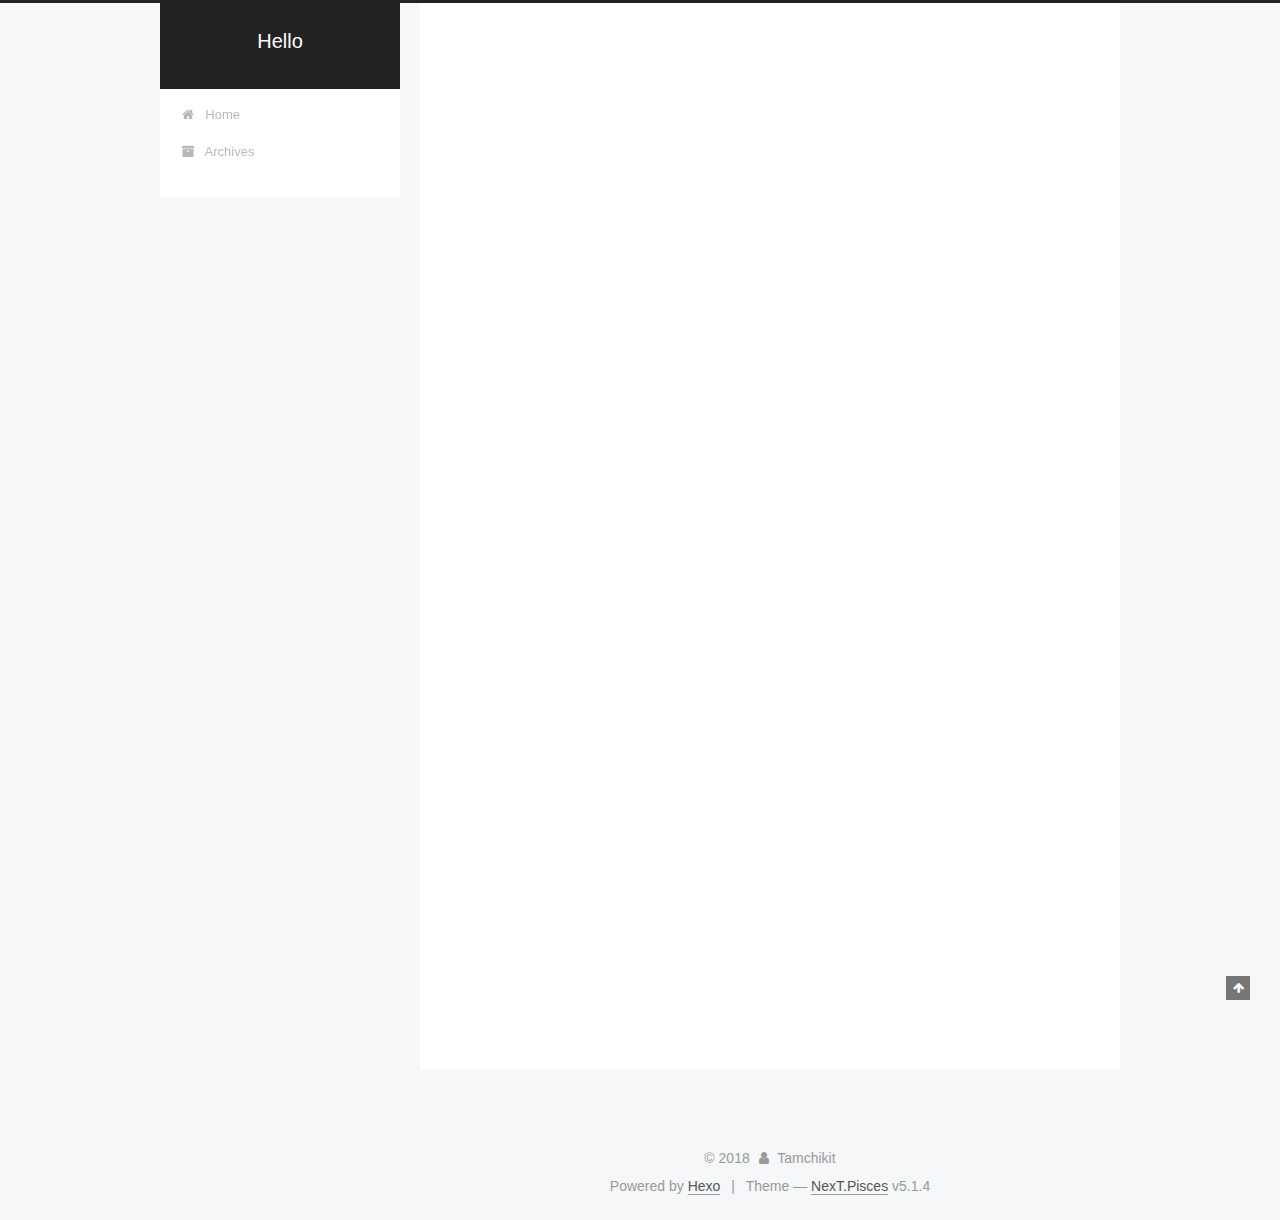
==== index.html @ 47f92ba6 "Site updated: 2018-09-06 17:11:25" ====
<!DOCTYPE html>



  


<html class="theme-next pisces use-motion" lang="">
<head>
  <meta charset="UTF-8"/>
<meta http-equiv="X-UA-Compatible" content="IE=edge" />
<meta name="viewport" content="width=device-width, initial-scale=1, maximum-scale=1"/>
<meta name="theme-color" content="#222">









<meta http-equiv="Cache-Control" content="no-transform" />
<meta http-equiv="Cache-Control" content="no-siteapp" />
















  
  
  <link href="/lib/fancybox/source/jquery.fancybox.css?v=2.1.5" rel="stylesheet" type="text/css" />







<link href="/lib/font-awesome/css/font-awesome.min.css?v=4.6.2" rel="stylesheet" type="text/css" />

<link href="/css/main.css?v=5.1.4" rel="stylesheet" type="text/css" />


  <link rel="apple-touch-icon" sizes="180x180" href="/images/apple-touch-icon-next.png?v=5.1.4">


  <link rel="icon" type="image/png" sizes="32x32" href="/images/favicon-32x32-next.png?v=5.1.4">


  <link rel="icon" type="image/png" sizes="16x16" href="/images/favicon-16x16-next.png?v=5.1.4">


  <link rel="mask-icon" href="/images/logo.svg?v=5.1.4" color="#222">





  <meta name="keywords" content="Hexo, NexT" />










<meta property="og:type" content="website">
<meta property="og:title" content="Hello">
<meta property="og:url" content="http://yoursite.com/index.html">
<meta property="og:site_name" content="Hello">
<meta property="og:locale" content="default">
<meta name="twitter:card" content="summary">
<meta name="twitter:title" content="Hello">



<script type="text/javascript" id="hexo.configurations">
  var NexT = window.NexT || {};
  var CONFIG = {
    root: '/',
    scheme: 'Pisces',
    version: '5.1.4',
    sidebar: {"position":"left","display":"post","offset":12,"b2t":false,"scrollpercent":false,"onmobile":false},
    fancybox: true,
    tabs: true,
    motion: {"enable":true,"async":false,"transition":{"post_block":"fadeIn","post_header":"slideDownIn","post_body":"slideDownIn","coll_header":"slideLeftIn","sidebar":"slideUpIn"}},
    duoshuo: {
      userId: '0',
      author: 'Author'
    },
    algolia: {
      applicationID: '',
      apiKey: '',
      indexName: '',
      hits: {"per_page":10},
      labels: {"input_placeholder":"Search for Posts","hits_empty":"We didn't find any results for the search: ${query}","hits_stats":"${hits} results found in ${time} ms"}
    }
  };
</script>



  <link rel="canonical" href="http://yoursite.com/"/>





  <title>Hello</title>
  








</head>

<body itemscope itemtype="http://schema.org/WebPage" lang="default">

  
  
    
  

  <div class="container sidebar-position-left 
  page-home">
    <div class="headband"></div>

    <header id="header" class="header" itemscope itemtype="http://schema.org/WPHeader">
      <div class="header-inner"><div class="site-brand-wrapper">
  <div class="site-meta ">
    

    <div class="custom-logo-site-title">
      <a href="/"  class="brand" rel="start">
        <span class="logo-line-before"><i></i></span>
        <span class="site-title">Hello</span>
        <span class="logo-line-after"><i></i></span>
      </a>
    </div>
      
        <p class="site-subtitle"></p>
      
  </div>

  <div class="site-nav-toggle">
    <button>
      <span class="btn-bar"></span>
      <span class="btn-bar"></span>
      <span class="btn-bar"></span>
    </button>
  </div>
</div>

<nav class="site-nav">
  

  
    <ul id="menu" class="menu">
      
        
        <li class="menu-item menu-item-home">
          <a href="/" rel="section">
            
              <i class="menu-item-icon fa fa-fw fa-home"></i> <br />
            
            Home
          </a>
        </li>
      
        
        <li class="menu-item menu-item-archives">
          <a href="/archives/" rel="section">
            
              <i class="menu-item-icon fa fa-fw fa-archive"></i> <br />
            
            Archives
          </a>
        </li>
      

      
    </ul>
  

  
</nav>



 </div>
    </header>

    <main id="main" class="main">
      <div class="main-inner">
        <div class="content-wrap">
          <div id="content" class="content">
            
  <section id="posts" class="posts-expand">
    
      

  

  
  
  

  <article class="post post-type-normal" itemscope itemtype="http://schema.org/Article">
  
  
  
  <div class="post-block">
    <link itemprop="mainEntityOfPage" href="http://yoursite.com/2018/09/06/hello-world/">

    <span hidden itemprop="author" itemscope itemtype="http://schema.org/Person">
      <meta itemprop="name" content="Tamchikit">
      <meta itemprop="description" content="">
      <meta itemprop="image" content="/images/avatar.gif">
    </span>

    <span hidden itemprop="publisher" itemscope itemtype="http://schema.org/Organization">
      <meta itemprop="name" content="Hello">
    </span>

    
      <header class="post-header">

        
        
          <h1 class="post-title" itemprop="name headline">
                
                <a class="post-title-link" href="/2018/09/06/hello-world/" itemprop="url">Hello World</a></h1>
        

        <div class="post-meta">
          <span class="post-time">
            
              <span class="post-meta-item-icon">
                <i class="fa fa-calendar-o"></i>
              </span>
              
                <span class="post-meta-item-text">Posted on</span>
              
              <time title="Post created" itemprop="dateCreated datePublished" datetime="2018-09-06T16:36:34+08:00">
                2018-09-06
              </time>
            

            

            
          </span>

          

          
            
          

          
          

          

          

          

        </div>
      </header>
    

    
    
    
    <div class="post-body" itemprop="articleBody">

      
      

      
        
          
            <p>Welcome to <a href="https://hexo.io/" target="_blank" rel="noopener">Hexo</a>! This is your very first post. Check <a href="https://hexo.io/docs/" target="_blank" rel="noopener">documentation</a> for more info. If you get any problems when using Hexo, you can find the answer in <a href="https://hexo.io/docs/troubleshooting.html" target="_blank" rel="noopener">troubleshooting</a> or you can ask me on <a href="https://github.com/hexojs/hexo/issues" target="_blank" rel="noopener">GitHub</a>.</p>
<h2 id="Quick-Start"><a href="#Quick-Start" class="headerlink" title="Quick Start"></a>Quick Start</h2><h3 id="Create-a-new-post"><a href="#Create-a-new-post" class="headerlink" title="Create a new post"></a>Create a new post</h3><figure class="highlight bash"><table><tr><td class="gutter"><pre><span class="line">1</span><br></pre></td><td class="code"><pre><span class="line">$ hexo new <span class="string">"My New Post"</span></span><br></pre></td></tr></table></figure>
<p>More info: <a href="https://hexo.io/docs/writing.html" target="_blank" rel="noopener">Writing</a></p>
<h3 id="Run-server"><a href="#Run-server" class="headerlink" title="Run server"></a>Run server</h3><figure class="highlight bash"><table><tr><td class="gutter"><pre><span class="line">1</span><br></pre></td><td class="code"><pre><span class="line">$ hexo server</span><br></pre></td></tr></table></figure>
<p>More info: <a href="https://hexo.io/docs/server.html" target="_blank" rel="noopener">Server</a></p>
<h3 id="Generate-static-files"><a href="#Generate-static-files" class="headerlink" title="Generate static files"></a>Generate static files</h3><figure class="highlight bash"><table><tr><td class="gutter"><pre><span class="line">1</span><br></pre></td><td class="code"><pre><span class="line">$ hexo generate</span><br></pre></td></tr></table></figure>
<p>More info: <a href="https://hexo.io/docs/generating.html" target="_blank" rel="noopener">Generating</a></p>
<h3 id="Deploy-to-remote-sites"><a href="#Deploy-to-remote-sites" class="headerlink" title="Deploy to remote sites"></a>Deploy to remote sites</h3><figure class="highlight bash"><table><tr><td class="gutter"><pre><span class="line">1</span><br></pre></td><td class="code"><pre><span class="line">$ hexo deploy</span><br></pre></td></tr></table></figure>
<p>More info: <a href="https://hexo.io/docs/deployment.html" target="_blank" rel="noopener">Deployment</a></p>

          
        
      
    </div>
    
    
    

    

    

    

    <footer class="post-footer">
      

      

      

      
      
        <div class="post-eof"></div>
      
    </footer>
  </div>
  
  
  
  </article>


    
  </section>

  


          </div>
          


          

        </div>
        
          
  
  <div class="sidebar-toggle">
    <div class="sidebar-toggle-line-wrap">
      <span class="sidebar-toggle-line sidebar-toggle-line-first"></span>
      <span class="sidebar-toggle-line sidebar-toggle-line-middle"></span>
      <span class="sidebar-toggle-line sidebar-toggle-line-last"></span>
    </div>
  </div>

  <aside id="sidebar" class="sidebar">
    
    <div class="sidebar-inner">

      

      

      <section class="site-overview-wrap sidebar-panel sidebar-panel-active">
        <div class="site-overview">
          <div class="site-author motion-element" itemprop="author" itemscope itemtype="http://schema.org/Person">
            
              <p class="site-author-name" itemprop="name">Tamchikit</p>
              <p class="site-description motion-element" itemprop="description"></p>
          </div>

          <nav class="site-state motion-element">

            
              <div class="site-state-item site-state-posts">
              
                <a href="/archives/">
              
                  <span class="site-state-item-count">1</span>
                  <span class="site-state-item-name">posts</span>
                </a>
              </div>
            

            

            

          </nav>

          

          

          
          

          
          

          

        </div>
      </section>

      

      

    </div>
  </aside>


        
      </div>
    </main>

    <footer id="footer" class="footer">
      <div class="footer-inner">
        <div class="copyright">&copy; <span itemprop="copyrightYear">2018</span>
  <span class="with-love">
    <i class="fa fa-user"></i>
  </span>
  <span class="author" itemprop="copyrightHolder">Tamchikit</span>

  
</div>


  <div class="powered-by">Powered by <a class="theme-link" target="_blank" href="https://hexo.io">Hexo</a></div>



  <span class="post-meta-divider">|</span>



  <div class="theme-info">Theme &mdash; <a class="theme-link" target="_blank" href="https://github.com/iissnan/hexo-theme-next">NexT.Pisces</a> v5.1.4</div>




        







        
      </div>
    </footer>

    
      <div class="back-to-top">
        <i class="fa fa-arrow-up"></i>
        
      </div>
    

    

  </div>

  

<script type="text/javascript">
  if (Object.prototype.toString.call(window.Promise) !== '[object Function]') {
    window.Promise = null;
  }
</script>









  












  
  
    <script type="text/javascript" src="/lib/jquery/index.js?v=2.1.3"></script>
  

  
  
    <script type="text/javascript" src="/lib/fastclick/lib/fastclick.min.js?v=1.0.6"></script>
  

  
  
    <script type="text/javascript" src="/lib/jquery_lazyload/jquery.lazyload.js?v=1.9.7"></script>
  

  
  
    <script type="text/javascript" src="/lib/velocity/velocity.min.js?v=1.2.1"></script>
  

  
  
    <script type="text/javascript" src="/lib/velocity/velocity.ui.min.js?v=1.2.1"></script>
  

  
  
    <script type="text/javascript" src="/lib/fancybox/source/jquery.fancybox.pack.js?v=2.1.5"></script>
  


  


  <script type="text/javascript" src="/js/src/utils.js?v=5.1.4"></script>

  <script type="text/javascript" src="/js/src/motion.js?v=5.1.4"></script>



  
  


  <script type="text/javascript" src="/js/src/affix.js?v=5.1.4"></script>

  <script type="text/javascript" src="/js/src/schemes/pisces.js?v=5.1.4"></script>



  

  


  <script type="text/javascript" src="/js/src/bootstrap.js?v=5.1.4"></script>



  


  




	





  





  












  





  

  

  

  
  

  

  

  

</body>
</html>
---- css/main.css ----
/* normalize.css v3.0.2 | MIT License | git.io/normalize */
html {
  font-family: sans-serif; /* 1 */
  -ms-text-size-adjust: 100%; /* 2 */
  -webkit-text-size-adjust: 100%; /* 2 */
}
body {
  margin: 0;
}
article,
aside,
details,
figcaption,
figure,
footer,
header,
hgroup,
main,
menu,
nav,
section,
summary {
  display: block;
}
audio,
canvas,
progress,
video {
  display: inline-block; /* 1 */
  vertical-align: baseline; /* 2 */
}
audio:not([controls]) {
  display: none;
  height: 0;
}
[hidden],
template {
  display: none;
}
a {
  background-color: transparent;
}
a:active,
a:hover {
  outline: 0;
}
abbr[title] {
  border-bottom: 1px dotted;
}
b,
strong {
  font-weight: bold;
}
dfn {
  font-style: italic;
}
h1 {
  font-size: 2em;
  margin: 0.67em 0;
}
mark {
  background: #ff0;
  color: #000;
}
small {
  font-size: 80%;
}
sub,
sup {
  font-size: 75%;
  line-height: 0;
  position: relative;
  vertical-align: baseline;
}
sup {
  top: -0.5em;
}
sub {
  bottom: -0.25em;
}
img {
  border: 0;
}
svg:not(:root) {
  overflow: hidden;
}
figure {
  margin: 1em 40px;
}
hr {
  -moz-box-sizing: content-box;
  box-sizing: content-box;
  height: 0;
}
pre {
  overflow: auto;
}
code,
kbd,
pre,
samp {
  font-family: monospace, monospace;
  font-size: 1em;
}
button,
input,
optgroup,
select,
textarea {
  color: inherit; /* 1 */
  font: inherit; /* 2 */
  margin: 0; /* 3 */
}
button {
  overflow: visible;
}
button,
select {
  text-transform: none;
}
button,
html input[type="button"],
input[type="reset"],
input[type="submit"] {
  -webkit-appearance: button; /* 2 */
  cursor: pointer; /* 3 */
}
button[disabled],
html input[disabled] {
  cursor: default;
}
button::-moz-focus-inner,
input::-moz-focus-inner {
  border: 0;
  padding: 0;
}
input {
  line-height: normal;
}
input[type="checkbox"],
input[type="radio"] {
  box-sizing: border-box; /* 1 */
  padding: 0; /* 2 */
}
input[type="number"]::-webkit-inner-spin-button,
input[type="number"]::-webkit-outer-spin-button {
  height: auto;
}
input[type="search"] {
  -webkit-appearance: textfield; /* 1 */
  -moz-box-sizing: content-box;
  -webkit-box-sizing: content-box; /* 2 */
  box-sizing: content-box;
}
input[type="search"]::-webkit-search-cancel-button,
input[type="search"]::-webkit-search-decoration {
  -webkit-appearance: none;
}
fieldset {
  border: 1px solid #c0c0c0;
  margin: 0 2px;
  padding: 0.35em 0.625em 0.75em;
}
legend {
  border: 0; /* 1 */
  padding: 0; /* 2 */
}
textarea {
  overflow: auto;
}
optgroup {
  font-weight: bold;
}
table {
  border-collapse: collapse;
  border-spacing: 0;
}
td,
th {
  padding: 0;
}
::selection {
  background: #262a30;
  color: #fff;
}
body {
  position: relative;
  font-family: 'Lato', "PingFang SC", "Microsoft YaHei", sans-serif;
  font-size: 14px;
  line-height: 2;
  color: #555;
  background: #f5f7f9;
}
@media (max-width: 767px) {
  body {
    padding-right: 0 !important;
  }
}
@media (min-width: 768px) and (max-width: 991px) {
  body {
    padding-right: 0 !important;
  }
}
@media (min-width: 1600px) {
  body {
    font-size: 16px;
  }
}
h1,
h2,
h3,
h4,
h5,
h6 {
  margin: 0;
  padding: 0;
  font-weight: bold;
  line-height: 1.5;
  font-family: 'Lato', "PingFang SC", "Microsoft YaHei", sans-serif;
}
h2,
h3,
h4,
h5,
h6 {
  margin: 20px 0 15px;
}
h1 {
  font-size: 22px;
}
@media (max-width: 767px) {
  h1 {
    font-size: 18px;
  }
}
h2 {
  font-size: 20px;
}
@media (max-width: 767px) {
  h2 {
    font-size: 16px;
  }
}
h3 {
  font-size: 18px;
}
@media (max-width: 767px) {
  h3 {
    font-size: 14px;
  }
}
h4 {
  font-size: 16px;
}
@media (max-width: 767px) {
  h4 {
    font-size: 12px;
  }
}
h5 {
  font-size: 14px;
}
@media (max-width: 767px) {
  h5 {
    font-size: 10px;
  }
}
h6 {
  font-size: 12px;
}
@media (max-width: 767px) {
  h6 {
    font-size: 8px;
  }
}
p {
  margin: 0 0 20px 0;
}
a {
  color: #555;
  text-decoration: none;
  outline: none;
  border-bottom: 1px solid #999;
  word-wrap: break-word;
}
a:hover {
  color: #222;
  border-bottom-color: #222;
}
blockquote {
  margin: 0;
  padding: 0;
}
img {
  display: block;
  margin: auto;
  max-width: 100%;
  height: auto;
}
hr {
  margin: 40px 0;
  height: 3px;
  border: none;
  background-color: #ddd;
  background-image: repeating-linear-gradient(-45deg, #fff, #fff 4px, transparent 4px, transparent 8px);
}
blockquote {
  padding: 0 15px;
  color: #666;
  border-left: 4px solid #ddd;
}
blockquote cite::before {
  content: "-";
  padding: 0 5px;
}
dt {
  font-weight: 700;
}
dd {
  margin: 0;
  padding: 0;
}
kbd {
  border: 1px solid #ccc;
  border-radius: 0.2em;
  box-shadow: 0.1em 0.1em 0.2em rgba(0,0,0,0.1);
  background-color: #f9f9f9;
  font-family: inherit;
  background-image: -webkit-linear-gradient(top, #eee, #fff, #eee);
  padding: 0.1em 0.3em;
  white-space: nowrap;
}
.text-left {
  text-align: left;
}
.text-center {
  text-align: center;
}
.text-right {
  text-align: right;
}
.text-justify {
  text-align: justify;
}
.text-nowrap {
  white-space: nowrap;
}
.text-lowercase {
  text-transform: lowercase;
}
.text-uppercase {
  text-transform: uppercase;
}
.text-capitalize {
  text-transform: capitalize;
}
.center-block {
  display: block;
  margin-left: auto;
  margin-right: auto;
}
.clearfix:before,
.clearfix:after {
  content: " ";
  display: table;
}
.clearfix:after {
  clear: both;
}
.pullquote {
  width: 45%;
}
.pullquote.left {
  float: left;
  margin-left: 5px;
  margin-right: 10px;
}
.pullquote.right {
  float: right;
  margin-left: 10px;
  margin-right: 5px;
}
.affix.affix.affix {
  position: fixed;
}
.translation {
  margin-top: -20px;
  font-size: 14px;
  color: #999;
}
.scrollbar-measure {
  width: 100px;
  height: 100px;
  overflow: scroll;
  position: absolute;
  top: -9999px;
}
.use-motion .motion-element {
  opacity: 0;
}
table {
  margin: 20px 0;
  width: 100%;
  border-collapse: collapse;
  border-spacing: 0;
  border: 1px solid #ddd;
  font-size: 14px;
  table-layout: fixed;
  word-wrap: break-all;
}
table>tbody>tr:nth-of-type(odd) {
  background-color: #f9f9f9;
}
table>tbody>tr:hover {
  background-color: #f5f5f5;
}
caption,
th,
td {
  padding: 8px;
  text-align: left;
  vertical-align: middle;
  font-weight: normal;
}
th,
td {
  border-bottom: 3px solid #ddd;
  border-right: 1px solid #eee;
}
th {
  padding-bottom: 10px;
  font-weight: 700;
}
td {
  border-bottom-width: 1px;
}
html,
body {
  height: 100%;
}
.container {
  position: relative;
  min-height: 100%;
}
.header-inner {
  margin: 0 auto;
  padding: 100px 0 70px;
  width: 700px;
}
@media (min-width: 1600px) {
  .container .header-inner {
    width: 900px;
  }
}
.main {
  padding-bottom: 150px;
}
.main-inner {
  margin: 0 auto;
  width: 700px;
}
@media (min-width: 1600px) {
  .container .main-inner {
    width: 900px;
  }
}
.footer {
  position: absolute;
  left: 0;
  bottom: 0;
  width: 100%;
  min-height: 50px;
}
.footer-inner {
  box-sizing: border-box;
  margin: 20px auto;
  width: 700px;
}
@media (min-width: 1600px) {
  .container .footer-inner {
    width: 900px;
  }
}
pre,
.highlight {
  overflow: auto;
  margin: 20px 0;
  padding: 0;
  font-size: 13px;
  color: #4d4d4c;
  background: #f7f7f7;
  line-height: 1.6;
}
pre,
code {
  font-family: consolas, Menlo, "PingFang SC", "Microsoft YaHei", monospace;
}
code {
  padding: 2px 4px;
  word-wrap: break-word;
  color: #555;
  background: #eee;
  border-radius: 3px;
  font-size: 13px;
}
pre {
  padding: 10px;
}
pre code {
  padding: 0;
  color: #4d4d4c;
  background: none;
  text-shadow: none;
}
.highlight {
  border-radius: 1px;
}
.highlight pre {
  border: none;
  margin: 0;
  padding: 10px 0;
}
.highlight table {
  margin: 0;
  width: auto;
  border: none;
}
.highlight td {
  border: none;
  padding: 0;
}
.highlight figcaption {
  font-size: 1em;
  color: #4d4d4c;
  line-height: 1em;
  margin-bottom: 1em;
}
.highlight figcaption:before,
.highlight figcaption:after {
  content: " ";
  display: table;
}
.highlight figcaption:after {
  clear: both;
}
.highlight figcaption a {
  float: right;
  color: #4d4d4c;
}
.highlight figcaption a:hover {
  border-bottom-color: #4d4d4c;
}
.highlight .gutter pre {
  padding-left: 10px;
  padding-right: 10px;
  color: #869194;
  text-align: right;
  background-color: #eff2f3;
}
.highlight .code pre {
  width: 100%;
  padding-left: 10px;
  padding-right: 10px;
  background-color: #f7f7f7;
}
.highlight .line {
  height: 20px;
}
.gutter {
  -webkit-user-select: none;
  -moz-user-select: none;
  -ms-user-select: none;
  user-select: none;
}
.gist table {
  width: auto;
}
.gist table td {
  border: none;
}
pre .deletion {
  background: #fdd;
}
pre .addition {
  background: #dfd;
}
pre .meta {
  color: #8959a8;
}
pre .comment {
  color: #8e908c;
}
pre .variable,
pre .attribute,
pre .tag,
pre .regexp,
pre .ruby .constant,
pre .xml .tag .title,
pre .xml .pi,
pre .xml .doctype,
pre .html .doctype,
pre .css .id,
pre .css .class,
pre .css .pseudo {
  color: #c82829;
}
pre .number,
pre .preprocessor,
pre .built_in,
pre .literal,
pre .params,
pre .constant,
pre .command {
  color: #f5871f;
}
pre .ruby .class .title,
pre .css .rules .attribute,
pre .string,
pre .value,
pre .inheritance,
pre .header,
pre .ruby .symbol,
pre .xml .cdata,
pre .special,
pre .number,
pre .formula {
  color: #718c00;
}
pre .title,
pre .css .hexcolor {
  color: #3e999f;
}
pre .function,
pre .python .decorator,
pre .python .title,
pre .ruby .function .title,
pre .ruby .title .keyword,
pre .perl .sub,
pre .javascript .title,
pre .coffeescript .title {
  color: #4271ae;
}
pre .keyword,
pre .javascript .function {
  color: #8959a8;
}
.full-image.full-image.full-image.full-image {
  border: none;
  max-width: 100%;
  width: auto;
  margin: 20px auto 25px;
}
@media (min-width: 992px) {
  .full-image.full-image.full-image.full-image {
    max-width: none;
    width: 118%;
    margin: 0 -9%;
  }
}
.blockquote-center,
.page-home .post-type-quote blockquote,
.page-post-detail .post-type-quote blockquote {
  position: relative;
  margin: 40px 0;
  padding: 0;
  border-left: none;
  text-align: center;
}
.blockquote-center::before,
.page-home .post-type-quote blockquote::before,
.page-post-detail .post-type-quote blockquote::before,
.blockquote-center::after,
.page-home .post-type-quote blockquote::after,
.page-post-detail .post-type-quote blockquote::after {
  position: absolute;
  content: ' ';
  display: block;
  width: 100%;
  height: 24px;
  opacity: 0.2;
  background-repeat: no-repeat;
  background-position: 0 -6px;
  background-size: 22px 22px;
}
.blockquote-center::before,
.page-home .post-type-quote blockquote::before,
.page-post-detail .post-type-quote blockquote::before {
  top: -20px;
  background-image: url("../images/quote-l.svg");
  border-top: 1px solid #ccc;
}
.blockquote-center::after,
.page-home .post-type-quote blockquote::after,
.page-post-detail .post-type-quote blockquote::after {
  bottom: -20px;
  background-image: url("../images/quote-r.svg");
  border-bottom: 1px solid #ccc;
  background-position: 100% 8px;
}
.blockquote-center p,
.page-home .post-type-quote blockquote p,
.page-post-detail .post-type-quote blockquote p,
.blockquote-center div,
.page-home .post-type-quote blockquote div,
.page-post-detail .post-type-quote blockquote div {
  text-align: center;
}
.post .post-body .group-picture img {
  box-sizing: border-box;
  padding: 0 3px;
  border: none;
}
.post .group-picture-row {
  overflow: hidden;
  margin-top: 6px;
}
.post .group-picture-row:first-child {
  margin-top: 0;
}
.post .group-picture-column {
  float: left;
}
.page-post-detail .post-body .group-picture-column {
  float: none;
  margin-top: 10px;
  width: auto !important;
}
.page-post-detail .post-body .group-picture-column img {
  margin: 0 auto;
}
.page-archive .group-picture-container {
  overflow: hidden;
}
.page-archive .group-picture-row {
  float: left;
}
.page-archive .group-picture-row:first-child {
  margin-top: 6px;
}
.page-archive .group-picture-column {
  max-width: 150px;
  max-height: 150px;
}
.post-body .note {
  position: relative;
  padding: 15px;
  margin-bottom: 20px;
  border: 1px solid #eee;
  border-left-width: 5px;
  border-radius: 3px;
}
.post-body .note h2,
.post-body .note h3,
.post-body .note h4,
.post-body .note h5,
.post-body .note h6 {
  margin-top: 0;
  margin-bottom: 0;
  border-bottom: initial;
  padding-top: 0 !important;
}
.post-body .note p:first-child,
.post-body .note ul:first-child,
.post-body .note ol:first-child,
.post-body .note table:first-child,
.post-body .note pre:first-child,
.post-body .note blockquote:first-child {
  margin-top: 0;
}
.post-body .note p:last-child,
.post-body .note ul:last-child,
.post-body .note ol:last-child,
.post-body .note table:last-child,
.post-body .note pre:last-child,
.post-body .note blockquote:last-child {
  margin-bottom: 0;
}
.post-body .note.default {
  border-left-color: #777;
}
.post-body .note.default h2,
.post-body .note.default h3,
.post-body .note.default h4,
.post-body .note.default h5,
.post-body .note.default h6 {
  color: #777;
}
.post-body .note.primary {
  border-left-color: #6f42c1;
}
.post-body .note.primary h2,
.post-body .note.primary h3,
.post-body .note.primary h4,
.post-body .note.primary h5,
.post-body .note.primary h6 {
  color: #6f42c1;
}
.post-body .note.info {
  border-left-color: #428bca;
}
.post-body .note.info h2,
.post-body .note.info h3,
.post-body .note.info h4,
.post-body .note.info h5,
.post-body .note.info h6 {
  color: #428bca;
}
.post-body .note.success {
  border-left-color: #5cb85c;
}
.post-body .note.success h2,
.post-body .note.success h3,
.post-body .note.success h4,
.post-body .note.success h5,
.post-body .note.success h6 {
  color: #5cb85c;
}
.post-body .note.warning {
  border-left-color: #f0ad4e;
}
.post-body .note.warning h2,
.post-body .note.warning h3,
.post-body .note.warning h4,
.post-body .note.warning h5,
.post-body .note.warning h6 {
  color: #f0ad4e;
}
.post-body .note.danger {
  border-left-color: #d9534f;
}
.post-body .note.danger h2,
.post-body .note.danger h3,
.post-body .note.danger h4,
.post-body .note.danger h5,
.post-body .note.danger h6 {
  color: #d9534f;
}
.post-body .label {
  display: inline;
  padding: 0 2px;
  white-space: nowrap;
}
.post-body .label.default {
  background-color: #f0f0f0;
}
.post-body .label.primary {
  background-color: #efe6f7;
}
.post-body .label.info {
  background-color: #e5f2f8;
}
.post-body .label.success {
  background-color: #e7f4e9;
}
.post-body .label.warning {
  background-color: #fcf6e1;
}
.post-body .label.danger {
  background-color: #fae8eb;
}
.post-body .tabs {
  position: relative;
  display: block;
  margin-bottom: 20px;
  padding-top: 10px;
}
.post-body .tabs ul.nav-tabs {
  margin: 0;
  padding: 0;
  display: flex;
  margin-bottom: -1px;
}
@media (max-width: 413px) {
  .post-body .tabs ul.nav-tabs {
    display: block;
    margin-bottom: 5px;
  }
}
.post-body .tabs ul.nav-tabs li.tab {
  list-style-type: none !important;
  margin: 0 0.25em 0 0;
  border-top: 3px solid transparent;
  border-left: 1px solid transparent;
  border-right: 1px solid transparent;
}
@media (max-width: 413px) {
  .post-body .tabs ul.nav-tabs li.tab {
    margin: initial;
    border-top: 1px solid transparent;
    border-left: 3px solid transparent;
    border-right: 1px solid transparent;
    border-bottom: 1px solid transparent;
  }
}
.post-body .tabs ul.nav-tabs li.tab a {
  outline: 0;
  border-bottom: initial;
  display: block;
  line-height: 1.8em;
  padding: 0.25em 0.75em;
  transition-duration: 0.2s;
  transition-timing-function: ease-out;
  transition-delay: 0s;
}
.post-body .tabs ul.nav-tabs li.tab a i {
  width: 1.285714285714286em;
}
.post-body .tabs ul.nav-tabs li.tab.active {
  border-top: 3px solid #fc6423;
  border-left: 1px solid #ddd;
  border-right: 1px solid #ddd;
  background-color: #fff;
}
@media (max-width: 413px) {
  .post-body .tabs ul.nav-tabs li.tab.active {
    border-top: 1px solid #ddd;
    border-left: 3px solid #fc6423;
    border-right: 1px solid #ddd;
    border-bottom: 1px solid #ddd;
  }
}
.post-body .tabs ul.nav-tabs li.tab.active a {
  cursor: default;
  color: #555;
}
.post-body .tabs .tab-content {
  background-color: #fff;
}
.post-body .tabs .tab-content .tab-pane {
  border: 1px solid #ddd;
  padding: 20px 20px 0 20px;
}
.post-body .tabs .tab-content .tab-pane:not(.active) {
  display: none !important;
}
.post-body .tabs .tab-content .tab-pane.active {
  display: block !important;
}
.btn {
  display: inline-block;
  padding: 0 20px;
  font-size: 14px;
  color: #555;
  background: #fff;
  border: 2px solid #555;
  text-decoration: none;
  border-radius: 2px;
  transition-property: background-color;
  transition-duration: 0.2s;
  transition-timing-function: ease-in-out;
  transition-delay: 0s;
  line-height: 2;
}
.btn:hover {
  border-color: #222;
  color: #fff;
  background: #222;
}
.btn +.btn {
  margin: 0 0 8px 8px;
}
.btn .fa-fw {
  width: 1.285714285714286em;
  text-align: left;
}
.btn-bar {
  display: block;
  width: 22px;
  height: 2px;
  background: #555;
  border-radius: 1px;
}
.btn-bar+.btn-bar {
  margin-top: 4px;
}
.pagination {
  margin: 120px 0 40px;
  text-align: center;
  border-top: 1px solid #eee;
}
.page-number-basic,
.pagination .prev,
.pagination .next,
.pagination .page-number,
.pagination .space {
  display: inline-block;
  position: relative;
  top: -1px;
  margin: 0 10px;
  padding: 0 11px;
}
@media (max-width: 767px) {
  .page-number-basic,
  .pagination .prev,
  .pagination .next,
  .pagination .page-number,
  .pagination .space {
    margin: 0 5px;
  }
}
.pagination .prev,
.pagination .next,
.pagination .page-number {
  border-bottom: 0;
  border-top: 1px solid #eee;
  transition-property: border-color;
  transition-duration: 0.2s;
  transition-timing-function: ease-in-out;
  transition-delay: 0s;
}
.pagination .prev:hover,
.pagination .next:hover,
.pagination .page-number:hover {
  border-top-color: #222;
}
.pagination .space {
  padding: 0;
  margin: 0;
}
.pagination .prev {
  margin-left: 0;
}
.pagination .next {
  margin-right: 0;
}
.pagination .page-number.current {
  color: #fff;
  background: #ccc;
  border-top-color: #ccc;
}
@media (max-width: 767px) {
  .pagination {
    border-top: none;
  }
  .pagination .prev,
  .pagination .next,
  .pagination .page-number {
    margin-bottom: 10px;
    border-top: 0;
    border-bottom: 1px solid #eee;
    padding: 0 10px;
  }
  .pagination .prev:hover,
  .pagination .next:hover,
  .pagination .page-number:hover {
    border-bottom-color: #222;
  }
}
.comments {
  margin: 60px 20px 0;
}
.tag-cloud {
  text-align: center;
}
.tag-cloud a {
  display: inline-block;
  margin: 10px;
}
.back-to-top {
  box-sizing: border-box;
  position: fixed;
  bottom: -100px;
  right: 30px;
  z-index: 1050;
  padding: 0 6px;
  width: 24px;
  background: #222;
  font-size: 12px;
  opacity: 0.6;
  color: #fff;
  cursor: pointer;
  text-align: center;
  -webkit-transform: translateZ(0);
  transition-property: bottom;
  transition-duration: 0.2s;
  transition-timing-function: ease-in-out;
  transition-delay: 0s;
}
@media (min-width: 768px) and (max-width: 991px) {
  .back-to-top {
    display: none !important;
  }
}
@media (max-width: 767px) {
  .back-to-top {
    display: none !important;
  }
}
.back-to-top.back-to-top-on {
  bottom: 30px;
}
.header {
  background: transparent;
}
.header-inner {
  position: relative;
}
.headband {
  height: 3px;
  background: #222;
}
.site-meta {
  margin: 0;
  text-align: center;
}
@media (max-width: 767px) {
  .site-meta {
    text-align: center;
  }
}
.brand {
  position: relative;
  display: inline-block;
  padding: 0 40px;
  color: #fff;
  background: #222;
  border-bottom: none;
}
.brand:hover {
  color: #fff;
}
.logo {
  display: inline-block;
  margin-right: 5px;
  line-height: 36px;
  vertical-align: top;
}
.site-title {
  display: inline-block;
  vertical-align: top;
  line-height: 36px;
  font-size: 20px;
  font-weight: normal;
  font-family: 'Lato', "PingFang SC", "Microsoft YaHei", sans-serif;
}
.site-subtitle {
  margin-top: 10px;
  font-size: 13px;
  color: #ddd;
}
.use-motion .brand {
  opacity: 0;
}
.use-motion .logo,
.use-motion .site-title,
.use-motion .site-subtitle {
  opacity: 0;
  position: relative;
  top: -10px;
}
.site-nav-toggle {
  display: none;
  position: absolute;
  top: 10px;
  left: 10px;
}
@media (max-width: 767px) {
  .site-nav-toggle {
    display: block;
  }
}
.site-nav-toggle button {
  margin-top: 2px;
  padding: 9px 10px;
  background: transparent;
  border: none;
}
@media (max-width: 767px) {
  .site-nav {
    display: none;
    margin: 0 -10px;
    padding: 0 10px;
    clear: both;
    border-top: 1px solid #ddd;
  }
}
@media (min-width: 768px) and (max-width: 991px) {
  .site-nav {
    display: block !important;
  }
}
@media (min-width: 992px) {
  .site-nav {
    display: block !important;
  }
}
.menu {
  margin-top: 20px;
  padding-left: 0;
  text-align: center;
}
.menu .menu-item {
  display: inline-block;
  margin: 0 10px;
  list-style: none;
}
@media screen and (max-width: 767px) {
  .menu .menu-item {
    margin-top: 10px;
  }
}
.menu .menu-item a {
  display: block;
  font-size: 13px;
  line-height: inherit;
  border-bottom: 1px solid transparent;
  transition-property: border-color;
  transition-duration: 0.2s;
  transition-timing-function: ease-in-out;
  transition-delay: 0s;
}
.menu .menu-item a:hover,
.menu-item-active a {
  border-bottom-color: #222;
}
.menu .menu-item .fa {
  margin-right: 5px;
}
.use-motion .menu-item {
  opacity: 0;
}
.post-body {
  font-family: 'Lato', "PingFang SC", "Microsoft YaHei", sans-serif;
}
@media (max-width: 767px) {
  .post-body {
    word-break: break-word;
  }
}
.post-body .fancybox img {
  display: block !important;
  margin: 0 auto;
  cursor: pointer;
  cursor: zoom-in;
  cursor: -webkit-zoom-in;
}
.post-body .image-caption,
.post-body .figure .caption {
  margin: -20px auto 15px;
  text-align: center;
  font-size: 14px;
  color: #999;
  font-weight: bold;
  line-height: 1;
}
.post-sticky-flag {
  display: inline-block;
  font-size: 16px;
  -ms-transform: rotate(30deg);
  -webkit-transform: rotate(30deg);
  -moz-transform: rotate(30deg);
  -ms-transform: rotate(30deg);
  -o-transform: rotate(30deg);
  transform: rotate(30deg);
}
.use-motion .post-block,
.use-motion .pagination,
.use-motion .comments {
  opacity: 0;
}
.use-motion .post-header {
  opacity: 0;
}
.use-motion .post-body {
  opacity: 0;
}
.use-motion .collection-title {
  opacity: 0;
}
.posts-expand {
  padding-top: 40px;
}
@media (max-width: 767px) {
  .posts-expand {
    margin: 0 20px;
  }
  .post-body pre .gutter pre {
    padding-right: 10px;
  }
  .post-body .highlight {
    margin-left: 0px;
    margin-right: 0px;
    padding: 0;
  }
  .post-body .highlight .gutter pre {
    padding-right: 10px;
  }
}
@media (min-width: 992px) {
  .posts-expand .post-body {
    text-align: justify;
  }
}
.posts-expand .post-body h2,
.posts-expand .post-body h3,
.posts-expand .post-body h4,
.posts-expand .post-body h5,
.posts-expand .post-body h6 {
  padding-top: 10px;
}
.posts-expand .post-body h2 .header-anchor,
.posts-expand .post-body h3 .header-anchor,
.posts-expand .post-body h4 .header-anchor,
.posts-expand .post-body h5 .header-anchor,
.posts-expand .post-body h6 .header-anchor {
  float: right;
  margin-left: 10px;
  color: #ccc;
  border-bottom-style: none;
  visibility: hidden;
}
.posts-expand .post-body h2 .header-anchor:hover,
.posts-expand .post-body h3 .header-anchor:hover,
.posts-expand .post-body h4 .header-anchor:hover,
.posts-expand .post-body h5 .header-anchor:hover,
.posts-expand .post-body h6 .header-anchor:hover {
  color: inherit;
}
.posts-expand .post-body h2:hover .header-anchor,
.posts-expand .post-body h3:hover .header-anchor,
.posts-expand .post-body h4:hover .header-anchor,
.posts-expand .post-body h5:hover .header-anchor,
.posts-expand .post-body h6:hover .header-anchor {
  visibility: visible;
}
.posts-expand .post-body ul li {
  list-style: circle;
}
.posts-expand .post-body img {
  box-sizing: border-box;
  margin: auto;
  padding: 3px;
  border: 1px solid #ddd;
}
.posts-expand .post-body .fancybox img {
  margin: 0 auto 25px;
}
@media (max-width: 767px) {
  .posts-collapse {
    margin: 0 20px;
  }
  .posts-collapse .post-title,
  .posts-collapse .post-meta {
    display: block;
    width: auto;
    text-align: left;
  }
}
.posts-collapse {
  position: relative;
  z-index: 1010;
  margin-left: 55px;
}
.posts-collapse::after {
  content: " ";
  position: absolute;
  top: 20px;
  left: 0;
  margin-left: -2px;
  width: 4px;
  height: 100%;
  background: #f5f5f5;
  z-index: -1;
}
@media (max-width: 767px) {
  .posts-collapse {
    margin: 0 20px;
  }
}
.posts-collapse .collection-title {
  position: relative;
  margin: 60px 0;
}
.posts-collapse .collection-title h1,
.posts-collapse .collection-title h2 {
  margin-left: 20px;
}
.posts-collapse .collection-title small {
  color: #bbb;
  margin-left: 5px;
}
.posts-collapse .collection-title::before {
  content: " ";
  position: absolute;
  left: 0;
  top: 50%;
  margin-left: -4px;
  margin-top: -4px;
  width: 8px;
  height: 8px;
  background: #bbb;
  border-radius: 50%;
}
.posts-collapse .post {
  margin: 30px 0;
}
.posts-collapse .post-header {
  position: relative;
  transition-duration: 0.2s;
  transition-timing-function: ease-in-out;
  transition-delay: 0s;
  transition-property: border;
  border-bottom: 1px dashed #ccc;
}
.posts-collapse .post-header::before {
  content: " ";
  position: absolute;
  left: 0;
  top: 12px;
  width: 6px;
  height: 6px;
  margin-left: -4px;
  background: #bbb;
  border-radius: 50%;
  border: 1px solid #fff;
  transition-duration: 0.2s;
  transition-timing-function: ease-in-out;
  transition-delay: 0s;
  transition-property: background;
}
.posts-collapse .post-header:hover {
  border-bottom-color: #666;
}
.posts-collapse .post-header:hover::before {
  background: #222;
}
.posts-collapse .post-meta {
  position: absolute;
  font-size: 12px;
  left: 20px;
  top: 5px;
}
.posts-collapse .post-comments-count {
  display: none;
}
.posts-collapse .post-title {
  margin-left: 60px;
  font-size: 16px;
  font-weight: normal;
  line-height: inherit;
}
.posts-collapse .post-title::after {
  margin-left: 3px;
  opacity: 0.6;
}
.posts-collapse .post-title a {
  color: #666;
  border-bottom: none;
}
.page-home .post-type-quote .post-header,
.page-post-detail .post-type-quote .post-header,
.page-home .post-type-quote .post-tags,
.page-post-detail .post-type-quote .post-tags {
  display: none;
}
.posts-expand .post-title {
  text-align: center;
  word-break: break-word;
  font-weight: 400;
}
.posts-expand .post-title-link {
  display: inline-block;
  position: relative;
  color: #555;
  border-bottom: none;
  line-height: 1.2;
  vertical-align: top;
}
.posts-expand .post-title-link::before {
  content: "";
  position: absolute;
  width: 100%;
  height: 2px;
  bottom: 0;
  left: 0;
  background-color: #000;
  visibility: hidden;
  -webkit-transform: scaleX(0);
  -moz-transform: scaleX(0);
  -ms-transform: scaleX(0);
  -o-transform: scaleX(0);
  transform: scaleX(0);
  transition-duration: 0.2s;
  transition-timing-function: ease-in-out;
  transition-delay: 0s;
}
.posts-expand .post-title-link:hover::before {
  visibility: visible;
  -webkit-transform: scaleX(1);
  -moz-transform: scaleX(1);
  -ms-transform: scaleX(1);
  -o-transform: scaleX(1);
  transform: scaleX(1);
}
.posts-expand .post-title-link .fa {
  font-size: 16px;
}
.posts-expand .post-meta {
  margin: 3px 0 60px 0;
  color: #999;
  font-family: 'Lato', "PingFang SC", "Microsoft YaHei", sans-serif;
  font-size: 12px;
  text-align: center;
}
.posts-expand .post-meta .post-category-list {
  display: inline-block;
  margin: 0;
  padding: 3px;
}
.posts-expand .post-meta .post-category-list-link {
  color: #999;
}
.posts-expand .post-meta .post-description {
  font-size: 14px;
  margin-top: 2px;
}
.post-meta-divider {
  margin: 0 0.5em;
}
.post-meta-item-icon {
  margin-right: 3px;
}
@media (min-width: 768px) and (max-width: 991px) {
  .post-meta-item-icon {
    display: inline-block;
  }
}
@media (max-width: 767px) {
  .post-meta-item-icon {
    display: inline-block;
  }
}
@media (min-width: 768px) and (max-width: 991px) {
  .post-meta-item-text {
    display: none;
  }
}
@media (max-width: 767px) {
  .post-meta-item-text {
    display: none;
  }
}
@media (max-width: 767px) {
  .posts-expand .post-comments-count {
    display: none;
  }
}
.post-button {
  margin-top: 40px;
}
.posts-expand .post-tags {
  margin-top: 40px;
  text-align: center;
}
.posts-expand .post-tags a {
  display: inline-block;
  margin-right: 10px;
  font-size: 13px;
}
.post-nav {
  display: table;
  margin-top: 15px;
  width: 100%;
  border-top: 1px solid #eee;
}
.post-nav-divider {
  display: table-cell;
  width: 10%;
}
.post-nav-item {
  display: table-cell;
  padding: 10px 0 0 0;
  width: 45%;
  vertical-align: top;
}
.post-nav-item a {
  position: relative;
  display: block;
  line-height: 25px;
  font-size: 14px;
  color: #555;
  border-bottom: none;
}
.post-nav-item a:hover {
  color: #222;
  border-bottom: none;
}
.post-nav-item a:active {
  top: 2px;
}
.post-nav-item .fa {
  position: absolute;
  top: 8px;
  left: 0;
  font-size: 12px;
}
.post-nav-next a {
  padding-left: 15px;
}
.post-nav-prev {
  text-align: right;
}
.post-nav-prev a {
  padding-right: 15px;
}
.post-nav-prev .fa {
  right: 0;
  left: auto;
}
.posts-expand .post-eof {
  display: block;
  margin: 80px auto 60px;
  width: 8%;
  height: 1px;
  background: #ccc;
  text-align: center;
}
.post:last-child .post-eof.post-eof.post-eof {
  display: none;
}
.post-gallery {
  display: table;
  table-layout: fixed;
  width: 100%;
  border-collapse: separate;
}
.post-gallery-row {
  display: table-row;
}
.post-gallery .post-gallery-img {
  display: table-cell;
  text-align: center;
  vertical-align: middle;
  border: none;
}
.post-gallery .post-gallery-img img {
  max-width: 100%;
  max-height: 100%;
  border: none;
}
.fancybox-close,
.fancybox-close:hover {
  border: none;
}
.rtl.post-body p,
.rtl.post-body a,
.rtl.post-body h1,
.rtl.post-body h2,
.rtl.post-body h3,
.rtl.post-body h4,
.rtl.post-body h5,
.rtl.post-body h6,
.rtl.post-body li,
.rtl.post-body ul,
.rtl.post-body ol {
  direction: rtl;
  font-family: UKIJ Ekran;
}
.rtl.post-title {
  font-family: UKIJ Ekran;
}
.sidebar {
  position: fixed;
  right: 0;
  top: 0;
  bottom: 0;
  width: 0;
  z-index: 1040;
  box-shadow: inset 0 2px 6px #000;
  background: #222;
  -webkit-transform: translateZ(0);
}
.sidebar a {
  color: #999;
  border-bottom-color: #555;
}
.sidebar a:hover {
  color: #eee;
}
@media (min-width: 768px) and (max-width: 991px) {
  .sidebar {
    display: none !important;
  }
}
@media (max-width: 767px) {
  .sidebar {
    display: none !important;
  }
}
.sidebar-inner {
  position: relative;
  padding: 20px 10px;
  color: #999;
  text-align: center;
}
.site-overview-wrap {
  overflow: hidden;
}
.site-overview {
  overflow-y: auto;
  overflow-x: hidden;
}
.sidebar-toggle {
  position: fixed;
  right: 30px;
  bottom: 45px;
  width: 14px;
  height: 14px;
  padding: 5px;
  background: #222;
  line-height: 0;
  z-index: 1050;
  cursor: pointer;
  -webkit-transform: translateZ(0);
}
@media (min-width: 768px) and (max-width: 991px) {
  .sidebar-toggle {
    display: none !important;
  }
}
@media (max-width: 767px) {
  .sidebar-toggle {
    display: none !important;
  }
}
.sidebar-toggle-line {
  position: relative;
  display: inline-block;
  vertical-align: top;
  height: 2px;
  width: 100%;
  background: #fff;
  margin-top: 3px;
}
.sidebar-toggle-line:first-child {
  margin-top: 0;
}
.site-author-image {
  display: block;
  margin: 0 auto;
  padding: 2px;
  max-width: 120px;
  height: auto;
  border: 1px solid #eee;
}
.site-author-name {
  margin: 0;
  text-align: center;
  color: #222;
  font-weight: 600;
}
.site-description {
  margin-top: 0;
  text-align: center;
  font-size: 13px;
  color: #999;
}
.site-state {
  overflow: hidden;
  line-height: 1.4;
  white-space: nowrap;
  text-align: center;
}
.site-state-item {
  display: inline-block;
  padding: 0 15px;
  border-left: 1px solid #eee;
}
.site-state-item:first-child {
  border-left: none;
}
.site-state-item a {
  border-bottom: none;
}
.site-state-item-count {
  display: block;
  text-align: center;
  color: inherit;
  font-weight: 600;
  font-size: 16px;
}
.site-state-item-name {
  font-size: 13px;
  color: #999;
}
.feed-link {
  margin-top: 20px;
}
.feed-link a {
  display: inline-block;
  padding: 0 15px;
  color: #fc6423;
  border: 1px solid #fc6423;
  border-radius: 4px;
}
.feed-link a i {
  color: #fc6423;
  font-size: 14px;
}
.feed-link a:hover {
  color: #fff;
  background: #fc6423;
}
.feed-link a:hover i {
  color: #fff;
}
.links-of-author {
  margin-top: 20px;
}
.links-of-author a {
  display: inline-block;
  vertical-align: middle;
  margin-right: 10px;
  margin-bottom: 10px;
  border-bottom-color: #555;
  font-size: 13px;
}
.links-of-author a:before {
  display: inline-block;
  vertical-align: middle;
  margin-right: 3px;
  content: " ";
  width: 4px;
  height: 4px;
  border-radius: 50%;
  background: #77ff6a;
}
.links-of-blogroll {
  font-size: 13px;
}
.links-of-blogroll-title {
  margin-top: 20px;
  font-size: 14px;
  font-weight: 600;
}
.links-of-blogroll-list {
  margin: 0;
  padding: 0;
  list-style: none;
}
.links-of-blogroll-item {
  padding: 2px 10px;
}
.links-of-blogroll-item a {
  max-width: 280px;
  box-sizing: border-box;
  display: inline-block;
  overflow: hidden;
  white-space: nowrap;
  text-overflow: ellipsis;
}
.sidebar-nav {
  margin: 0 0 20px;
  padding-left: 0;
}
.sidebar-nav li {
  display: inline-block;
  cursor: pointer;
  border-bottom: 1px solid transparent;
  font-size: 14px;
  color: #555;
}
.sidebar-nav li:hover {
  color: #fc6423;
}
.page-post-detail .sidebar-nav-toc {
  padding: 0 5px;
}
.page-post-detail .sidebar-nav-overview {
  margin-left: 10px;
}
.sidebar-nav .sidebar-nav-active {
  color: #fc6423;
  border-bottom-color: #fc6423;
}
.sidebar-nav .sidebar-nav-active:hover {
  color: #fc6423;
}
.sidebar-panel {
  display: none;
}
.sidebar-panel-active {
  display: block;
}
.post-toc-empty {
  font-size: 14px;
  color: #666;
}
.post-toc-wrap {
  overflow: hidden;
}
.post-toc {
  overflow: auto;
}
.post-toc ol {
  margin: 0;
  padding: 0 2px 5px 10px;
  text-align: left;
  list-style: none;
  font-size: 14px;
}
.post-toc ol > ol {
  padding-left: 0;
}
.post-toc ol a {
  transition-duration: 0.2s;
  transition-timing-function: ease-in-out;
  transition-delay: 0s;
  transition-property: all;
  color: #666;
  border-bottom-color: #ccc;
}
.post-toc ol a:hover {
  color: #000;
  border-bottom-color: #000;
}
.post-toc .nav-item {
  overflow: hidden;
  text-overflow: ellipsis;
  text-align: justify;
  white-space: nowrap;
  line-height: 1.8;
}
.post-toc .nav .nav-child {
  display: none;
}
.post-toc .nav .active > .nav-child {
  display: block;
}
.post-toc .nav .active-current > .nav-child {
  display: block;
}
.post-toc .nav .active-current > .nav-child > .nav-item {
  display: block;
}
.post-toc .nav .active > a {
  color: #fc6423;
  border-bottom-color: #fc6423;
}
.post-toc .nav .active-current > a {
  color: #fc6423;
}
.post-toc .nav .active-current > a:hover {
  color: #fc6423;
}
.footer {
  font-size: 14px;
  color: #999;
}
.footer img {
  border: none;
}
.footer-inner {
  text-align: center;
}
.with-love {
  display: inline-block;
  margin: 0 5px;
}
.powered-by,
.theme-info {
  display: inline-block;
}
.cc-license {
  margin-top: 10px;
  text-align: center;
}
.cc-license .cc-opacity {
  opacity: 0.7;
  border-bottom: none;
}
.cc-license .cc-opacity:hover {
  opacity: 0.9;
}
.cc-license img {
  display: inline-block;
}
.theme-next #ds-thread #ds-reset {
  color: #555;
}
.theme-next #ds-thread #ds-reset .ds-replybox {
  margin-bottom: 30px;
}
.theme-next #ds-thread #ds-reset .ds-replybox .ds-avatar,
.theme-next #ds-reset .ds-avatar img {
  box-shadow: none;
}
.theme-next #ds-thread #ds-reset .ds-textarea-wrapper {
  border-color: #c7d4e1;
  background: none;
  border-top-right-radius: 3px;
  border-top-left-radius: 3px;
}
.theme-next #ds-thread #ds-reset .ds-textarea-wrapper textarea {
  height: 60px;
}
.theme-next #ds-reset .ds-rounded-top {
  border-radius: 0;
}
.theme-next #ds-thread #ds-reset .ds-post-toolbar {
  box-sizing: border-box;
  border: 1px solid #c7d4e1;
  background: #f6f8fa;
}
.theme-next #ds-thread #ds-reset .ds-post-options {
  height: 40px;
  border: none;
  background: none;
}
.theme-next #ds-thread #ds-reset .ds-toolbar-buttons {
  top: 11px;
}
.theme-next #ds-thread #ds-reset .ds-sync {
  top: 5px;
}
.theme-next #ds-thread #ds-reset .ds-post-button {
  top: 4px;
  right: 5px;
  width: 90px;
  height: 30px;
  border: 1px solid #c5ced7;
  border-radius: 3px;
  background-image: linear-gradient(#fbfbfc, #f5f7f9);
  color: #60676d;
}
.theme-next #ds-thread #ds-reset .ds-post-button:hover {
  background-position: 0 -30px;
  color: #60676d;
}
.theme-next #ds-thread #ds-reset .ds-comments-info {
  padding: 10px 0;
}
.theme-next #ds-thread #ds-reset .ds-sort {
  display: none;
}
.theme-next #ds-thread #ds-reset li.ds-tab a.ds-current {
  border: none;
  background: #f6f8fa;
  color: #60676d;
}
.theme-next #ds-thread #ds-reset li.ds-tab a.ds-current:hover {
  background-color: #e9f0f7;
  color: #60676d;
}
.theme-next #ds-thread #ds-reset li.ds-tab a {
  border-radius: 2px;
  padding: 5px;
}
.theme-next #ds-thread #ds-reset .ds-login-buttons p {
  color: #999;
  line-height: 36px;
}
.theme-next #ds-thread #ds-reset .ds-login-buttons .ds-service-list li {
  height: 28px;
}
.theme-next #ds-thread #ds-reset .ds-service-list a {
  background: none;
  padding: 5px;
  border: 1px solid;
  border-radius: 3px;
  text-align: center;
}
.theme-next #ds-thread #ds-reset .ds-service-list a:hover {
  color: #fff;
  background: #666;
}
.theme-next #ds-thread #ds-reset .ds-service-list .ds-weibo {
  color: #fc9b00;
  border-color: #fc9b00;
}
.theme-next #ds-thread #ds-reset .ds-service-list .ds-weibo:hover {
  background: #fc9b00;
}
.theme-next #ds-thread #ds-reset .ds-service-list .ds-qq {
  color: #60a3ec;
  border-color: #60a3ec;
}
.theme-next #ds-thread #ds-reset .ds-service-list .ds-qq:hover {
  background: #60a3ec;
}
.theme-next #ds-thread #ds-reset .ds-service-list .ds-renren {
  color: #2e7ac4;
  border-color: #2e7ac4;
}
.theme-next #ds-thread #ds-reset .ds-service-list .ds-renren:hover {
  background: #2e7ac4;
}
.theme-next #ds-thread #ds-reset .ds-service-list .ds-douban {
  color: #37994c;
  border-color: #37994c;
}
.theme-next #ds-thread #ds-reset .ds-service-list .ds-douban:hover {
  background: #37994c;
}
.theme-next #ds-thread #ds-reset .ds-service-list .ds-kaixin {
  color: #fef20d;
  border-color: #fef20d;
}
.theme-next #ds-thread #ds-reset .ds-service-list .ds-kaixin:hover {
  background: #fef20d;
}
.theme-next #ds-thread #ds-reset .ds-service-list .ds-netease {
  color: #f00;
  border-color: #f00;
}
.theme-next #ds-thread #ds-reset .ds-service-list .ds-netease:hover {
  background: #f00;
}
.theme-next #ds-thread #ds-reset .ds-service-list .ds-sohu {
  color: #ffcb05;
  border-color: #ffcb05;
}
.theme-next #ds-thread #ds-reset .ds-service-list .ds-sohu:hover {
  background: #ffcb05;
}
.theme-next #ds-thread #ds-reset .ds-service-list .ds-baidu {
  color: #2831e0;
  border-color: #2831e0;
}
.theme-next #ds-thread #ds-reset .ds-service-list .ds-baidu:hover {
  background: #2831e0;
}
.theme-next #ds-thread #ds-reset .ds-service-list .ds-google {
  color: #166bec;
  border-color: #166bec;
}
.theme-next #ds-thread #ds-reset .ds-service-list .ds-google:hover {
  background: #166bec;
}
.theme-next #ds-thread #ds-reset .ds-service-list .ds-weixin {
  color: #00ce0d;
  border-color: #00ce0d;
}
.theme-next #ds-thread #ds-reset .ds-service-list .ds-weixin:hover {
  background: #00ce0d;
}
.theme-next #ds-thread #ds-reset .ds-service-list .ds-more-services {
  border: none;
}
.theme-next #ds-thread #ds-reset .ds-service-list .ds-more-services:hover {
  background: none;
}
.theme-next #ds-reset .duoshuo-ua-admin {
  display: inline-block;
  color: #f00;
}
.theme-next #ds-reset .duoshuo-ua-platform,
.theme-next #ds-reset .duoshuo-ua-browser {
  color: #ccc;
}
.theme-next #ds-reset .duoshuo-ua-platform .fa,
.theme-next #ds-reset .duoshuo-ua-browser .fa {
  display: inline-block;
  margin-right: 3px;
}
.theme-next #ds-reset .duoshuo-ua-separator {
  display: inline-block;
  margin-left: 5px;
}
.theme-next .this_ua {
  background-color: #ccc !important;
  border-radius: 4px;
  padding: 0 5px !important;
  margin: 1px 1px !important;
  border: 1px solid #bbb !important;
  color: #fff;
  display: inline-block !important;
}
.theme-next .this_ua.admin {
  background-color: #d9534f !important;
  border-color: #d9534f !important;
}
.theme-next .this_ua.platform.iOS,
.theme-next .this_ua.platform.Mac,
.theme-next .this_ua.platform.Windows {
  background-color: #39b3d7 !important;
  border-color: #46b8da !important;
}
.theme-next .this_ua.platform.Linux {
  background-color: #3a3a3a !important;
  border-color: #1f1f1f !important;
}
.theme-next .this_ua.platform.Android {
  background-color: #00c47d !important;
  border-color: #01b171 !important;
}
.theme-next .this_ua.browser.Mobile,
.theme-next .this_ua.browser.Chrome {
  background-color: #5cb85c !important;
  border-color: #4cae4c !important;
}
.theme-next .this_ua.browser.Firefox {
  background-color: #f0ad4e !important;
  border-color: #eea236 !important;
}
.theme-next .this_ua.browser.Maxthon,
.theme-next .this_ua.browser.IE {
  background-color: #428bca !important;
  border-color: #357ebd !important;
}
.theme-next .this_ua.browser.baidu,
.theme-next .this_ua.browser.UCBrowser,
.theme-next .this_ua.browser.Opera {
  background-color: #d9534f !important;
  border-color: #d43f3a !important;
}
.theme-next .this_ua.browser.Android,
.theme-next .this_ua.browser.QQBrowser {
  background-color: #78ace9 !important;
  border-color: #4cae4c !important;
}
.post-spread {
  margin-top: 20px;
  text-align: center;
}
.jiathis_style {
  display: inline-block;
}
.jiathis_style a {
  border: none;
}
.fa {
  font-family: FontAwesome !important;
}
.post-spread {
  margin-top: 20px;
  text-align: center;
}
.bdshare-slide-button-box a {
  border: none;
}
.bdsharebuttonbox {
  display: inline-block;
}
.bdsharebuttonbox a {
  border: none;
}
.local-search-pop-overlay {
  position: fixed;
  width: 100%;
  height: 100%;
  top: 0;
  left: 0;
  z-index: 2080;
  background-color: rgba(0,0,0,0.3);
}
.local-search-popup {
  display: none;
  position: fixed;
  top: 10%;
  left: 50%;
  margin-left: -350px;
  width: 700px;
  height: 80%;
  padding: 0;
  background: #fff;
  color: #333;
  z-index: 9999;
  border-radius: 5px;
}
@media (max-width: 767px) {
  .local-search-popup {
    padding: 0;
    top: 0;
    left: 0;
    margin: 0;
    width: 100%;
    height: 100%;
    border-radius: 0;
  }
}
.local-search-popup ul.search-result-list {
  padding: 0;
  margin: 0 5px;
}
.local-search-popup p.search-result {
  border-bottom: 1px dashed #ccc;
  padding: 5px 0;
}
.local-search-popup a.search-result-title {
  font-weight: bold;
  font-size: 16px;
}
.local-search-popup .search-keyword {
  border-bottom: 1px dashed #f00;
  font-weight: bold;
  color: #f00;
}
.local-search-popup .local-search-header {
  padding: 5px;
  height: 36px;
  background: #f5f5f5;
  border-top-left-radius: 5px;
  border-top-right-radius: 5px;
}
.local-search-popup #local-search-result {
  overflow: auto;
  position: relative;
  padding: 5px 25px;
  height: calc(100% - 55px);
}
.local-search-popup .local-search-input-wrapper {
  display: inline-block;
  width: calc(100% - 90px);
  height: 36px;
  line-height: 36px;
  padding: 0 5px;
}
.local-search-popup .local-search-input-wrapper input {
  padding: 8px 0;
  height: 20px;
  display: block;
  width: 100%;
  outline: none;
  border: none;
  background: transparent;
  vertical-align: middle;
}
.local-search-popup .search-icon,
.local-search-popup .popup-btn-close {
  display: inline-block;
  font-size: 18px;
  color: #999;
  height: 36px;
  width: 18px;
  padding-left: 10px;
  padding-right: 10px;
}
.local-search-popup .search-icon {
  float: left;
}
.local-search-popup .popup-btn-close {
  border-left: 1px solid #eee;
  float: right;
  cursor: pointer;
}
.local-search-popup #no-result {
  position: absolute;
  left: 50%;
  top: 50%;
  -webkit-transform: translate(-50%, -50%);
  -webkit-transform: translate(-50%, -50%);
  -moz-transform: translate(-50%, -50%);
  -ms-transform: translate(-50%, -50%);
  -o-transform: translate(-50%, -50%);
  transform: translate(-50%, -50%);
  color: #ccc;
}
@media (min-width: 768px) and (max-width: 991px) {
  .busuanzi-count {
    width: auto;
  }
}
@media (max-width: 767px) {
  .busuanzi-count {
    width: auto;
  }
}
.site-uv,
.site-pv,
.page-pv {
  display: inline-block;
}
.site-uv .busuanzi-value,
.site-pv .busuanzi-value,
.page-pv .busuanzi-value {
  margin: 0 5px;
}
.site-uv {
  margin-right: 10px;
}
.site-uv::after {
  content: "|";
  padding-left: 10px;
}
.page-archive .archive-page-counter {
  position: relative;
  top: 3px;
  left: 20px;
}
@media (max-width: 767px) {
  .page-archive .archive-page-counter {
    top: 5px;
  }
}
.page-archive .posts-collapse .archive-move-on {
  position: absolute;
  top: 11px;
  left: 0;
  margin-left: -6px;
  width: 10px;
  height: 10px;
  opacity: 0.5;
  background: #555;
  border: 1px solid #fff;
  border-radius: 50%;
}
.category-all-page .category-all-title {
  text-align: center;
}
.category-all-page .category-all {
  margin-top: 20px;
}
.category-all-page .category-list {
  margin: 0;
  padding: 0;
  list-style: none;
}
.category-all-page .category-list-item {
  margin: 5px 10px;
}
.category-all-page .category-list-count {
  color: #bbb;
}
.category-all-page .category-list-count:before {
  display: inline;
  content: " (";
}
.category-all-page .category-list-count:after {
  display: inline;
  content: ") ";
}
.category-all-page .category-list-child {
  padding-left: 10px;
}
#schedule ul#event-list {
  padding-left: 30px;
}
#schedule ul#event-list hr {
  margin: 20px 0 45px 0 !important;
  background: #222;
}
#schedule ul#event-list hr:after {
  display: inline-block;
  content: 'NOW';
  background: #222;
  color: #fff;
  font-weight: bold;
  text-align: right;
  padding: 0 5px;
}
#schedule ul#event-list li.event {
  margin: 20px 0px;
  background: #f9f9f9;
  padding-left: 10px;
  min-height: 40px;
}
#schedule ul#event-list li.event h2.event-summary {
  margin: 0;
  padding-bottom: 3px;
}
#schedule ul#event-list li.event h2.event-summary:before {
  display: inline-block;
  font-family: FontAwesome;
  font-size: 8px;
  content: '\f111';
  vertical-align: middle;
  margin-right: 25px;
  color: #bbb;
}
#schedule ul#event-list li.event span.event-relative-time {
  display: inline-block;
  font-size: 12px;
  font-weight: 400;
  padding-left: 12px;
  color: #bbb;
}
#schedule ul#event-list li.event span.event-details {
  display: block;
  color: #bbb;
  margin-left: 56px;
  padding-top: 3px;
  padding-bottom: 6px;
  text-indent: -24px;
  line-height: 18px;
}
#schedule ul#event-list li.event span.event-details:before {
  text-indent: 0;
  display: inline-block;
  width: 14px;
  font-family: FontAwesome;
  text-align: center;
  margin-right: 9px;
  color: #bbb;
}
#schedule ul#event-list li.event span.event-details.event-location:before {
  content: '\f041';
}
#schedule ul#event-list li.event span.event-details.event-duration:before {
  content: '\f017';
}
#schedule ul#event-list li.event-past {
  background: #fcfcfc;
}
#schedule ul#event-list li.event-past > * {
  opacity: 0.6;
}
#schedule ul#event-list li.event-past h2.event-summary {
  color: #bbb;
}
#schedule ul#event-list li.event-past h2.event-summary:before {
  color: #dfdfdf;
}
#schedule ul#event-list li.event-now {
  background: #222;
  color: #fff;
  padding: 15px 0 15px 10px;
}
#schedule ul#event-list li.event-now h2.event-summary:before {
  -webkit-transform: scale(1.2);
  -moz-transform: scale(1.2);
  -ms-transform: scale(1.2);
  -o-transform: scale(1.2);
  transform: scale(1.2);
  color: #fff;
  animation: dot-flash 1s alternate infinite ease-in-out;
}
#schedule ul#event-list li.event-now * {
  color: #fff !important;
}
@-moz-keyframes dot-flash {
  from {
    opacity: 1;
    -webkit-transform: scale(1.1);
    -moz-transform: scale(1.1);
    -ms-transform: scale(1.1);
    -o-transform: scale(1.1);
    transform: scale(1.1);
  }
  to {
    opacity: 0;
    -webkit-transform: scale(1);
    -moz-transform: scale(1);
    -ms-transform: scale(1);
    -o-transform: scale(1);
    transform: scale(1);
  }
}
@-webkit-keyframes dot-flash {
  from {
    opacity: 1;
    -webkit-transform: scale(1.1);
    -moz-transform: scale(1.1);
    -ms-transform: scale(1.1);
    -o-transform: scale(1.1);
    transform: scale(1.1);
  }
  to {
    opacity: 0;
    -webkit-transform: scale(1);
    -moz-transform: scale(1);
    -ms-transform: scale(1);
    -o-transform: scale(1);
    transform: scale(1);
  }
}
@-o-keyframes dot-flash {
  from {
    opacity: 1;
    -webkit-transform: scale(1.1);
    -moz-transform: scale(1.1);
    -ms-transform: scale(1.1);
    -o-transform: scale(1.1);
    transform: scale(1.1);
  }
  to {
    opacity: 0;
    -webkit-transform: scale(1);
    -moz-transform: scale(1);
    -ms-transform: scale(1);
    -o-transform: scale(1);
    transform: scale(1);
  }
}
@keyframes dot-flash {
  from {
    opacity: 1;
    -webkit-transform: scale(1.1);
    -moz-transform: scale(1.1);
    -ms-transform: scale(1.1);
    -o-transform: scale(1.1);
    transform: scale(1.1);
  }
  to {
    opacity: 0;
    -webkit-transform: scale(1);
    -moz-transform: scale(1);
    -ms-transform: scale(1);
    -o-transform: scale(1);
    transform: scale(1);
  }
}
.page-post-detail .sidebar-toggle-line {
  background: #fc6423;
}
.page-post-detail .comments {
  overflow: hidden;
}
.header {
  position: relative;
  margin: 0 auto;
  width: 960px;
}
@media (min-width: 768px) and (max-width: 991px) {
  .header {
    width: auto;
  }
}
@media (max-width: 767px) {
  .header {
    width: auto;
  }
}
.header-inner {
  position: absolute;
  top: 0;
  overflow: hidden;
  padding: 0;
  width: 240px;
  background: #fff;
  box-shadow: initial;
  border-radius: initial;
}
@media (min-width: 1600px) {
  .container .header-inner {
    width: 240px;
  }
}
@media (min-width: 768px) and (max-width: 991px) {
  .header-inner {
    position: relative;
    width: auto;
    border-radius: initial;
  }
}
@media (max-width: 767px) {
  .header-inner {
    position: relative;
    width: auto;
    border-radius: initial;
  }
}
.main:before,
.main:after {
  content: " ";
  display: table;
}
.main:after {
  clear: both;
}
@media (min-width: 768px) and (max-width: 991px) {
  .main {
    padding-bottom: 100px;
  }
}
@media (max-width: 767px) {
  .main {
    padding-bottom: 100px;
  }
}
.container .main-inner {
  width: 960px;
}
@media (min-width: 768px) and (max-width: 991px) {
  .container .main-inner {
    width: auto;
  }
}
@media (max-width: 767px) {
  .container .main-inner {
    width: auto;
  }
}
.content-wrap {
  float: right;
  box-sizing: border-box;
  padding: 40px;
  width: 700px;
  background: #fff;
  min-height: 700px;
  box-shadow: initial;
  border-radius: initial;
}
@media (min-width: 768px) and (max-width: 991px) {
  .content-wrap {
    width: 100%;
    padding: 20px;
    border-radius: initial;
  }
}
@media (max-width: 767px) {
  .content-wrap {
    width: 100%;
    padding: 20px;
    min-height: auto;
    border-radius: initial;
  }
}
.sidebar {
  position: static;
  float: left;
  margin-top: 300px;
  width: 240px;
  background: #f5f7f9;
  box-shadow: none;
}
@media (min-width: 768px) and (max-width: 991px) {
  .sidebar {
    display: none;
  }
}
@media (max-width: 767px) {
  .sidebar {
    display: none;
  }
}
.sidebar-toggle {
  display: none;
}
.footer-inner {
  width: 960px;
  padding-left: 260px;
}
@media (min-width: 768px) and (max-width: 991px) {
  .footer-inner {
    width: auto;
    padding-left: 0 !important;
    padding-right: 0 !important;
  }
}
@media (max-width: 767px) {
  .footer-inner {
    width: auto;
    padding-left: 0 !important;
    padding-right: 0 !important;
  }
}
.sidebar-position-right .header-inner {
  right: 0;
}
.sidebar-position-right .content-wrap {
  float: left;
}
.sidebar-position-right .sidebar {
  float: right;
}
.sidebar-position-right .footer-inner {
  padding-left: 0;
  padding-right: 260px;
}
.site-brand-wrapper {
  position: relative;
}
.site-meta {
  padding: 20px 0;
  color: #fff;
  background: #222;
}
@media (min-width: 768px) and (max-width: 991px) {
  .site-meta {
    box-shadow: 0 0 16px rgba(0,0,0,0.5);
  }
}
@media (max-width: 767px) {
  .site-meta {
    box-shadow: 0 0 16px rgba(0,0,0,0.5);
  }
}
.brand {
  padding: 0;
  background: none;
}
.brand:hover {
  color: #fff;
}
.site-subtitle {
  margin: 10px 10px 0;
  font-weight: initial;
}
.site-search form {
  display: none;
}
.site-nav {
  border-top: none;
}
@media (min-width: 768px) and (max-width: 991px) {
  .site-nav {
    display: none !important;
  }
}
@media (min-width: 768px) and (max-width: 991px) {
  .site-nav-on {
    display: block !important;
  }
}
.menu .menu-item {
  display: block;
  margin: 0;
}
.menu .menu-item a {
  position: relative;
  box-sizing: border-box;
  padding: 5px 20px;
  text-align: left;
  line-height: inherit;
  transition-property: background-color;
  transition-duration: 0.2s;
  transition-timing-function: ease-in-out;
  transition-delay: 0s;
}
.menu .menu-item a:hover,
.menu-item-active a {
  background: #f9f9f9;
  border-bottom-color: #fff;
}
.menu .menu-item br {
  display: none;
}
.menu-item-active a:after {
  content: " ";
  position: absolute;
  top: 50%;
  margin-top: -3px;
  right: 15px;
  width: 6px;
  height: 6px;
  border-radius: 50%;
  background-color: #bbb;
}
.btn-bar {
  background-color: #fff;
}
.site-nav-toggle {
  left: 20px;
  top: 50%;
  -webkit-transform: translateY(-50%);
  -webkit-transform: translateY(-50%);
  -moz-transform: translateY(-50%);
  -ms-transform: translateY(-50%);
  -o-transform: translateY(-50%);
  transform: translateY(-50%);
}
@media (min-width: 768px) and (max-width: 991px) {
  .site-nav-toggle {
    display: block;
  }
}
.use-motion .sidebar .motion-element {
  opacity: 1;
}
.sidebar {
  margin-left: -100%;
  right: auto;
  bottom: auto;
  -webkit-transform: none;
}
.sidebar-inner {
  box-sizing: border-box;
  width: 240px;
  color: #555;
  background: #fff;
  box-shadow: initial;
  border-radius: initial;
  opacity: 0;
}
.sidebar-inner.affix {
  position: fixed;
  top: 12px;
}
.sidebar-inner.affix-bottom {
  position: absolute;
}
.site-overview {
  text-align: left;
}
.site-author:before,
.site-author:after {
  content: " ";
  display: table;
}
.site-author:after {
  clear: both;
}
.sidebar a {
  color: #555;
}
.sidebar a:hover {
  color: #222;
}
.site-state-item {
  padding: 0 10px;
}
.links-of-author-item a:before {
  display: none;
}
.links-of-author-item a {
  border-bottom: none;
  text-decoration: underline;
}
.feed-link {
  border-top: 1px dotted #ccc;
  border-bottom: 1px dotted #ccc;
  text-align: center;
}
.feed-link a {
  display: block;
  color: #fc6423;
  border: none;
}
.feed-link a:hover {
  background: none;
  color: #e34603;
}
.feed-link a:hover i {
  color: #e34603;
}
.links-of-author {
  display: flex;
  flex-wrap: wrap;
  justify-content: center;
}
.links-of-author-item {
  margin: 5px 0 0;
  width: 50%;
}
.links-of-author-item a {
  max-width: 216px;
  box-sizing: border-box;
  display: inline-block;
  margin-right: 0;
  margin-bottom: 0;
  padding: 0 5px;
  overflow: hidden;
  white-space: nowrap;
  text-overflow: ellipsis;
}
.links-of-author-item a {
  display: block;
  text-decoration: none;
}
.links-of-author-item a:hover {
  border-radius: 4px;
  background: #eee;
}
.links-of-author-item .fa {
  margin-right: 2px;
  font-size: 16px;
}
.links-of-author-item .fa-globe {
  font-size: 15px;
}
.links-of-blogroll {
  text-align: center;
  margin-top: 20px;
  padding: 3px 0 0;
  border-top: 1px dotted #ccc;
}
.links-of-blogroll-title {
  margin-top: 0;
}
.links-of-blogroll-item {
  padding: 0;
}
.links-of-blogroll-inline:before,
.links-of-blogroll-inline:after {
  content: " ";
  display: table;
}
.links-of-blogroll-inline:after {
  clear: both;
}
.links-of-blogroll-inline .links-of-blogroll-item {
  margin: 5px 0 0;
  width: 50%;
  display: inline-block;
  width: unset;
}
.links-of-blogroll-inline .links-of-blogroll-item a {
  max-width: 216px;
  box-sizing: border-box;
  display: inline-block;
  margin-right: 0;
  margin-bottom: 0;
  padding: 0 5px;
  overflow: hidden;
  white-space: nowrap;
  text-overflow: ellipsis;
}
@media (max-width: 767px) {
  .post-body {
    text-align: justify;
  }
}
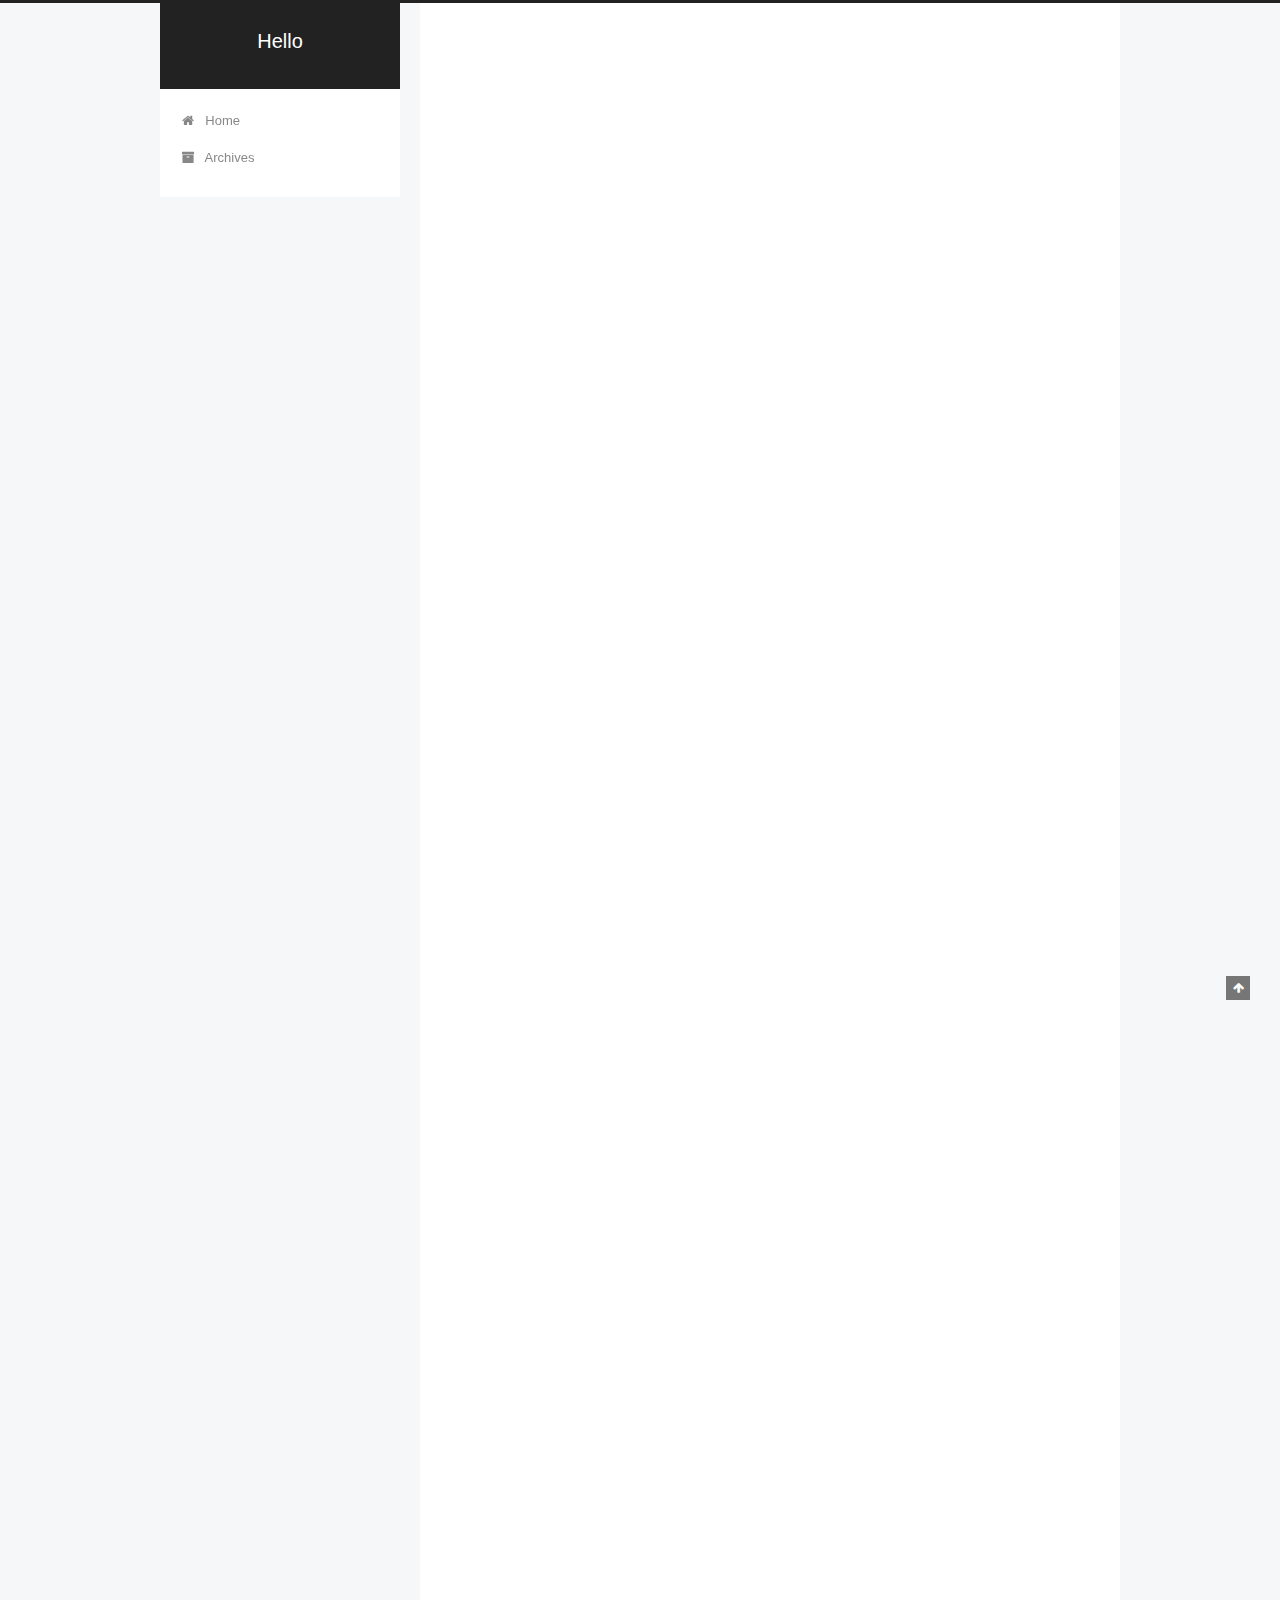
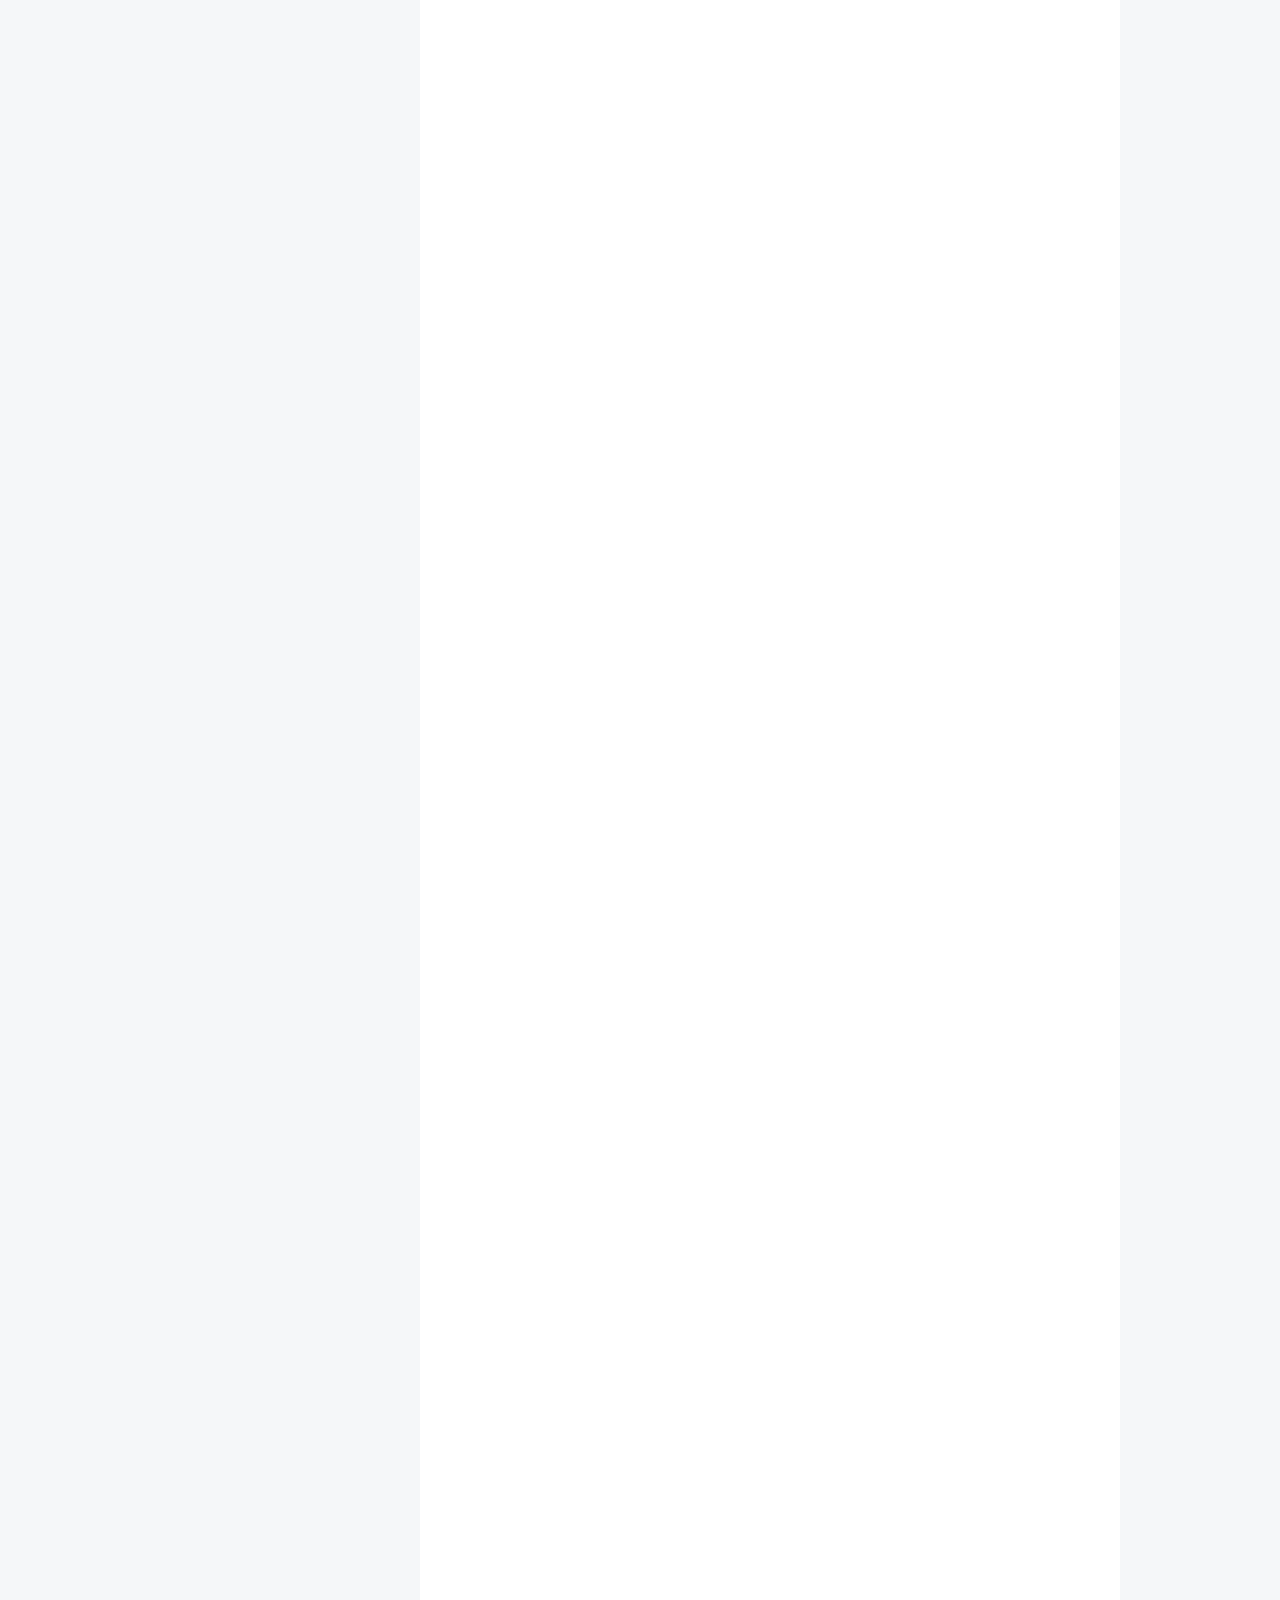
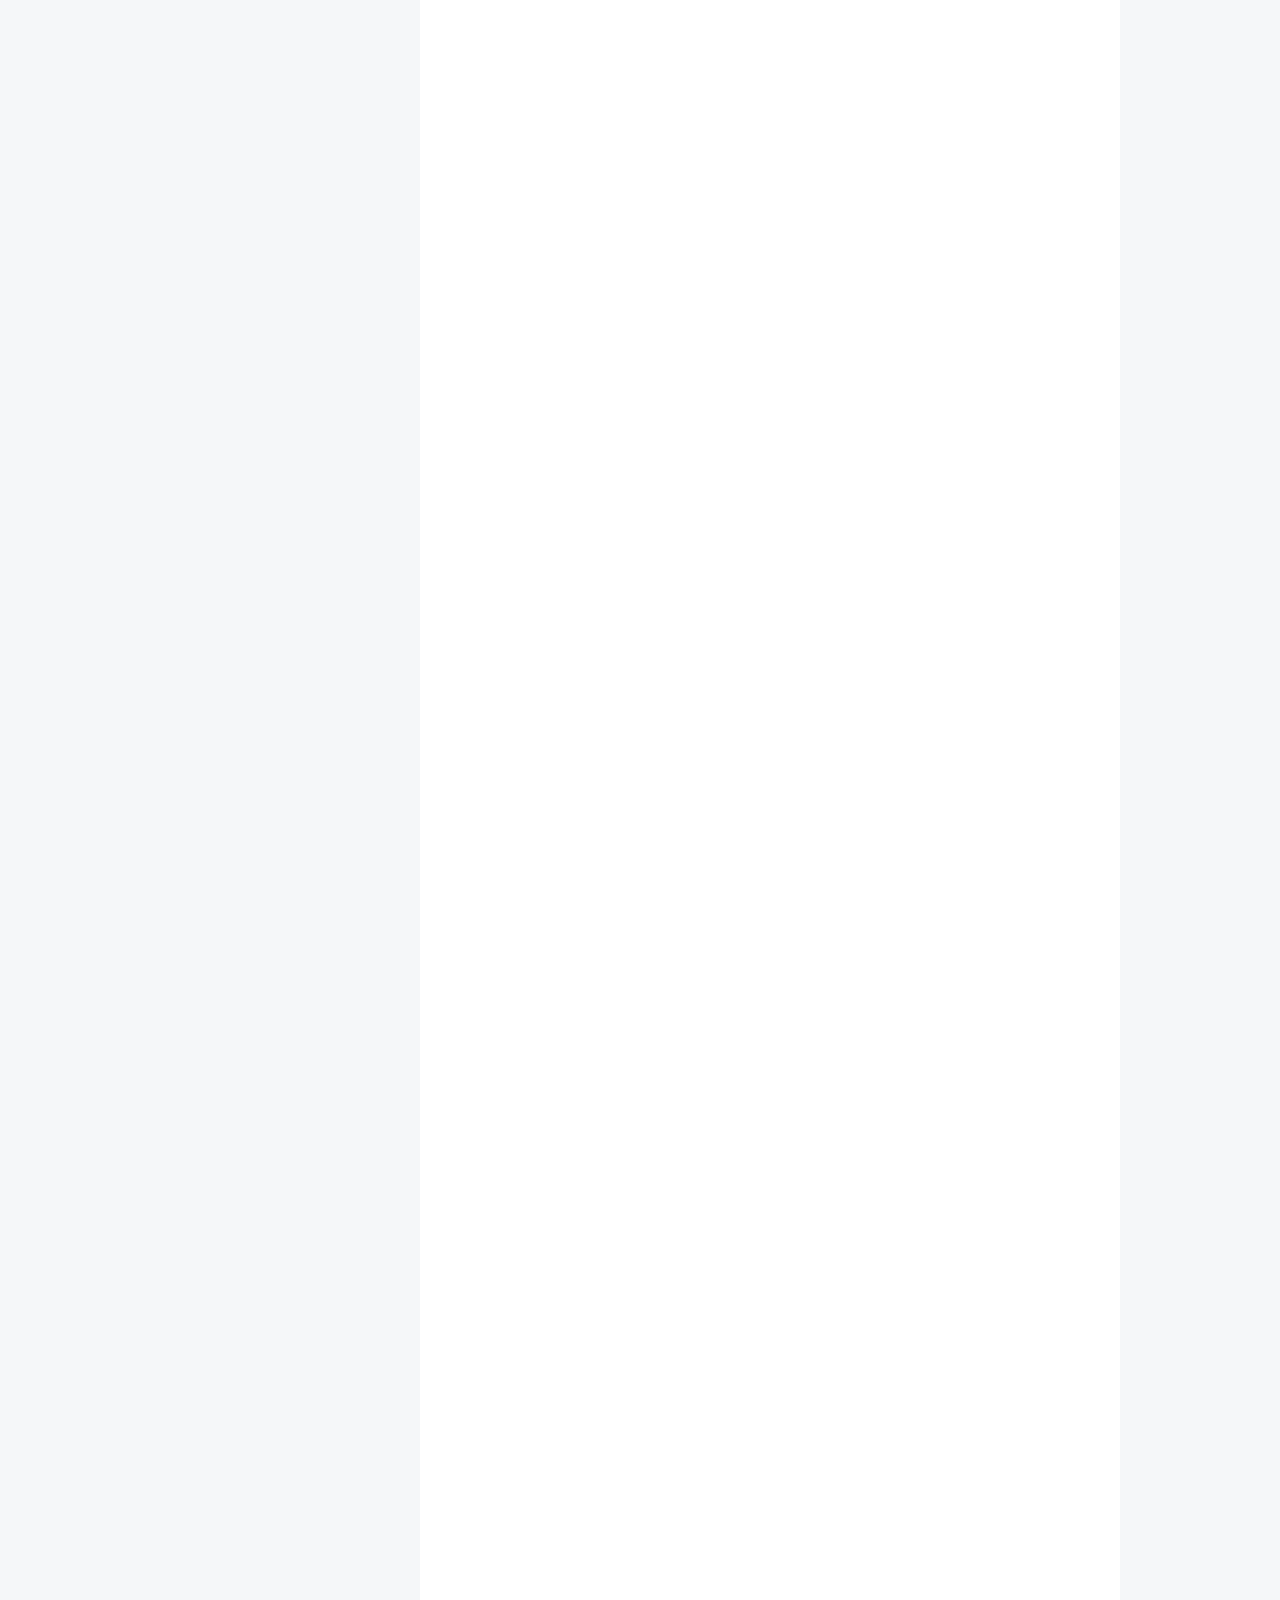
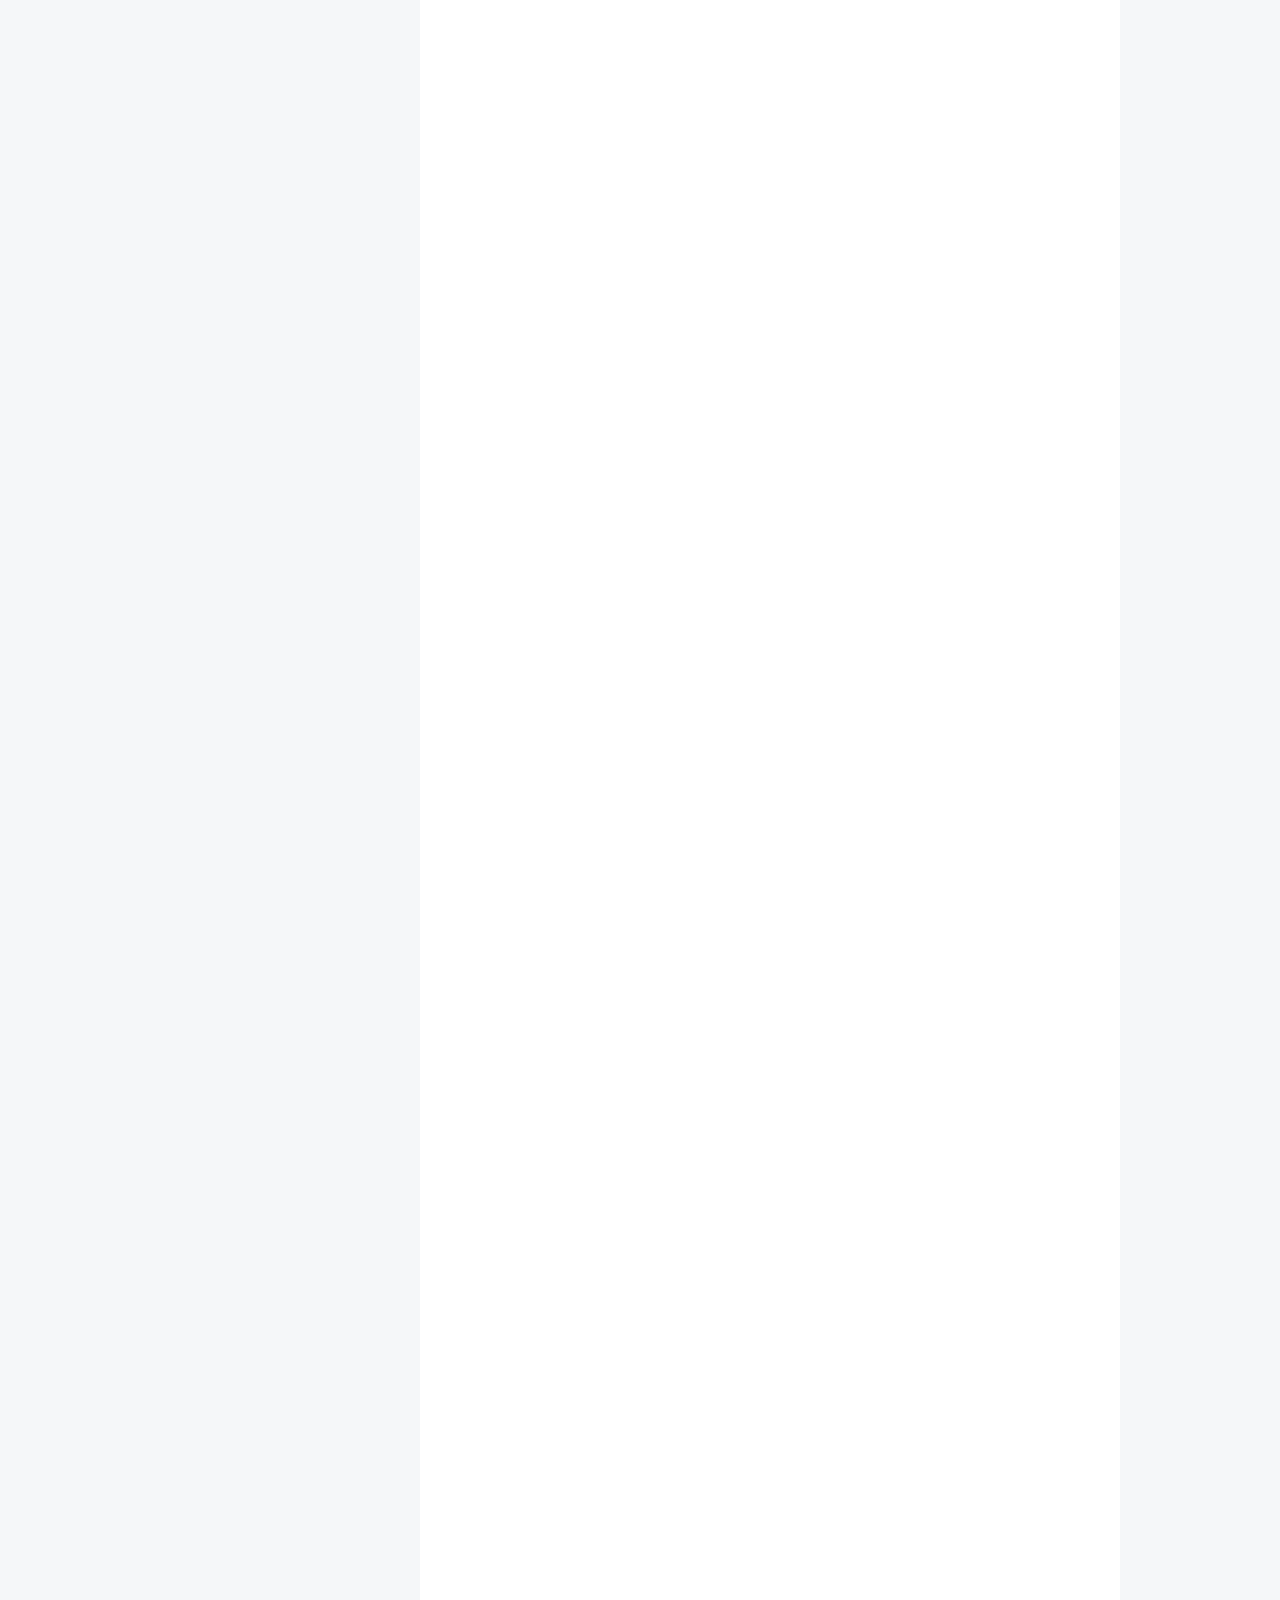
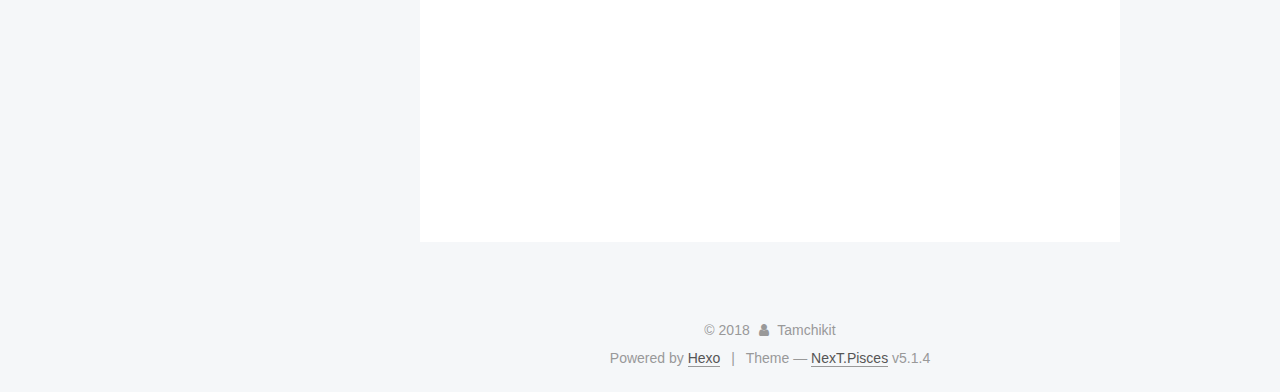
==== commit 680299e1: "Site updated: 2018-09-06 21:02:46" ====
--- a/index.html
+++ b/index.html
@@ -229,6 +229,149 @@
   
   
   <div class="post-block">
+    <link itemprop="mainEntityOfPage" href="http://yoursite.com/2018/09/06/vpn-for-you/">
+
+    <span hidden itemprop="author" itemscope itemtype="http://schema.org/Person">
+      <meta itemprop="name" content="Tamchikit">
+      <meta itemprop="description" content="">
+      <meta itemprop="image" content="/images/avatar.gif">
+    </span>
+
+    <span hidden itemprop="publisher" itemscope itemtype="http://schema.org/Organization">
+      <meta itemprop="name" content="Hello">
+    </span>
+
+    
+      <header class="post-header">
+
+        
+        
+          <h1 class="post-title" itemprop="name headline">
+                
+                <a class="post-title-link" href="/2018/09/06/vpn-for-you/" itemprop="url">vpn for you</a></h1>
+        
+
+        <div class="post-meta">
+          <span class="post-time">
+            
+              <span class="post-meta-item-icon">
+                <i class="fa fa-calendar-o"></i>
+              </span>
+              
+                <span class="post-meta-item-text">Posted on</span>
+              
+              <time title="Post created" itemprop="dateCreated datePublished" datetime="2018-09-06T20:38:50+08:00">
+                2018-09-06
+              </time>
+            
+
+            
+
+            
+          </span>
+
+          
+
+          
+            
+          
+
+          
+          
+
+          
+
+          
+
+          
+
+        </div>
+      </header>
+    
+
+    
+    
+    
+    <div class="post-body" itemprop="articleBody">
+
+      
+      
+
+      
+        
+          
+            <p>你好久都没空搞vpn，所以我有空的时候就部署了一篇博客，就是现在你看到的这个网页了，很简陋不要嫌弃，等你看到这篇东西已经有空了吧。那我不说那么多废话了，来教你怎么搞吧。</p>
+<p>##Quick Start</p>
+<p>###更改Apple ID</p>
+<p>点击头像</p>
+<p><img src="/2018/09/06/vpn-for-you/head.PNG" alt="head"></p>
+<p>点击退出登录</p>
+<p><img src="/2018/09/06/vpn-for-you/exit.PNG" alt="exit"></p>
+<p>登陆这个香港的Apple ID</p>
+<figure class="highlight plain"><table><tr><td class="gutter"><pre><span class="line">1</span><br></pre></td><td class="code"><pre><span class="line">*Apple ID : Andyy3ung@126.com</span><br></pre></td></tr></table></figure>
+<figure class="highlight plain"><table><tr><td class="gutter"><pre><span class="line">1</span><br></pre></td><td class="code"><pre><span class="line">*密码 : 0433HkAc</span><br></pre></td></tr></table></figure>
+<hr>
+<p>###在已购项目中找到 brook</p>
+<p>长这样</p>
+<p><img src="/2018/09/06/vpn-for-you/brook.JPG" alt="brook"></p>
+<p>因为这个软件大陆没有</p>
+<p>###打开 brook</p>
+<p>应该是长这样的<br><img src="/2018/09/06/vpn-for-you/brook_example.JPG" alt="brook_example"></p>
+<p>然后第一栏就填</p>
+<figure class="highlight plain"><table><tr><td class="gutter"><pre><span class="line">1</span><br></pre></td><td class="code"><pre><span class="line">176.122.143.26:加上你的端口号</span><br></pre></td></tr></table></figure>
+<p>第二栏填写你的密码，端口号和密码如下图，端口号是你生日，密码是你英文名。</p>
+<p><img src="/2018/09/06/vpn-for-you/vpn-fpor-you/port.PNG" alt="port"></p>
+<p>最后看看上面那个下拉菜单是不是选的brook，都填好之后就点击开启，然后会像普通vpn一样弹出一个allow什么的，allow就行了。</p>
+<p>###欢迎进入墙外追星世界</p>
+<p>最后一些注释，这是个我买的国外服务器用来做vpn，应该不会有什么卡顿的，一年到期后我再买个贵点的快一点，然后现在是每个月500g，我没设置你的流量限制，应该是不会超的，如果你想在电脑用就找我就行，也可以的，emmmm要是有什么用户体验或者使用问题就call我，专属程序员24小时在线解决。</p>
+
+          
+        
+      
+    </div>
+    
+    
+    
+
+    
+
+    
+
+    
+
+    <footer class="post-footer">
+      
+
+      
+
+      
+
+      
+      
+        <div class="post-eof"></div>
+      
+    </footer>
+  </div>
+  
+  
+  
+  </article>
+
+
+    
+      
+
+  
+
+  
+  
+  
+
+  <article class="post post-type-normal" itemscope itemtype="http://schema.org/Article">
+  
+  
+  
+  <div class="post-block">
     <link itemprop="mainEntityOfPage" href="http://yoursite.com/2018/09/06/hello-world/">
 
     <span hidden itemprop="author" itemscope itemtype="http://schema.org/Person">
@@ -390,7 +533,7 @@
               
                 <a href="/archives/">
               
-                  <span class="site-state-item-count">1</span>
+                  <span class="site-state-item-count">2</span>
                   <span class="site-state-item-name">posts</span>
                 </a>
               </div>
--- a/css/main.css
+++ b/css/main.css
@@ -1823,7 +1823,7 @@
   width: 4px;
   height: 4px;
   border-radius: 50%;
-  background: #77ff6a;
+  background: #2b00d0;
 }
 .links-of-blogroll {
   font-size: 13px;
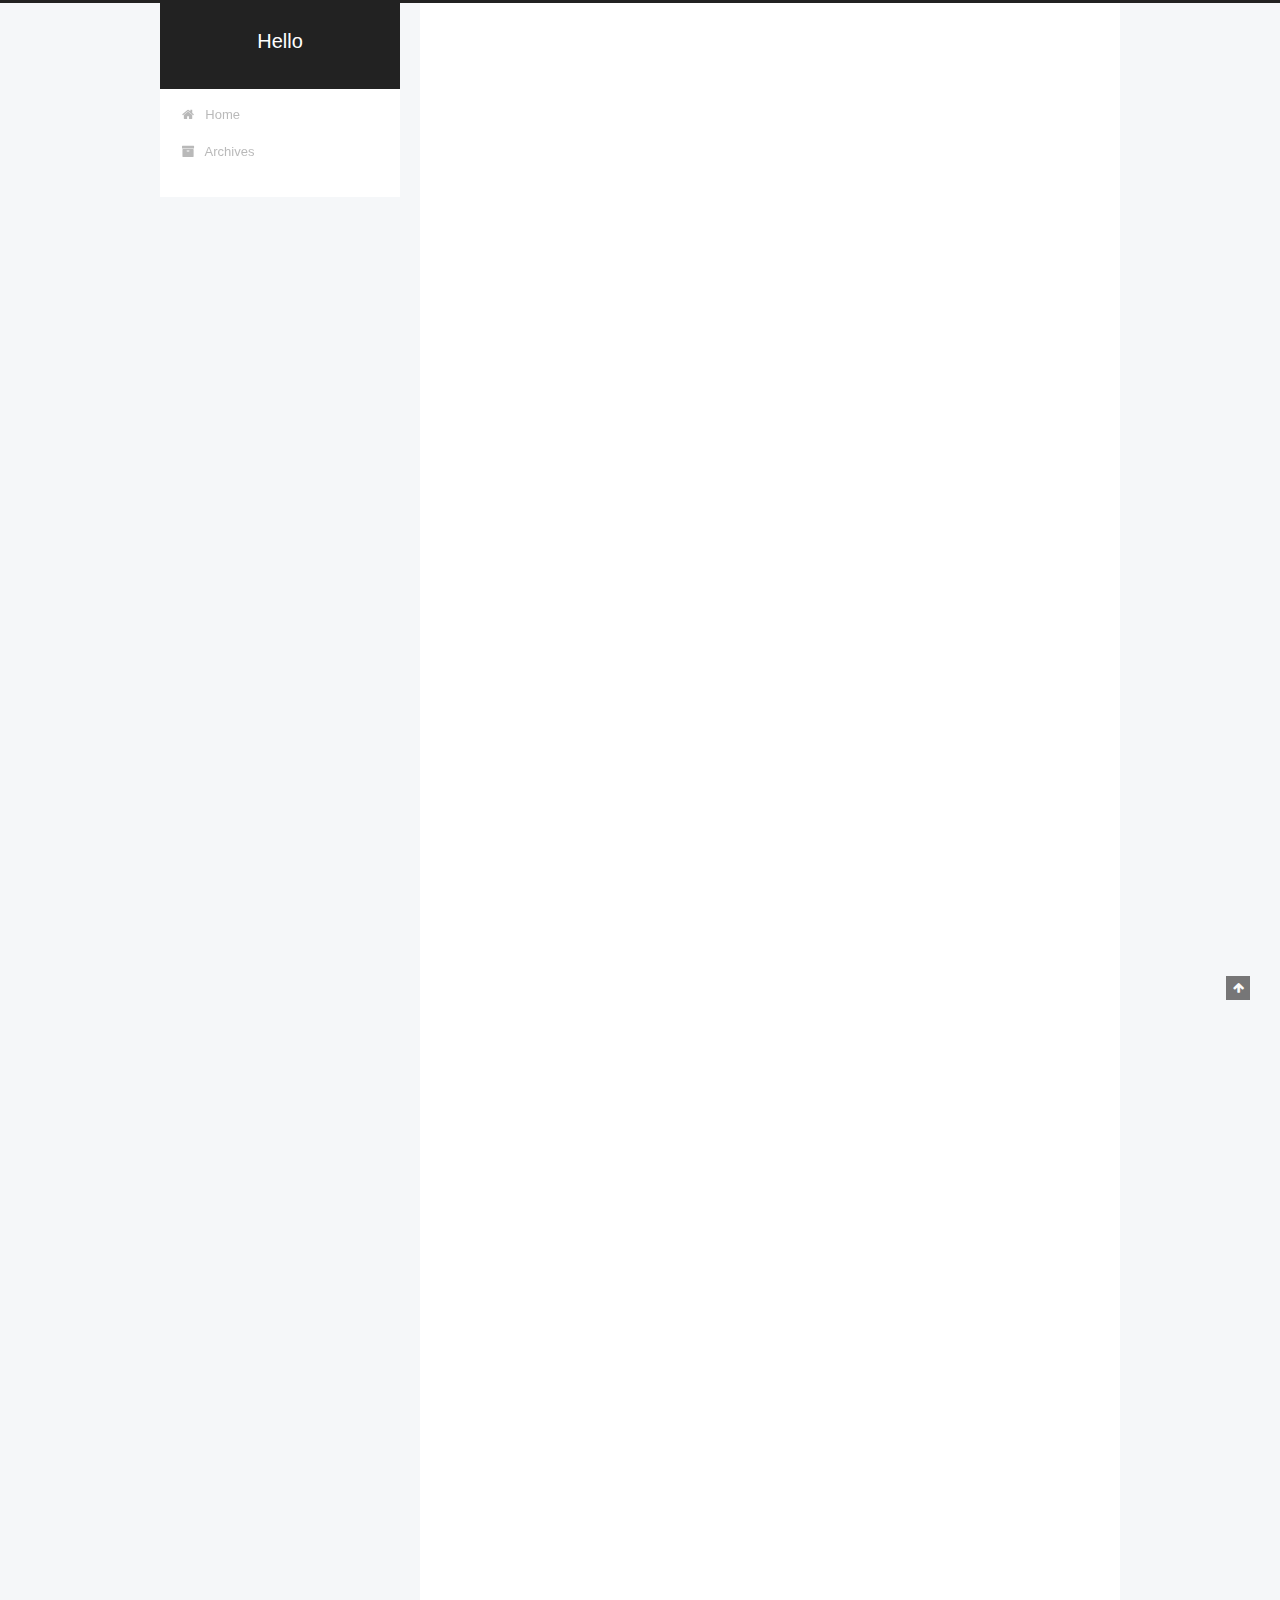
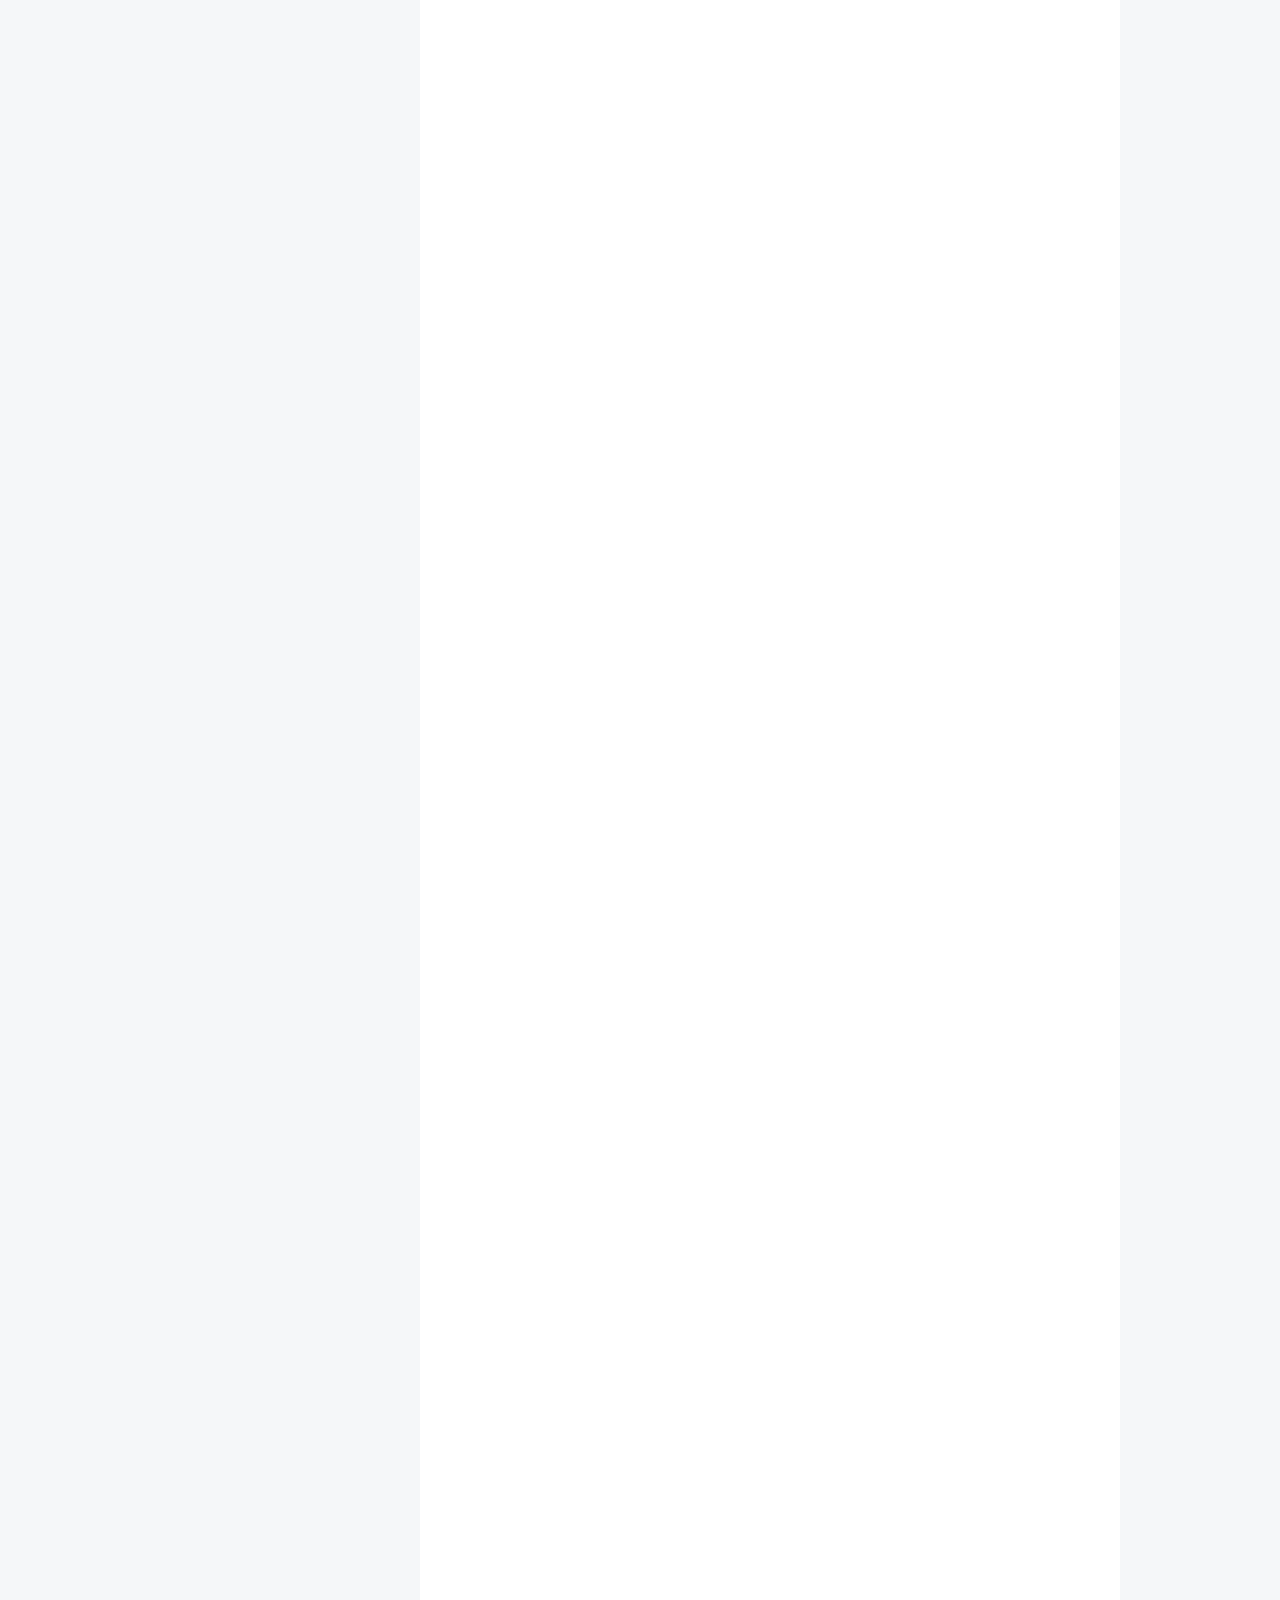
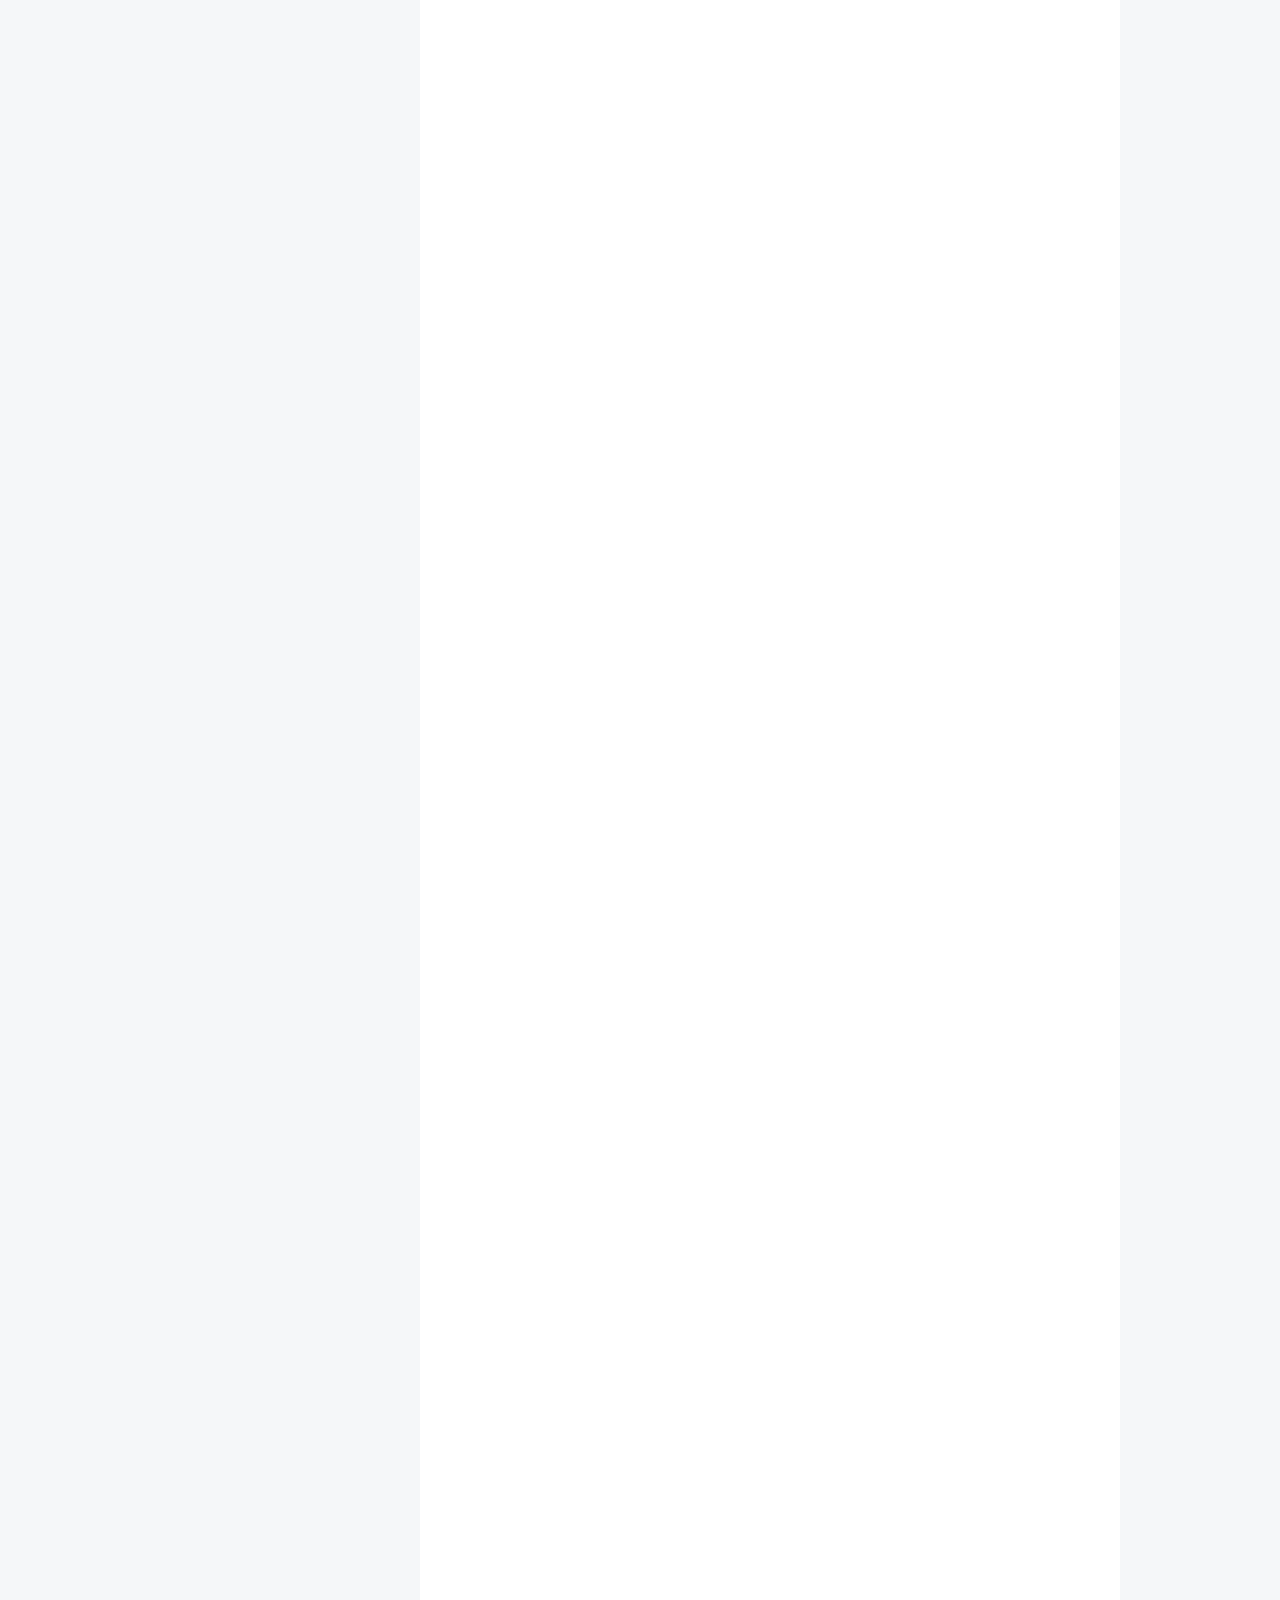
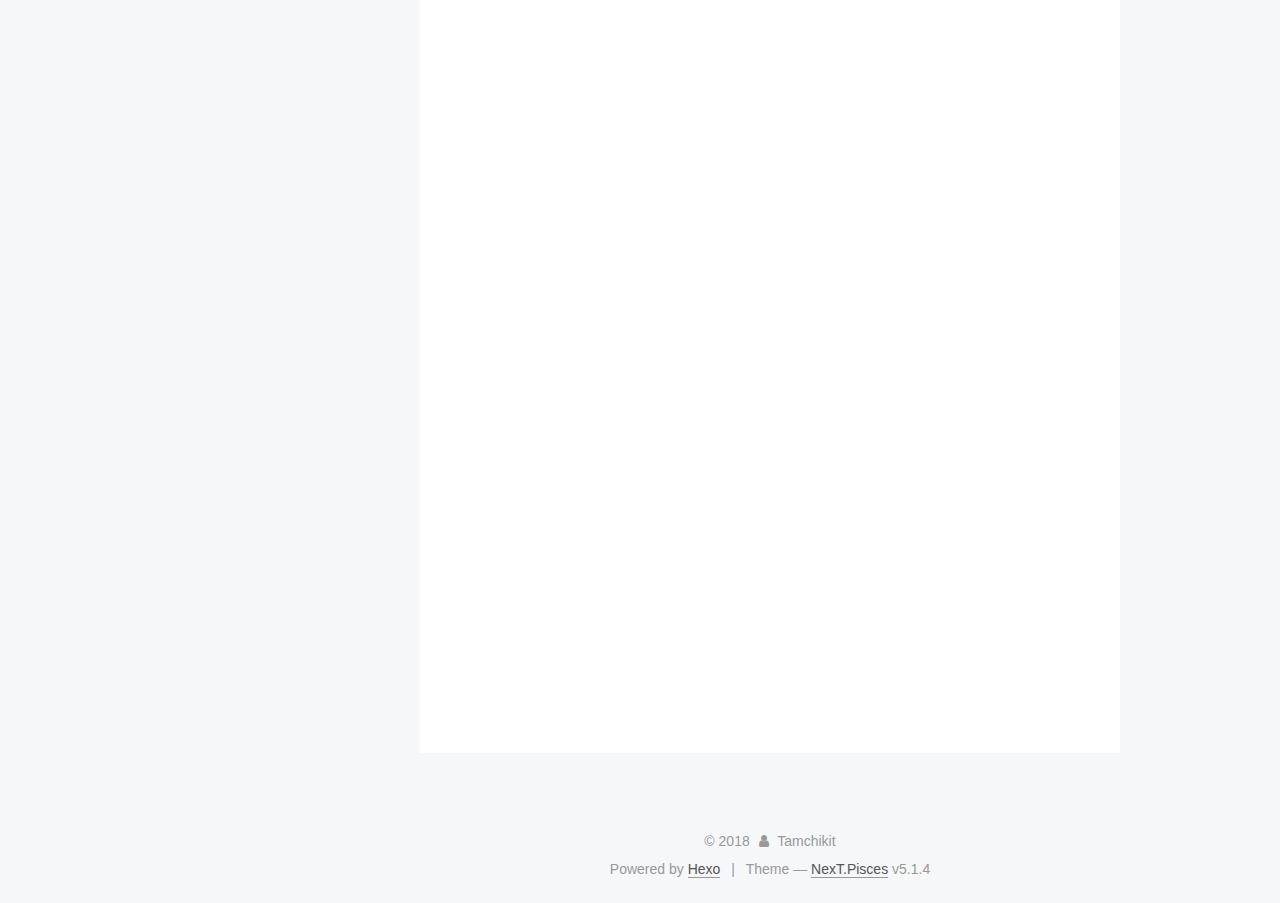
==== commit 63381157: "Site updated: 2018-09-06 21:09:41" ====
--- a/index.html
+++ b/index.html
@@ -301,158 +301,16 @@
         
           
             <p>你好久都没空搞vpn，所以我有空的时候就部署了一篇博客，就是现在你看到的这个网页了，很简陋不要嫌弃，等你看到这篇东西已经有空了吧。那我不说那么多废话了，来教你怎么搞吧。</p>
-<p>##Quick Start</p>
-<p>###更改Apple ID</p>
-<p>点击头像</p>
-<p><img src="/2018/09/06/vpn-for-you/head.PNG" alt="head"></p>
-<p>点击退出登录</p>
-<p><img src="/2018/09/06/vpn-for-you/exit.PNG" alt="exit"></p>
-<p>登陆这个香港的Apple ID</p>
-<figure class="highlight plain"><table><tr><td class="gutter"><pre><span class="line">1</span><br></pre></td><td class="code"><pre><span class="line">*Apple ID : Andyy3ung@126.com</span><br></pre></td></tr></table></figure>
+<h2 id="Quick-Start"><a href="#Quick-Start" class="headerlink" title="Quick Start"></a><strong>Quick Start</strong></h2><h3 id="更改Apple-ID"><a href="#更改Apple-ID" class="headerlink" title="更改Apple ID"></a><strong>更改Apple ID</strong></h3><h6 id="点击头像"><a href="#点击头像" class="headerlink" title="点击头像"></a>点击头像</h6><p><img src="/2018/09/06/vpn-for-you/head.PNG" alt="head"></p>
+<h6 id="点击退出登录"><a href="#点击退出登录" class="headerlink" title="点击退出登录"></a>点击退出登录</h6><p><img src="/2018/09/06/vpn-for-you/exit.PNG" alt="exit"></p>
+<h6 id="登陆这个香港的Apple-ID"><a href="#登陆这个香港的Apple-ID" class="headerlink" title="登陆这个香港的Apple ID"></a>登陆这个香港的Apple ID</h6><figure class="highlight plain"><table><tr><td class="gutter"><pre><span class="line">1</span><br></pre></td><td class="code"><pre><span class="line">*Apple ID : Andyy3ung@126.com</span><br></pre></td></tr></table></figure>
 <figure class="highlight plain"><table><tr><td class="gutter"><pre><span class="line">1</span><br></pre></td><td class="code"><pre><span class="line">*密码 : 0433HkAc</span><br></pre></td></tr></table></figure>
 <hr>
-<p>###在已购项目中找到 brook</p>
-<p>长这样</p>
-<p><img src="/2018/09/06/vpn-for-you/brook.JPG" alt="brook"></p>
-<p>因为这个软件大陆没有</p>
-<p>###打开 brook</p>
-<p>应该是长这样的<br><img src="/2018/09/06/vpn-for-you/brook_example.JPG" alt="brook_example"></p>
-<p>然后第一栏就填</p>
-<figure class="highlight plain"><table><tr><td class="gutter"><pre><span class="line">1</span><br></pre></td><td class="code"><pre><span class="line">176.122.143.26:加上你的端口号</span><br></pre></td></tr></table></figure>
-<p>第二栏填写你的密码，端口号和密码如下图，端口号是你生日，密码是你英文名。</p>
-<p><img src="/2018/09/06/vpn-for-you/vpn-fpor-you/port.PNG" alt="port"></p>
-<p>最后看看上面那个下拉菜单是不是选的brook，都填好之后就点击开启，然后会像普通vpn一样弹出一个allow什么的，allow就行了。</p>
-<p>###欢迎进入墙外追星世界</p>
-<p>最后一些注释，这是个我买的国外服务器用来做vpn，应该不会有什么卡顿的，一年到期后我再买个贵点的快一点，然后现在是每个月500g，我没设置你的流量限制，应该是不会超的，如果你想在电脑用就找我就行，也可以的，emmmm要是有什么用户体验或者使用问题就call我，专属程序员24小时在线解决。</p>
-
-          
-        
-      
-    </div>
-    
-    
-    
-
-    
-
-    
-
-    
-
-    <footer class="post-footer">
-      
-
-      
-
-      
-
-      
-      
-        <div class="post-eof"></div>
-      
-    </footer>
-  </div>
-  
-  
-  
-  </article>
-
-
-    
-      
-
-  
-
-  
-  
-  
-
-  <article class="post post-type-normal" itemscope itemtype="http://schema.org/Article">
-  
-  
-  
-  <div class="post-block">
-    <link itemprop="mainEntityOfPage" href="http://yoursite.com/2018/09/06/hello-world/">
-
-    <span hidden itemprop="author" itemscope itemtype="http://schema.org/Person">
-      <meta itemprop="name" content="Tamchikit">
-      <meta itemprop="description" content="">
-      <meta itemprop="image" content="/images/avatar.gif">
-    </span>
-
-    <span hidden itemprop="publisher" itemscope itemtype="http://schema.org/Organization">
-      <meta itemprop="name" content="Hello">
-    </span>
-
-    
-      <header class="post-header">
-
-        
-        
-          <h1 class="post-title" itemprop="name headline">
-                
-                <a class="post-title-link" href="/2018/09/06/hello-world/" itemprop="url">Hello World</a></h1>
-        
-
-        <div class="post-meta">
-          <span class="post-time">
-            
-              <span class="post-meta-item-icon">
-                <i class="fa fa-calendar-o"></i>
-              </span>
-              
-                <span class="post-meta-item-text">Posted on</span>
-              
-              <time title="Post created" itemprop="dateCreated datePublished" datetime="2018-09-06T16:36:34+08:00">
-                2018-09-06
-              </time>
-            
-
-            
-
-            
-          </span>
-
-          
-
-          
-            
-          
-
-          
-          
-
-          
-
-          
-
-          
-
-        </div>
-      </header>
-    
-
-    
-    
-    
-    <div class="post-body" itemprop="articleBody">
-
-      
-      
-
-      
-        
-          
-            <p>Welcome to <a href="https://hexo.io/" target="_blank" rel="noopener">Hexo</a>! This is your very first post. Check <a href="https://hexo.io/docs/" target="_blank" rel="noopener">documentation</a> for more info. If you get any problems when using Hexo, you can find the answer in <a href="https://hexo.io/docs/troubleshooting.html" target="_blank" rel="noopener">troubleshooting</a> or you can ask me on <a href="https://github.com/hexojs/hexo/issues" target="_blank" rel="noopener">GitHub</a>.</p>
-<h2 id="Quick-Start"><a href="#Quick-Start" class="headerlink" title="Quick Start"></a>Quick Start</h2><h3 id="Create-a-new-post"><a href="#Create-a-new-post" class="headerlink" title="Create a new post"></a>Create a new post</h3><figure class="highlight bash"><table><tr><td class="gutter"><pre><span class="line">1</span><br></pre></td><td class="code"><pre><span class="line">$ hexo new <span class="string">"My New Post"</span></span><br></pre></td></tr></table></figure>
-<p>More info: <a href="https://hexo.io/docs/writing.html" target="_blank" rel="noopener">Writing</a></p>
-<h3 id="Run-server"><a href="#Run-server" class="headerlink" title="Run server"></a>Run server</h3><figure class="highlight bash"><table><tr><td class="gutter"><pre><span class="line">1</span><br></pre></td><td class="code"><pre><span class="line">$ hexo server</span><br></pre></td></tr></table></figure>
-<p>More info: <a href="https://hexo.io/docs/server.html" target="_blank" rel="noopener">Server</a></p>
-<h3 id="Generate-static-files"><a href="#Generate-static-files" class="headerlink" title="Generate static files"></a>Generate static files</h3><figure class="highlight bash"><table><tr><td class="gutter"><pre><span class="line">1</span><br></pre></td><td class="code"><pre><span class="line">$ hexo generate</span><br></pre></td></tr></table></figure>
-<p>More info: <a href="https://hexo.io/docs/generating.html" target="_blank" rel="noopener">Generating</a></p>
-<h3 id="Deploy-to-remote-sites"><a href="#Deploy-to-remote-sites" class="headerlink" title="Deploy to remote sites"></a>Deploy to remote sites</h3><figure class="highlight bash"><table><tr><td class="gutter"><pre><span class="line">1</span><br></pre></td><td class="code"><pre><span class="line">$ hexo deploy</span><br></pre></td></tr></table></figure>
-<p>More info: <a href="https://hexo.io/docs/deployment.html" target="_blank" rel="noopener">Deployment</a></p>
-
+<h3 id="在已购项目中找到-brook"><a href="#在已购项目中找到-brook" class="headerlink" title="在已购项目中找到 brook"></a>在已购项目中找到 brook</h3><h6 id="长这样"><a href="#长这样" class="headerlink" title="长这样"></a>长这样</h6><p><img src="/2018/09/06/vpn-for-you/brook.JPG" alt="brook"></p>
+<h6 id="因为这个软件大陆没有"><a href="#因为这个软件大陆没有" class="headerlink" title="因为这个软件大陆没有"></a>因为这个软件大陆没有</h6><h3 id="打开-brook"><a href="#打开-brook" class="headerlink" title="打开 brook"></a><strong>打开 brook</strong></h3><h6 id="应该是长这样的"><a href="#应该是长这样的" class="headerlink" title="应该是长这样的"></a>应该是长这样的</h6><p><img src="/2018/09/06/vpn-for-you/brook_example.JPG" alt="brook_example"></p>
+<h6 id="然后第一栏就填"><a href="#然后第一栏就填" class="headerlink" title="然后第一栏就填"></a>然后第一栏就填</h6><figure class="highlight plain"><table><tr><td class="gutter"><pre><span class="line">1</span><br></pre></td><td class="code"><pre><span class="line">176.122.143.26:加上你的端口号</span><br></pre></td></tr></table></figure>
+<h6 id="第二栏填写你的密码，端口号和密码如下图，端口号是你生日，密码是你英文名。"><a href="#第二栏填写你的密码，端口号和密码如下图，端口号是你生日，密码是你英文名。" class="headerlink" title="第二栏填写你的密码，端口号和密码如下图，端口号是你生日，密码是你英文名。"></a>第二栏填写你的密码，端口号和密码如下图，端口号是你生日，密码是你英文名。</h6><p><img src="/2018/09/06/vpn-for-you/vpn-fpor-you/port.PNG" alt="port"></p>
+<h6 id="最后看看上面那个下拉菜单是不是选的brook，都填好之后就点击开启，然后会像普通vpn一样弹出一个allow什么的，allow就行了。"><a href="#最后看看上面那个下拉菜单是不是选的brook，都填好之后就点击开启，然后会像普通vpn一样弹出一个allow什么的，allow就行了。" class="headerlink" title="最后看看上面那个下拉菜单是不是选的brook，都填好之后就点击开启，然后会像普通vpn一样弹出一个allow什么的，allow就行了。"></a>最后看看上面那个下拉菜单是不是选的brook，都填好之后就点击开启，然后会像普通vpn一样弹出一个allow什么的，allow就行了。</h6><h3 id="欢迎进入墙外追星世界"><a href="#欢迎进入墙外追星世界" class="headerlink" title="欢迎进入墙外追星世界"></a><strong>欢迎进入墙外追星世界</strong></h3><h6 id="最后一些注释，这是个我买的国外服务器用来做vpn，应该不会有什么卡顿的，一年到期后我再买个贵点的快一点，然后现在是每个月500g，我没设置你的流量限制，应该是不会超的，如果你想在电脑用就找我就行，也可以的，emmmm要是有什么用户体验或者使用问题就call我，专属程序员24小时在线解决。"><a href="#最后一些注释，这是个我买的国外服务器用来做vpn，应该不会有什么卡顿的，一年到期后我再买个贵点的快一点，然后现在是每个月500g，我没设置你的流量限制，应该是不会超的，如果你想在电脑用就找我就行，也可以的，emmmm要是有什么用户体验或者使用问题就call我，专属程序员24小时在线解决。" class="headerlink" title="最后一些注释，这是个我买的国外服务器用来做vpn，应该不会有什么卡顿的，一年到期后我再买个贵点的快一点，然后现在是每个月500g，我没设置你的流量限制，应该是不会超的，如果你想在电脑用就找我就行，也可以的，emmmm要是有什么用户体验或者使用问题就call我，专属程序员24小时在线解决。"></a>最后一些注释，这是个我买的国外服务器用来做vpn，应该不会有什么卡顿的，一年到期后我再买个贵点的快一点，然后现在是每个月500g，我没设置你的流量限制，应该是不会超的，如果你想在电脑用就找我就行，也可以的，emmmm要是有什么用户体验或者使用问题就call我，专属程序员24小时在线解决。</h6>
           
         
       
@@ -533,7 +391,7 @@
               
                 <a href="/archives/">
               
-                  <span class="site-state-item-count">2</span>
+                  <span class="site-state-item-count">1</span>
                   <span class="site-state-item-name">posts</span>
                 </a>
               </div>
--- a/css/main.css
+++ b/css/main.css
@@ -1823,7 +1823,7 @@
   width: 4px;
   height: 4px;
   border-radius: 50%;
-  background: #2b00d0;
+  background: #f5fc18;
 }
 .links-of-blogroll {
   font-size: 13px;
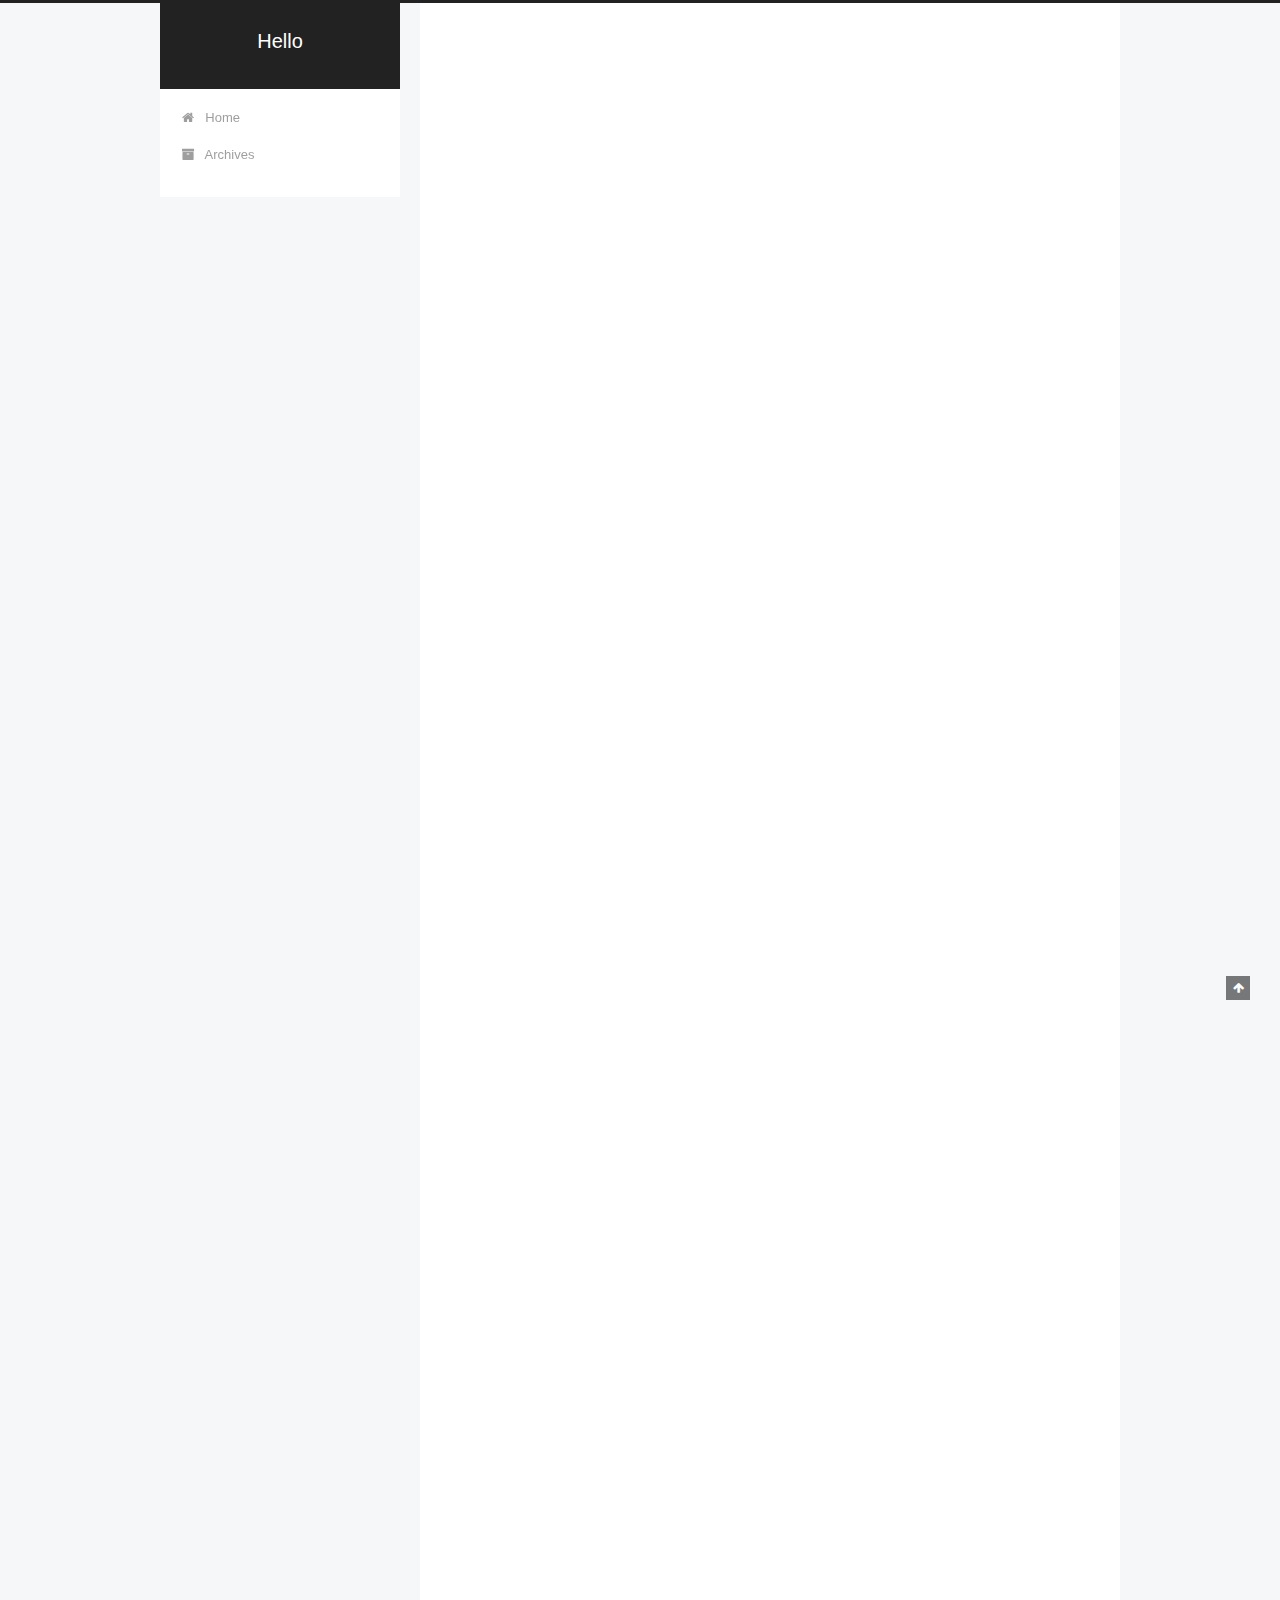
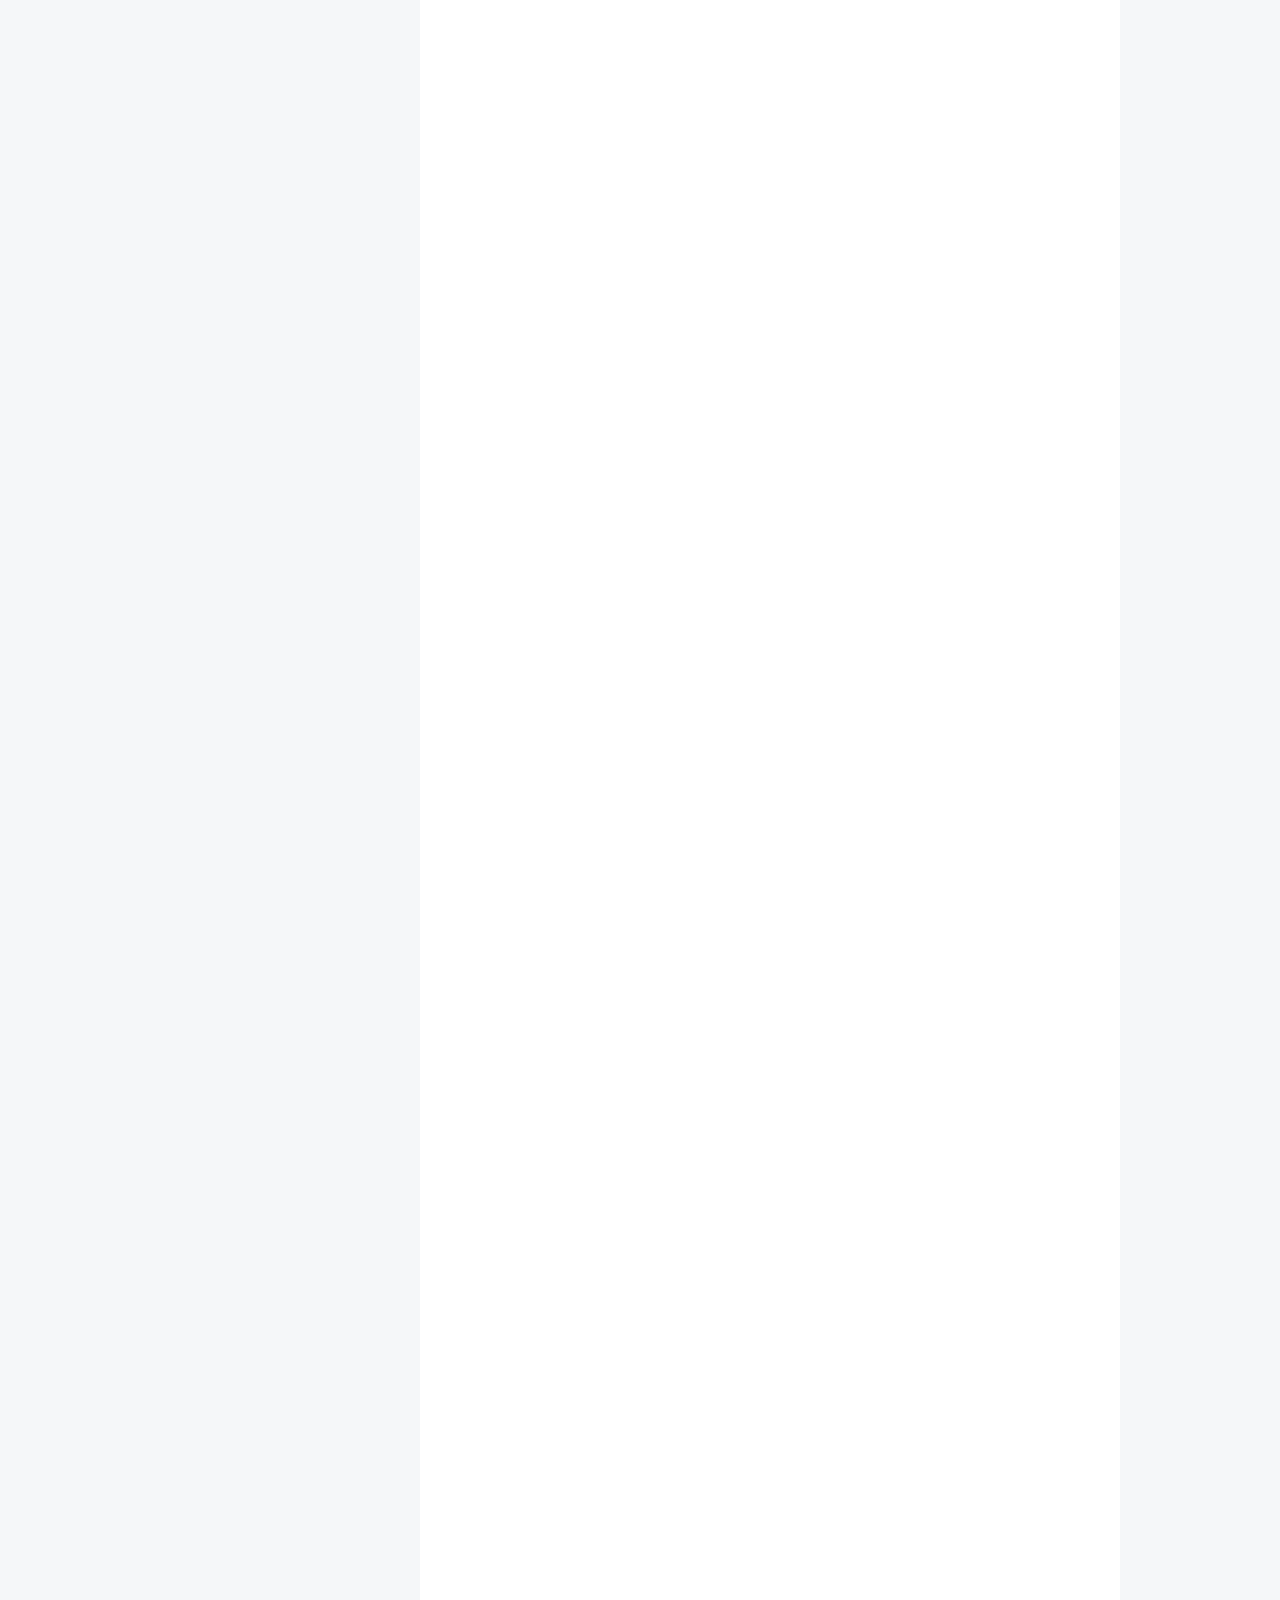
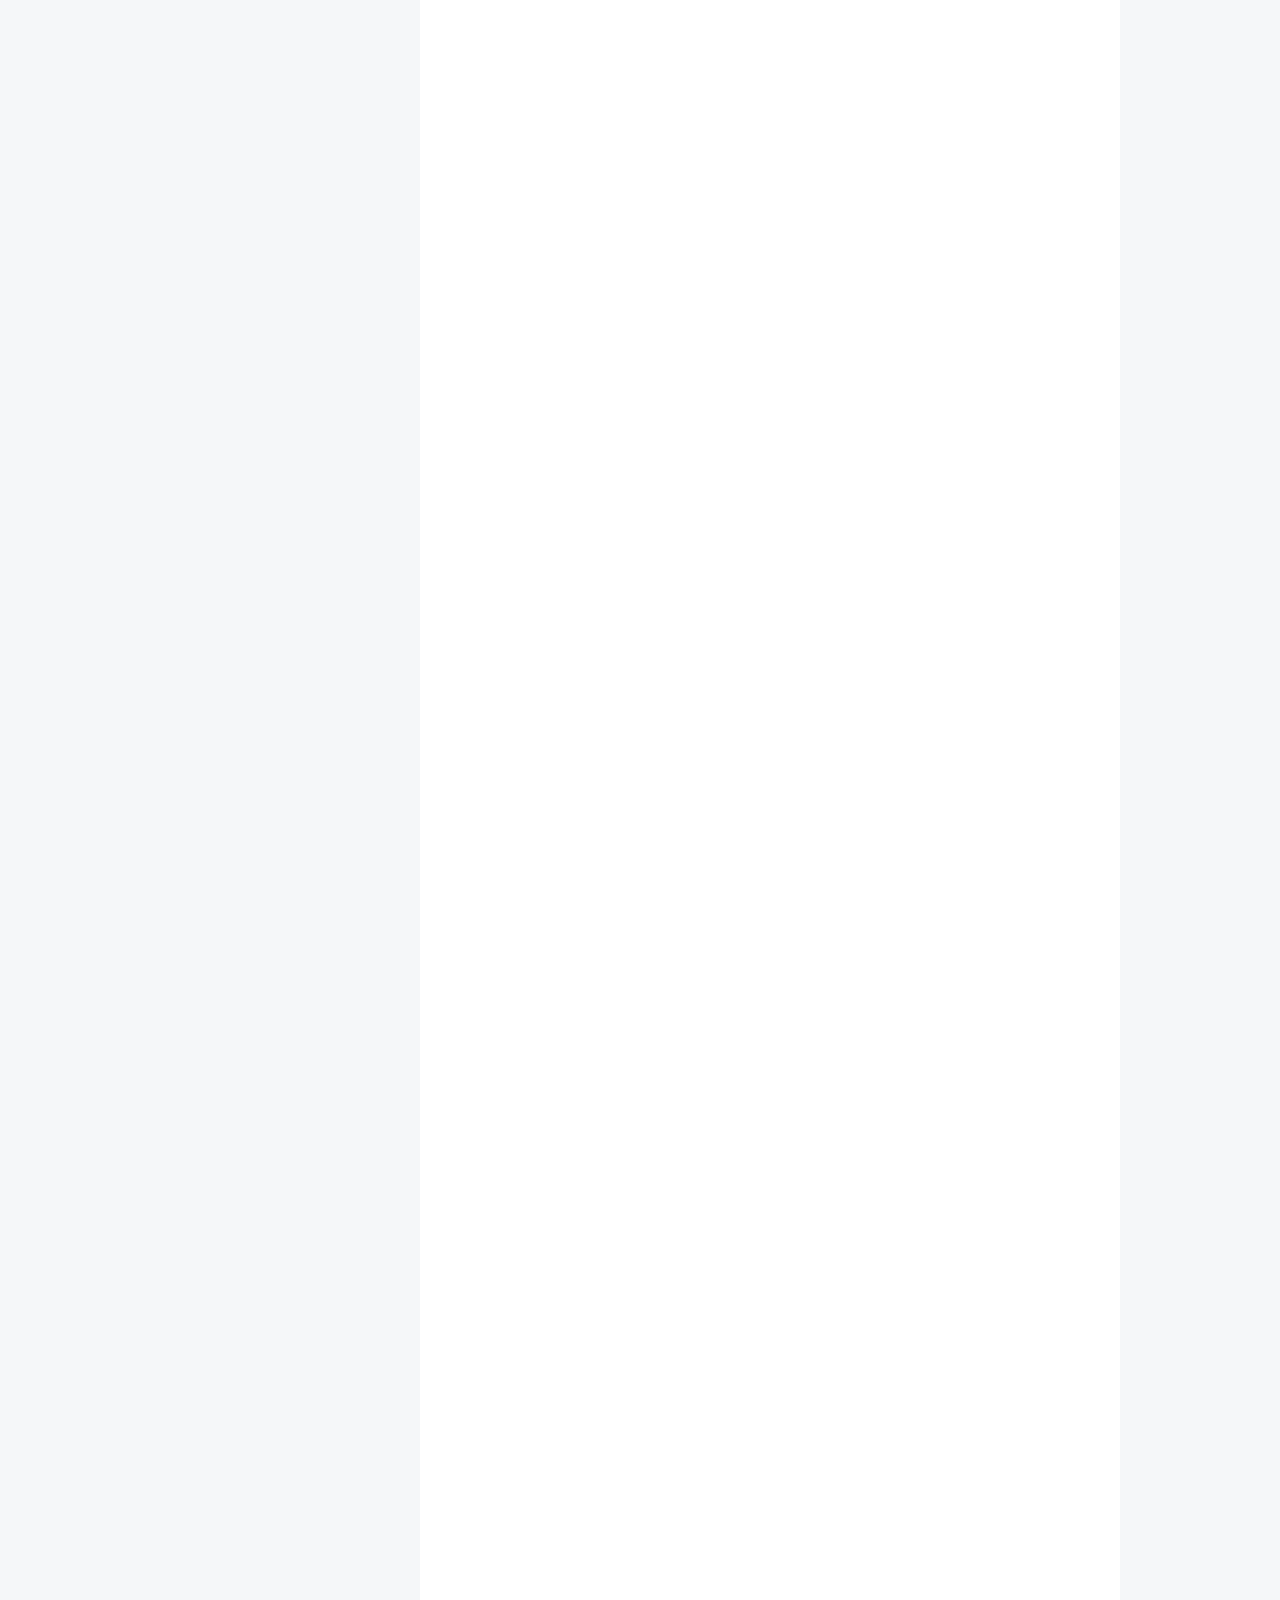
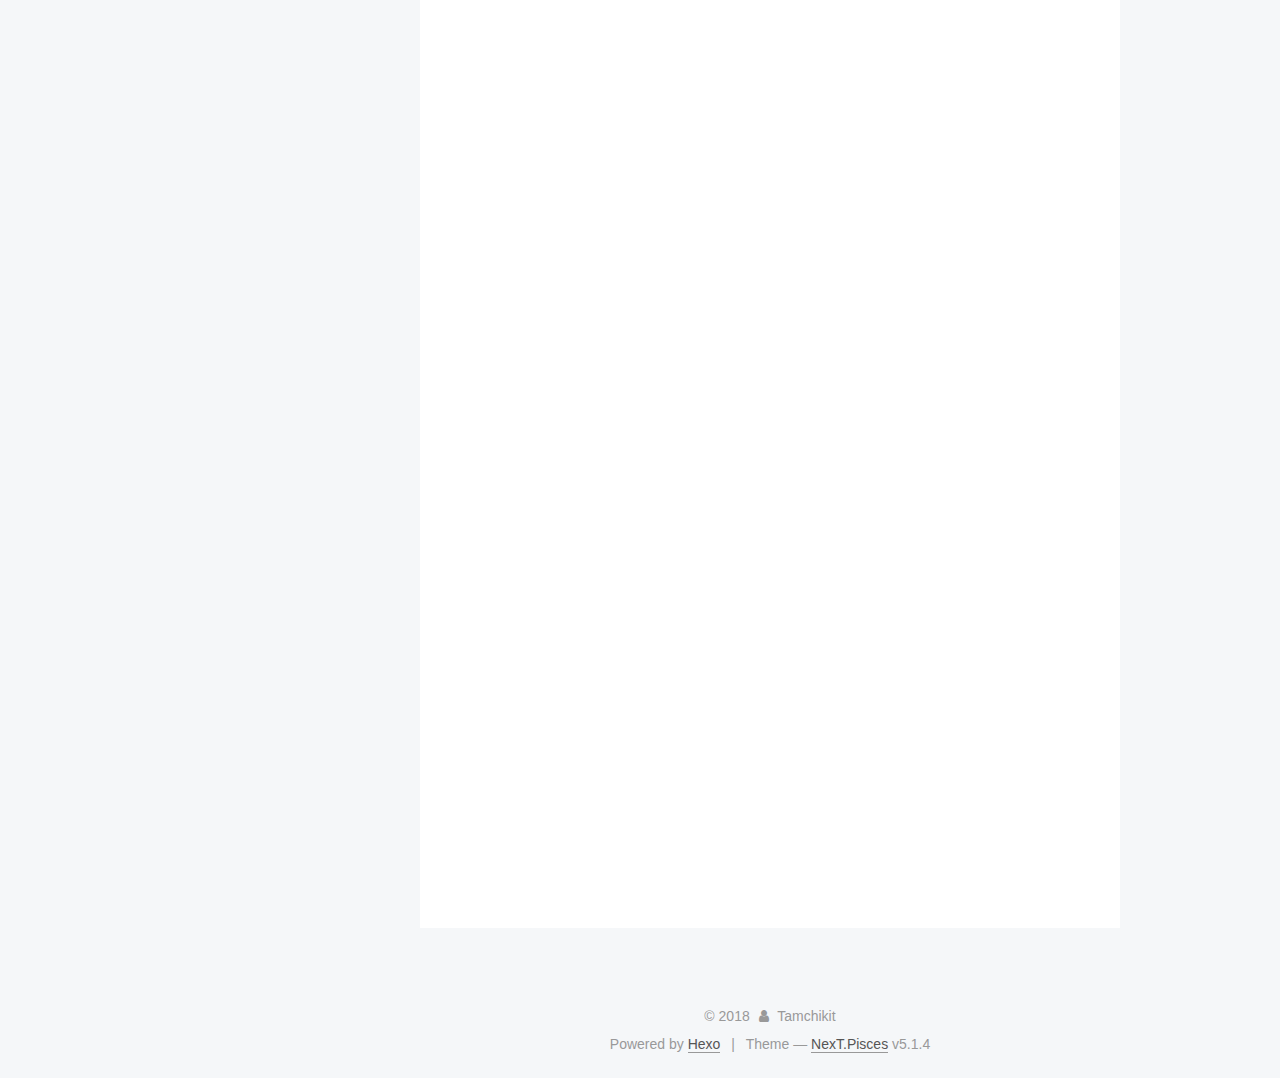
==== commit bfce791c: "Site updated: 2018-09-06 21:12:18" ====
--- a/index.html
+++ b/index.html
@@ -301,16 +301,16 @@
         
           
             <p>你好久都没空搞vpn，所以我有空的时候就部署了一篇博客，就是现在你看到的这个网页了，很简陋不要嫌弃，等你看到这篇东西已经有空了吧。那我不说那么多废话了，来教你怎么搞吧。</p>
-<h2 id="Quick-Start"><a href="#Quick-Start" class="headerlink" title="Quick Start"></a><strong>Quick Start</strong></h2><h3 id="更改Apple-ID"><a href="#更改Apple-ID" class="headerlink" title="更改Apple ID"></a><strong>更改Apple ID</strong></h3><h6 id="点击头像"><a href="#点击头像" class="headerlink" title="点击头像"></a>点击头像</h6><p><img src="/2018/09/06/vpn-for-you/head.PNG" alt="head"></p>
-<h6 id="点击退出登录"><a href="#点击退出登录" class="headerlink" title="点击退出登录"></a>点击退出登录</h6><p><img src="/2018/09/06/vpn-for-you/exit.PNG" alt="exit"></p>
-<h6 id="登陆这个香港的Apple-ID"><a href="#登陆这个香港的Apple-ID" class="headerlink" title="登陆这个香港的Apple ID"></a>登陆这个香港的Apple ID</h6><figure class="highlight plain"><table><tr><td class="gutter"><pre><span class="line">1</span><br></pre></td><td class="code"><pre><span class="line">*Apple ID : Andyy3ung@126.com</span><br></pre></td></tr></table></figure>
+<h2 id="Quick-Start"><a href="#Quick-Start" class="headerlink" title="Quick Start"></a><strong>Quick Start</strong></h2><h3 id="更改Apple-ID"><a href="#更改Apple-ID" class="headerlink" title="更改Apple ID"></a><strong>更改Apple ID</strong></h3><h4 id="点击头像"><a href="#点击头像" class="headerlink" title="点击头像"></a>点击头像</h4><p><img src="/2018/09/06/vpn-for-you/head.PNG" alt="head"></p>
+<h4 id="点击退出登录"><a href="#点击退出登录" class="headerlink" title="点击退出登录"></a>点击退出登录</h4><p><img src="/2018/09/06/vpn-for-you/exit.PNG" alt="exit"></p>
+<h4 id="登陆这个香港的Apple-ID"><a href="#登陆这个香港的Apple-ID" class="headerlink" title="登陆这个香港的Apple ID"></a>登陆这个香港的Apple ID</h4><figure class="highlight plain"><table><tr><td class="gutter"><pre><span class="line">1</span><br></pre></td><td class="code"><pre><span class="line">*Apple ID : Andyy3ung@126.com</span><br></pre></td></tr></table></figure>
 <figure class="highlight plain"><table><tr><td class="gutter"><pre><span class="line">1</span><br></pre></td><td class="code"><pre><span class="line">*密码 : 0433HkAc</span><br></pre></td></tr></table></figure>
 <hr>
-<h3 id="在已购项目中找到-brook"><a href="#在已购项目中找到-brook" class="headerlink" title="在已购项目中找到 brook"></a>在已购项目中找到 brook</h3><h6 id="长这样"><a href="#长这样" class="headerlink" title="长这样"></a>长这样</h6><p><img src="/2018/09/06/vpn-for-you/brook.JPG" alt="brook"></p>
-<h6 id="因为这个软件大陆没有"><a href="#因为这个软件大陆没有" class="headerlink" title="因为这个软件大陆没有"></a>因为这个软件大陆没有</h6><h3 id="打开-brook"><a href="#打开-brook" class="headerlink" title="打开 brook"></a><strong>打开 brook</strong></h3><h6 id="应该是长这样的"><a href="#应该是长这样的" class="headerlink" title="应该是长这样的"></a>应该是长这样的</h6><p><img src="/2018/09/06/vpn-for-you/brook_example.JPG" alt="brook_example"></p>
-<h6 id="然后第一栏就填"><a href="#然后第一栏就填" class="headerlink" title="然后第一栏就填"></a>然后第一栏就填</h6><figure class="highlight plain"><table><tr><td class="gutter"><pre><span class="line">1</span><br></pre></td><td class="code"><pre><span class="line">176.122.143.26:加上你的端口号</span><br></pre></td></tr></table></figure>
-<h6 id="第二栏填写你的密码，端口号和密码如下图，端口号是你生日，密码是你英文名。"><a href="#第二栏填写你的密码，端口号和密码如下图，端口号是你生日，密码是你英文名。" class="headerlink" title="第二栏填写你的密码，端口号和密码如下图，端口号是你生日，密码是你英文名。"></a>第二栏填写你的密码，端口号和密码如下图，端口号是你生日，密码是你英文名。</h6><p><img src="/2018/09/06/vpn-for-you/vpn-fpor-you/port.PNG" alt="port"></p>
-<h6 id="最后看看上面那个下拉菜单是不是选的brook，都填好之后就点击开启，然后会像普通vpn一样弹出一个allow什么的，allow就行了。"><a href="#最后看看上面那个下拉菜单是不是选的brook，都填好之后就点击开启，然后会像普通vpn一样弹出一个allow什么的，allow就行了。" class="headerlink" title="最后看看上面那个下拉菜单是不是选的brook，都填好之后就点击开启，然后会像普通vpn一样弹出一个allow什么的，allow就行了。"></a>最后看看上面那个下拉菜单是不是选的brook，都填好之后就点击开启，然后会像普通vpn一样弹出一个allow什么的，allow就行了。</h6><h3 id="欢迎进入墙外追星世界"><a href="#欢迎进入墙外追星世界" class="headerlink" title="欢迎进入墙外追星世界"></a><strong>欢迎进入墙外追星世界</strong></h3><h6 id="最后一些注释，这是个我买的国外服务器用来做vpn，应该不会有什么卡顿的，一年到期后我再买个贵点的快一点，然后现在是每个月500g，我没设置你的流量限制，应该是不会超的，如果你想在电脑用就找我就行，也可以的，emmmm要是有什么用户体验或者使用问题就call我，专属程序员24小时在线解决。"><a href="#最后一些注释，这是个我买的国外服务器用来做vpn，应该不会有什么卡顿的，一年到期后我再买个贵点的快一点，然后现在是每个月500g，我没设置你的流量限制，应该是不会超的，如果你想在电脑用就找我就行，也可以的，emmmm要是有什么用户体验或者使用问题就call我，专属程序员24小时在线解决。" class="headerlink" title="最后一些注释，这是个我买的国外服务器用来做vpn，应该不会有什么卡顿的，一年到期后我再买个贵点的快一点，然后现在是每个月500g，我没设置你的流量限制，应该是不会超的，如果你想在电脑用就找我就行，也可以的，emmmm要是有什么用户体验或者使用问题就call我，专属程序员24小时在线解决。"></a>最后一些注释，这是个我买的国外服务器用来做vpn，应该不会有什么卡顿的，一年到期后我再买个贵点的快一点，然后现在是每个月500g，我没设置你的流量限制，应该是不会超的，如果你想在电脑用就找我就行，也可以的，emmmm要是有什么用户体验或者使用问题就call我，专属程序员24小时在线解决。</h6>
+<h3 id="在已购项目中找到-brook"><a href="#在已购项目中找到-brook" class="headerlink" title="在已购项目中找到 brook"></a>在已购项目中找到 brook</h3><h4 id="长这样"><a href="#长这样" class="headerlink" title="长这样"></a>长这样</h4><p><img src="/2018/09/06/vpn-for-you/brook.JPG" alt="brook"></p>
+<h4 id="因为这个软件大陆没有"><a href="#因为这个软件大陆没有" class="headerlink" title="因为这个软件大陆没有"></a>因为这个软件大陆没有</h4><h3 id="打开-brook"><a href="#打开-brook" class="headerlink" title="打开 brook"></a><strong>打开 brook</strong></h3><h4 id="应该是长这样的"><a href="#应该是长这样的" class="headerlink" title="应该是长这样的"></a>应该是长这样的</h4><p><img src="/2018/09/06/vpn-for-you/brook_example.JPG" alt="brook_example"></p>
+<h4 id="然后第一栏就填"><a href="#然后第一栏就填" class="headerlink" title="然后第一栏就填"></a>然后第一栏就填</h4><figure class="highlight plain"><table><tr><td class="gutter"><pre><span class="line">1</span><br></pre></td><td class="code"><pre><span class="line">176.122.143.26:加上你的端口号</span><br></pre></td></tr></table></figure>
+<h4 id="第二栏填写你的密码，端口号和密码如下图，端口号是你生日，密码是你英文名。"><a href="#第二栏填写你的密码，端口号和密码如下图，端口号是你生日，密码是你英文名。" class="headerlink" title="第二栏填写你的密码，端口号和密码如下图，端口号是你生日，密码是你英文名。"></a>第二栏填写你的密码，端口号和密码如下图，端口号是你生日，密码是你英文名。</h4><p><img src="/2018/09/06/vpn-for-you/port.PNG" alt="port"></p>
+<h4 id="最后看看上面那个下拉菜单是不是选的brook，都填好之后就点击开启，然后会像普通vpn一样弹出一个allow什么的，allow就行了。"><a href="#最后看看上面那个下拉菜单是不是选的brook，都填好之后就点击开启，然后会像普通vpn一样弹出一个allow什么的，allow就行了。" class="headerlink" title="最后看看上面那个下拉菜单是不是选的brook，都填好之后就点击开启，然后会像普通vpn一样弹出一个allow什么的，allow就行了。"></a>最后看看上面那个下拉菜单是不是选的brook，都填好之后就点击开启，然后会像普通vpn一样弹出一个allow什么的，allow就行了。</h4><h3 id="欢迎进入墙外追星世界"><a href="#欢迎进入墙外追星世界" class="headerlink" title="欢迎进入墙外追星世界"></a><strong>欢迎进入墙外追星世界</strong></h3><h4 id="最后一些注释，这是个我买的国外服务器用来做vpn，应该不会有什么卡顿的，一年到期后我再买个贵点的快一点，然后现在是每个月500g，我没设置你的流量限制，应该是不会超的，如果你想在电脑用就找我就行，也可以的，emmmm要是有什么用户体验或者使用问题就call我，专属程序员24小时在线解决。"><a href="#最后一些注释，这是个我买的国外服务器用来做vpn，应该不会有什么卡顿的，一年到期后我再买个贵点的快一点，然后现在是每个月500g，我没设置你的流量限制，应该是不会超的，如果你想在电脑用就找我就行，也可以的，emmmm要是有什么用户体验或者使用问题就call我，专属程序员24小时在线解决。" class="headerlink" title="最后一些注释，这是个我买的国外服务器用来做vpn，应该不会有什么卡顿的，一年到期后我再买个贵点的快一点，然后现在是每个月500g，我没设置你的流量限制，应该是不会超的，如果你想在电脑用就找我就行，也可以的，emmmm要是有什么用户体验或者使用问题就call我，专属程序员24小时在线解决。"></a>最后一些注释，这是个我买的国外服务器用来做vpn，应该不会有什么卡顿的，一年到期后我再买个贵点的快一点，然后现在是每个月500g，我没设置你的流量限制，应该是不会超的，如果你想在电脑用就找我就行，也可以的，emmmm要是有什么用户体验或者使用问题就call我，专属程序员24小时在线解决。</h4>
           
         
       
--- a/css/main.css
+++ b/css/main.css
@@ -1823,7 +1823,7 @@
   width: 4px;
   height: 4px;
   border-radius: 50%;
-  background: #f5fc18;
+  background: #138f73;
 }
 .links-of-blogroll {
   font-size: 13px;
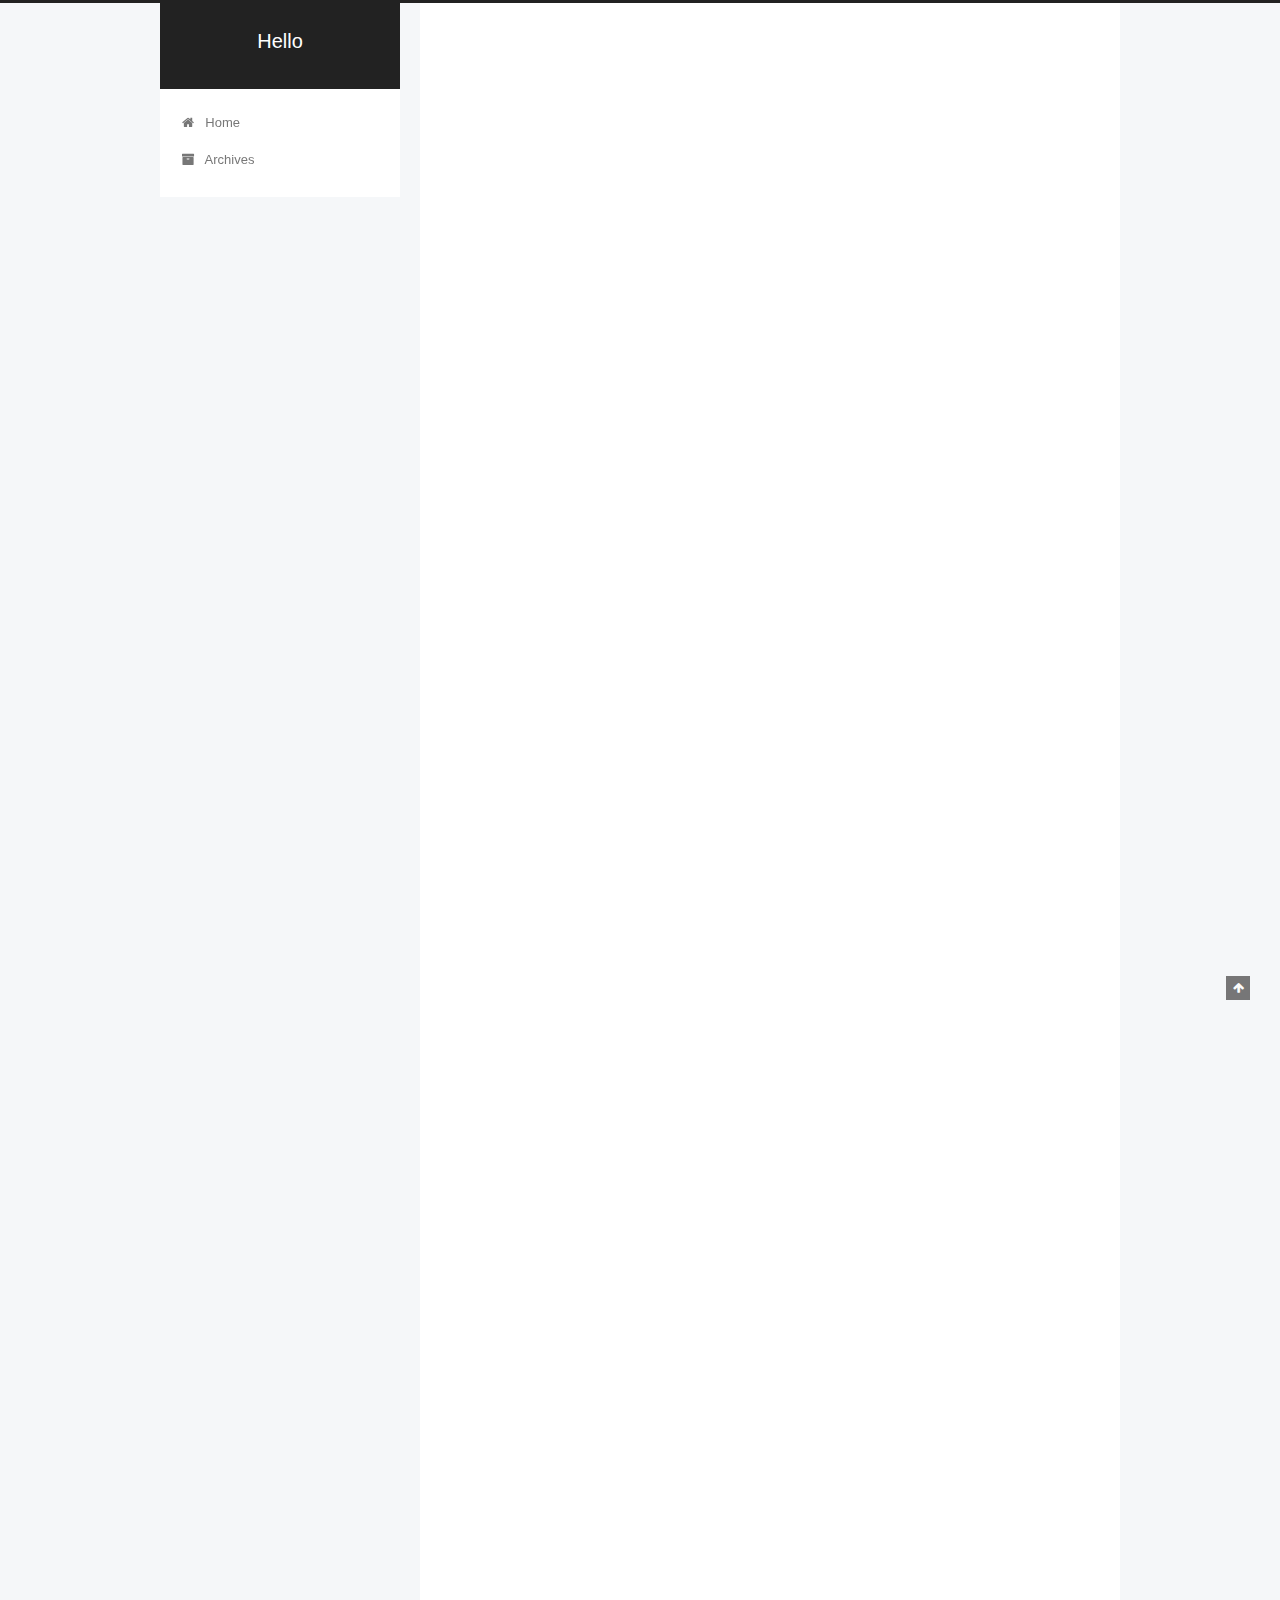
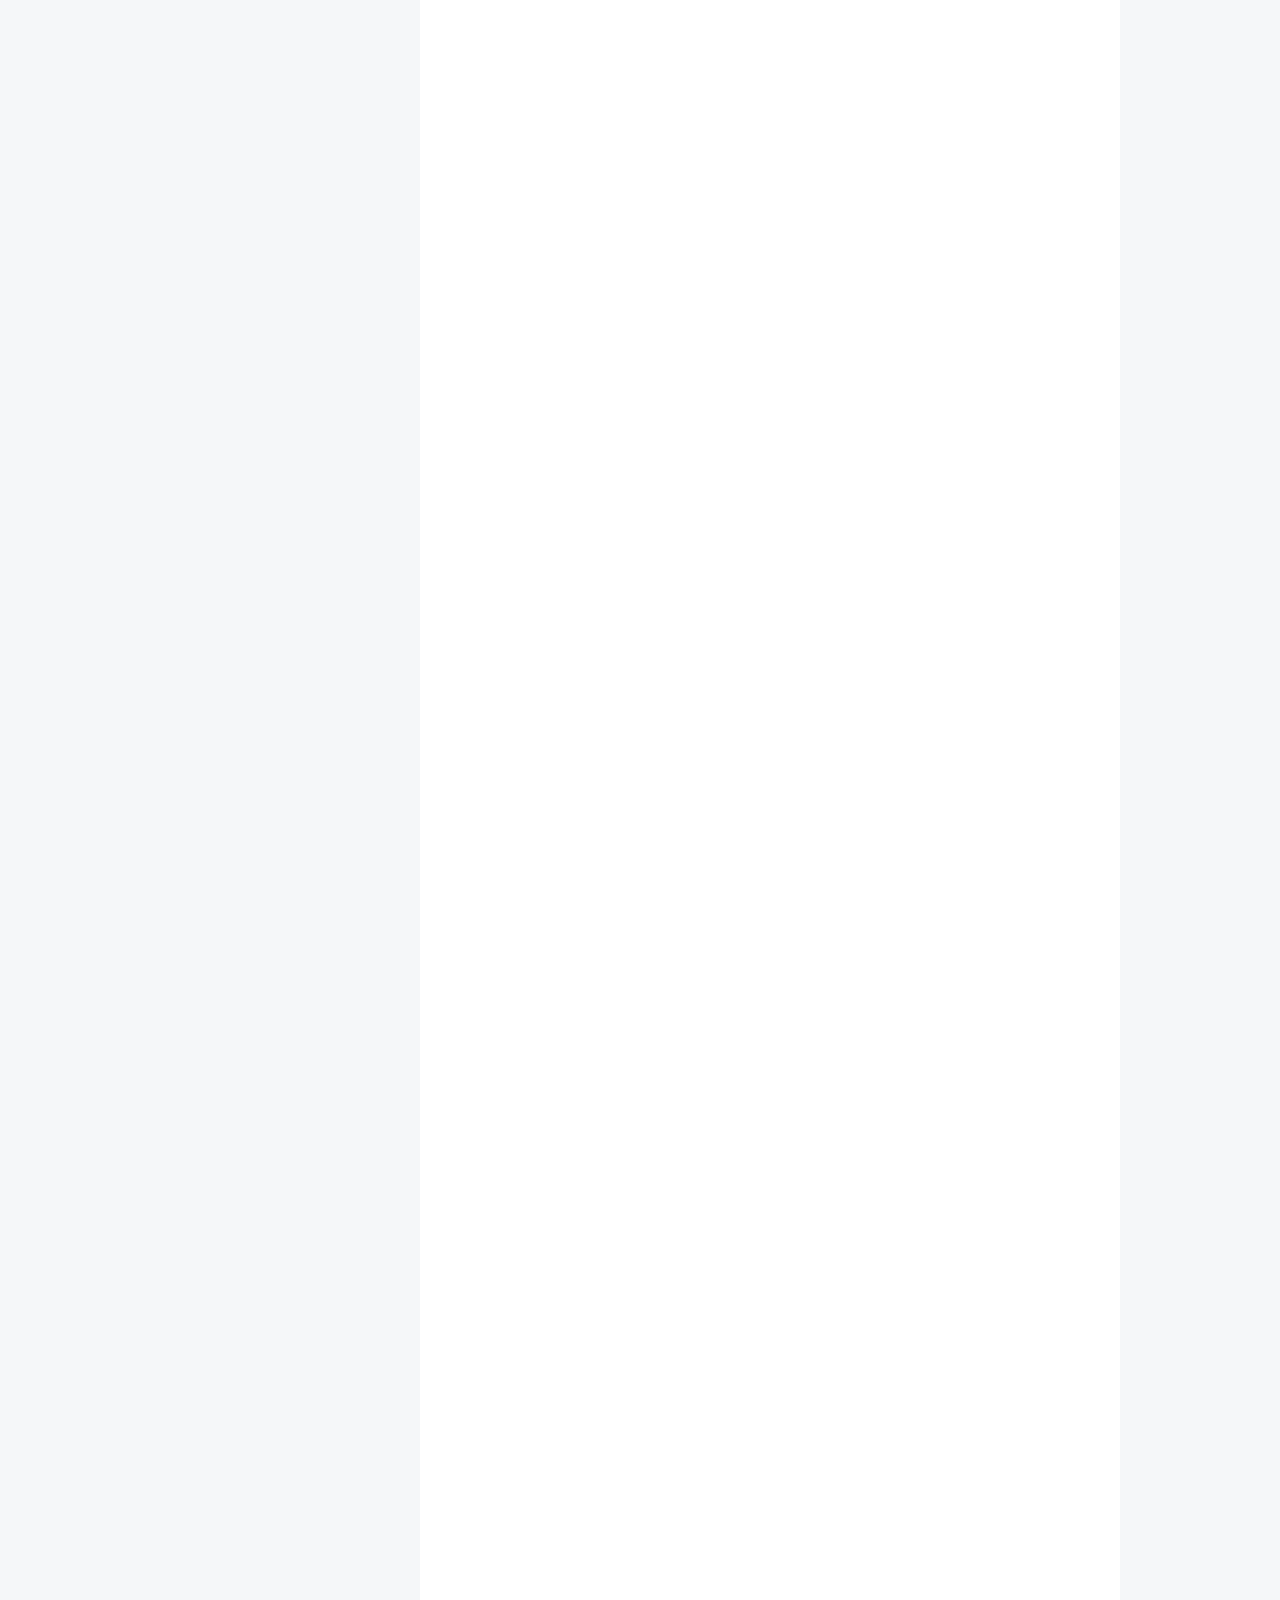
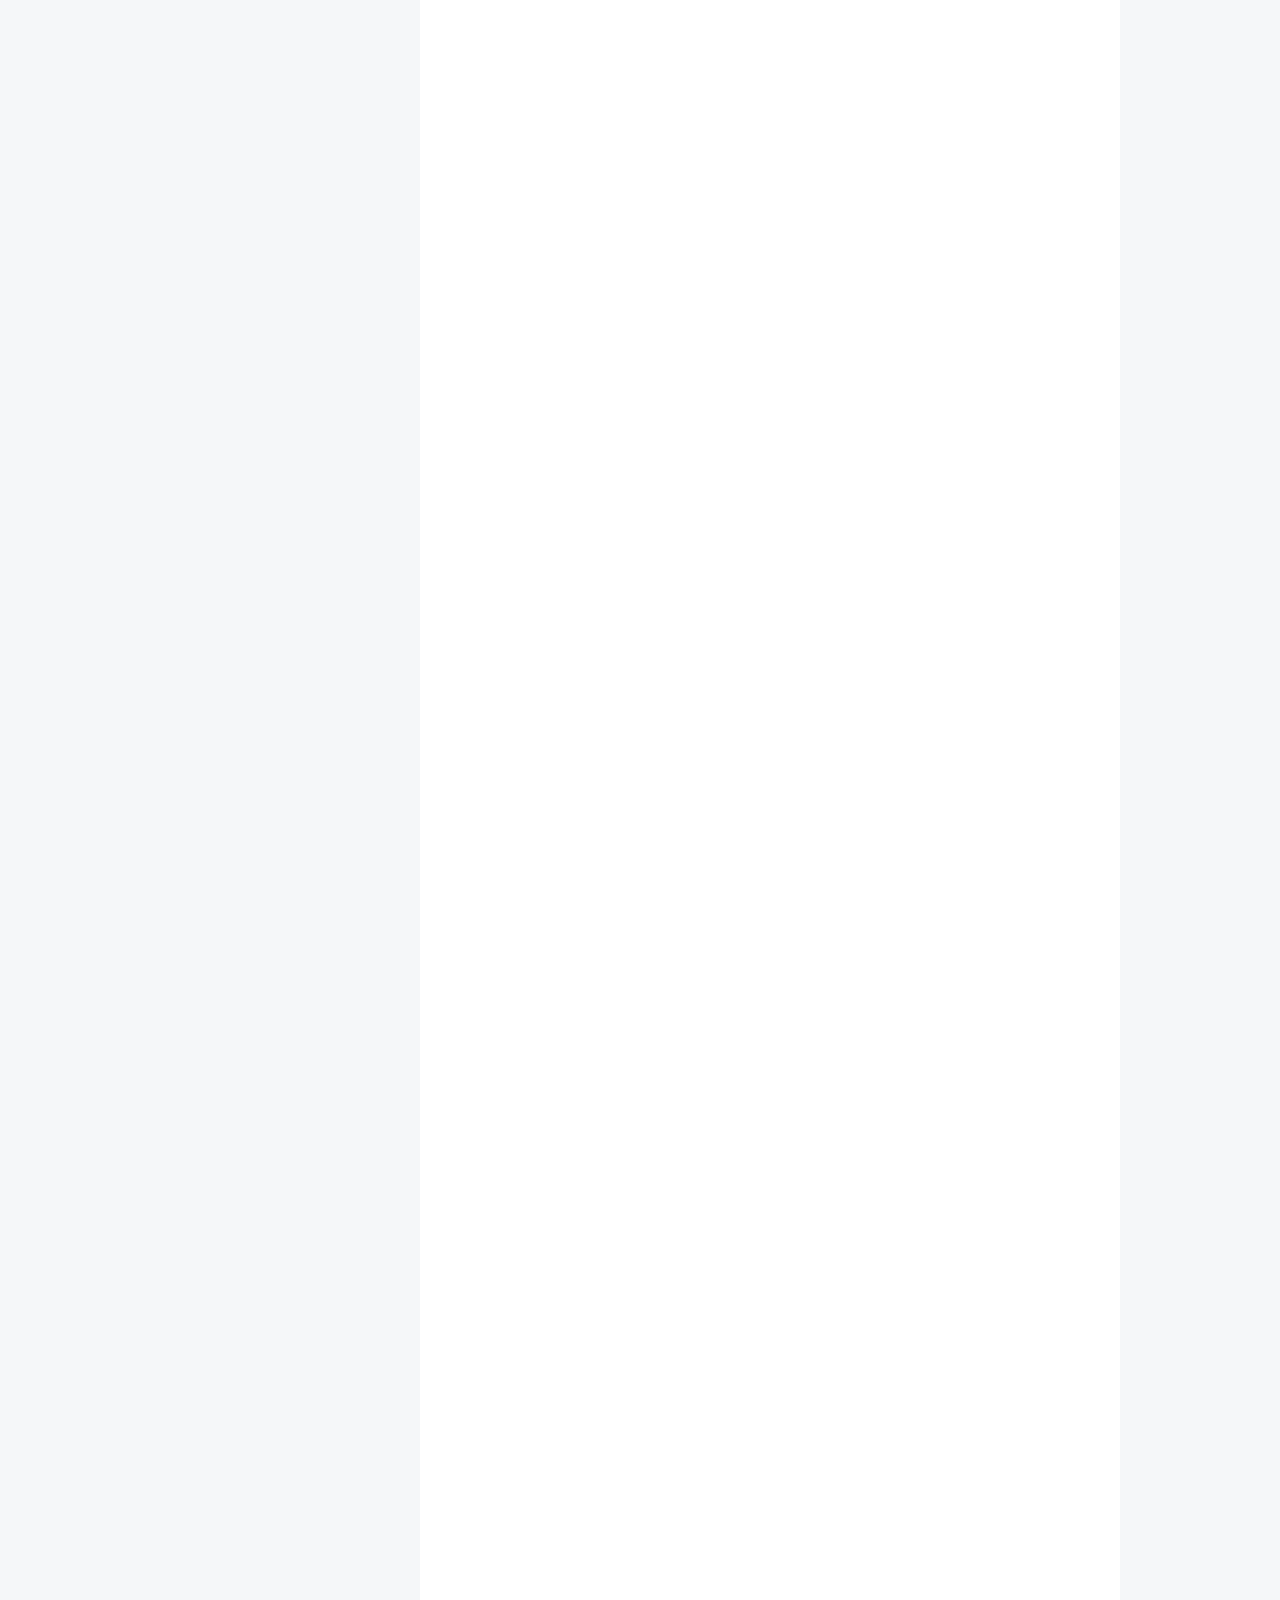
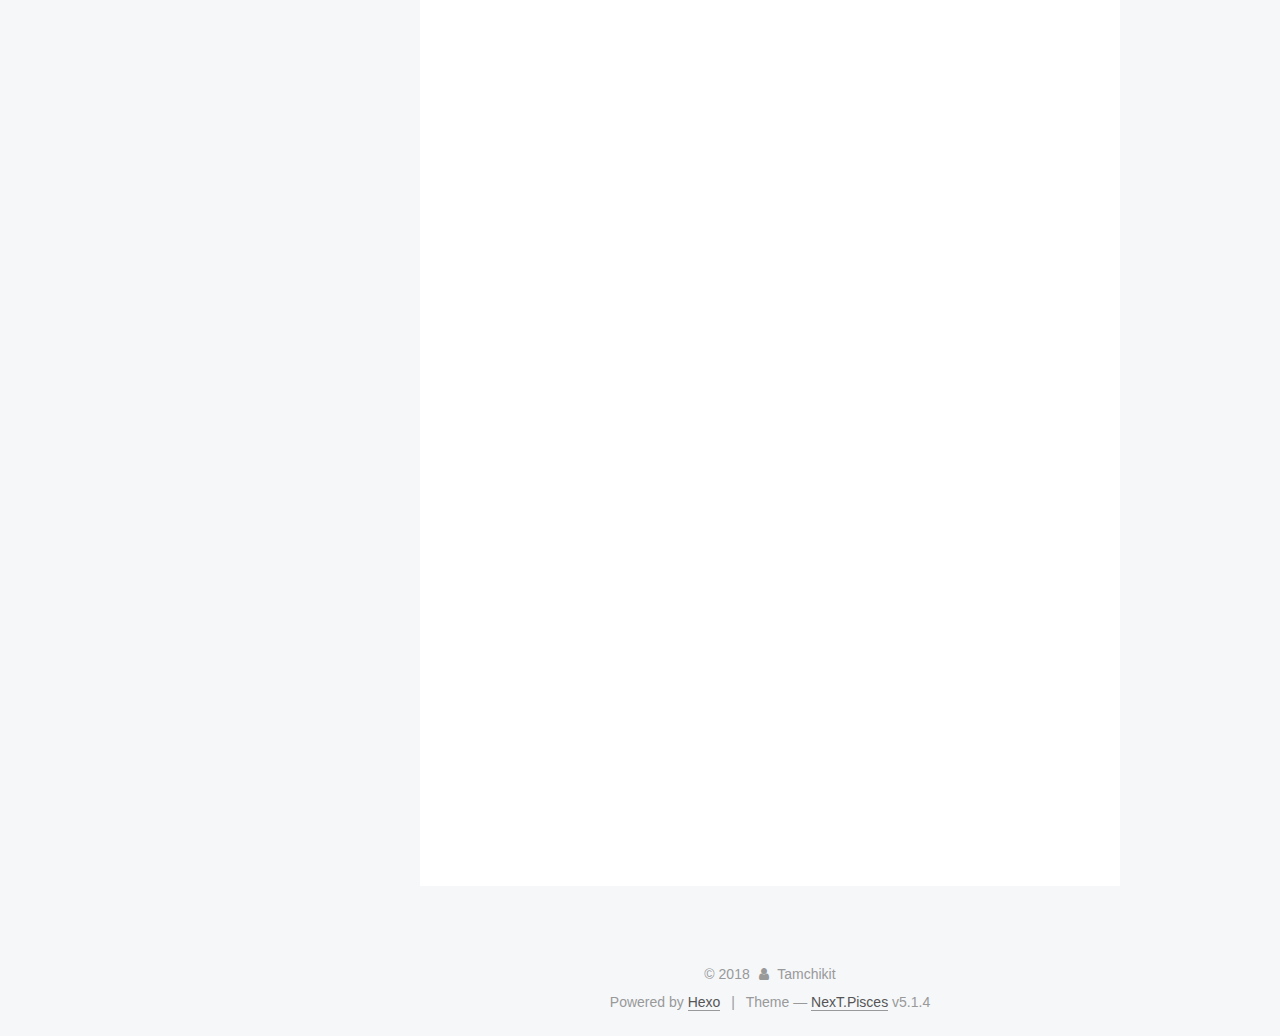
==== commit 88358eb0: "Site updated: 2018-09-06 21:18:34" ====
--- a/index.html
+++ b/index.html
@@ -301,16 +301,16 @@
         
           
             <p>你好久都没空搞vpn，所以我有空的时候就部署了一篇博客，就是现在你看到的这个网页了，很简陋不要嫌弃，等你看到这篇东西已经有空了吧。那我不说那么多废话了，来教你怎么搞吧。</p>
-<h2 id="Quick-Start"><a href="#Quick-Start" class="headerlink" title="Quick Start"></a><strong>Quick Start</strong></h2><h3 id="更改Apple-ID"><a href="#更改Apple-ID" class="headerlink" title="更改Apple ID"></a><strong>更改Apple ID</strong></h3><h4 id="点击头像"><a href="#点击头像" class="headerlink" title="点击头像"></a>点击头像</h4><p><img src="/2018/09/06/vpn-for-you/head.PNG" alt="head"></p>
-<h4 id="点击退出登录"><a href="#点击退出登录" class="headerlink" title="点击退出登录"></a>点击退出登录</h4><p><img src="/2018/09/06/vpn-for-you/exit.PNG" alt="exit"></p>
-<h4 id="登陆这个香港的Apple-ID"><a href="#登陆这个香港的Apple-ID" class="headerlink" title="登陆这个香港的Apple ID"></a>登陆这个香港的Apple ID</h4><figure class="highlight plain"><table><tr><td class="gutter"><pre><span class="line">1</span><br></pre></td><td class="code"><pre><span class="line">*Apple ID : Andyy3ung@126.com</span><br></pre></td></tr></table></figure>
+<h2 id="Quick-Start"><a href="#Quick-Start" class="headerlink" title="Quick Start"></a><strong>Quick Start</strong></h2><h3 id="1、更改Apple-ID"><a href="#1、更改Apple-ID" class="headerlink" title="1、更改Apple ID"></a><strong>1、更改Apple ID</strong></h3><h5 id="点击头像"><a href="#点击头像" class="headerlink" title="点击头像"></a><font color="#0099ff">点击头像</font></h5><p><img src="/2018/09/06/vpn-for-you/head.PNG" alt="head"></p>
+<h5 id="点击退出登录"><a href="#点击退出登录" class="headerlink" title="点击退出登录"></a><font color="#0099ff">点击退出登录</font></h5><p><img src="/2018/09/06/vpn-for-you/exit.PNG" alt="exit"></p>
+<h5 id="登陆这个香港的Apple-ID"><a href="#登陆这个香港的Apple-ID" class="headerlink" title="登陆这个香港的Apple ID"></a><font color="#0099ff">登陆这个香港的Apple ID</font></h5><figure class="highlight plain"><table><tr><td class="gutter"><pre><span class="line">1</span><br></pre></td><td class="code"><pre><span class="line">*Apple ID : Andyy3ung@126.com</span><br></pre></td></tr></table></figure>
 <figure class="highlight plain"><table><tr><td class="gutter"><pre><span class="line">1</span><br></pre></td><td class="code"><pre><span class="line">*密码 : 0433HkAc</span><br></pre></td></tr></table></figure>
 <hr>
-<h3 id="在已购项目中找到-brook"><a href="#在已购项目中找到-brook" class="headerlink" title="在已购项目中找到 brook"></a>在已购项目中找到 brook</h3><h4 id="长这样"><a href="#长这样" class="headerlink" title="长这样"></a>长这样</h4><p><img src="/2018/09/06/vpn-for-you/brook.JPG" alt="brook"></p>
-<h4 id="因为这个软件大陆没有"><a href="#因为这个软件大陆没有" class="headerlink" title="因为这个软件大陆没有"></a>因为这个软件大陆没有</h4><h3 id="打开-brook"><a href="#打开-brook" class="headerlink" title="打开 brook"></a><strong>打开 brook</strong></h3><h4 id="应该是长这样的"><a href="#应该是长这样的" class="headerlink" title="应该是长这样的"></a>应该是长这样的</h4><p><img src="/2018/09/06/vpn-for-you/brook_example.JPG" alt="brook_example"></p>
-<h4 id="然后第一栏就填"><a href="#然后第一栏就填" class="headerlink" title="然后第一栏就填"></a>然后第一栏就填</h4><figure class="highlight plain"><table><tr><td class="gutter"><pre><span class="line">1</span><br></pre></td><td class="code"><pre><span class="line">176.122.143.26:加上你的端口号</span><br></pre></td></tr></table></figure>
-<h4 id="第二栏填写你的密码，端口号和密码如下图，端口号是你生日，密码是你英文名。"><a href="#第二栏填写你的密码，端口号和密码如下图，端口号是你生日，密码是你英文名。" class="headerlink" title="第二栏填写你的密码，端口号和密码如下图，端口号是你生日，密码是你英文名。"></a>第二栏填写你的密码，端口号和密码如下图，端口号是你生日，密码是你英文名。</h4><p><img src="/2018/09/06/vpn-for-you/port.PNG" alt="port"></p>
-<h4 id="最后看看上面那个下拉菜单是不是选的brook，都填好之后就点击开启，然后会像普通vpn一样弹出一个allow什么的，allow就行了。"><a href="#最后看看上面那个下拉菜单是不是选的brook，都填好之后就点击开启，然后会像普通vpn一样弹出一个allow什么的，allow就行了。" class="headerlink" title="最后看看上面那个下拉菜单是不是选的brook，都填好之后就点击开启，然后会像普通vpn一样弹出一个allow什么的，allow就行了。"></a>最后看看上面那个下拉菜单是不是选的brook，都填好之后就点击开启，然后会像普通vpn一样弹出一个allow什么的，allow就行了。</h4><h3 id="欢迎进入墙外追星世界"><a href="#欢迎进入墙外追星世界" class="headerlink" title="欢迎进入墙外追星世界"></a><strong>欢迎进入墙外追星世界</strong></h3><h4 id="最后一些注释，这是个我买的国外服务器用来做vpn，应该不会有什么卡顿的，一年到期后我再买个贵点的快一点，然后现在是每个月500g，我没设置你的流量限制，应该是不会超的，如果你想在电脑用就找我就行，也可以的，emmmm要是有什么用户体验或者使用问题就call我，专属程序员24小时在线解决。"><a href="#最后一些注释，这是个我买的国外服务器用来做vpn，应该不会有什么卡顿的，一年到期后我再买个贵点的快一点，然后现在是每个月500g，我没设置你的流量限制，应该是不会超的，如果你想在电脑用就找我就行，也可以的，emmmm要是有什么用户体验或者使用问题就call我，专属程序员24小时在线解决。" class="headerlink" title="最后一些注释，这是个我买的国外服务器用来做vpn，应该不会有什么卡顿的，一年到期后我再买个贵点的快一点，然后现在是每个月500g，我没设置你的流量限制，应该是不会超的，如果你想在电脑用就找我就行，也可以的，emmmm要是有什么用户体验或者使用问题就call我，专属程序员24小时在线解决。"></a>最后一些注释，这是个我买的国外服务器用来做vpn，应该不会有什么卡顿的，一年到期后我再买个贵点的快一点，然后现在是每个月500g，我没设置你的流量限制，应该是不会超的，如果你想在电脑用就找我就行，也可以的，emmmm要是有什么用户体验或者使用问题就call我，专属程序员24小时在线解决。</h4>
+<h3 id="在已购项目中找到-brook"><a href="#在已购项目中找到-brook" class="headerlink" title="在已购项目中找到 brook"></a>在已购项目中找到 brook</h3><h5 id="长这样"><a href="#长这样" class="headerlink" title="长这样"></a><font color="#0099ff">长这样</font></h5><p><img src="/2018/09/06/vpn-for-you/brook.JPG" alt="brook"></p>
+<h5 id="因为这个软件大陆没有"><a href="#因为这个软件大陆没有" class="headerlink" title="因为这个软件大陆没有"></a><font color="#0099ff">因为这个软件大陆没有</font></h5><h3 id="2、打开-brook"><a href="#2、打开-brook" class="headerlink" title="2、打开 brook"></a><strong>2、打开 brook</strong></h3><h5 id="应该是长这样的"><a href="#应该是长这样的" class="headerlink" title="应该是长这样的"></a><font color="#0099ff">应该是长这样的</font></h5><p><img src="/2018/09/06/vpn-for-you/brook_example.JPG" alt="brook_example"></p>
+<h5 id="然后第一栏就填"><a href="#然后第一栏就填" class="headerlink" title="然后第一栏就填"></a><font color="#0099ff">然后第一栏就填</font></h5><figure class="highlight plain"><table><tr><td class="gutter"><pre><span class="line">1</span><br></pre></td><td class="code"><pre><span class="line">176.122.143.26:加上你的端口号</span><br></pre></td></tr></table></figure>
+<h5 id="第二栏填写你的密码，端口号和密码如下图，端口号是你生日，密码是你英文名。"><a href="#第二栏填写你的密码，端口号和密码如下图，端口号是你生日，密码是你英文名。" class="headerlink" title="第二栏填写你的密码，端口号和密码如下图，端口号是你生日，密码是你英文名。"></a><font color="#0099ff">第二栏填写你的密码，端口号和密码如下图，端口号是你生日，密码是你英文名。</font></h5><p><img src="/2018/09/06/vpn-for-you/port.PNG" alt="port"></p>
+<h5 id="最后看看上面那个下拉菜单是不是选的brook，都填好之后就点击开启，然后会像普通vpn一样弹出一个allow什么的，allow就行了。"><a href="#最后看看上面那个下拉菜单是不是选的brook，都填好之后就点击开启，然后会像普通vpn一样弹出一个allow什么的，allow就行了。" class="headerlink" title="最后看看上面那个下拉菜单是不是选的brook，都填好之后就点击开启，然后会像普通vpn一样弹出一个allow什么的，allow就行了。"></a><font color="#0099ff">最后看看上面那个下拉菜单是不是选的brook，都填好之后就点击开启，然后会像普通vpn一样弹出一个allow什么的，allow就行了。</font></h5><h3 id="3、欢迎进入墙外追星世界"><a href="#3、欢迎进入墙外追星世界" class="headerlink" title="3、欢迎进入墙外追星世界"></a><strong>3、欢迎进入墙外追星世界</strong></h3><h5 id="最后一些注释，这是个我买的国外服务器用来做vpn，应该不会有什么卡顿的，一年到期后我再买个贵点的快一点，然后现在是每个月500g，我没设置你的流量限制，应该是不会超的，如果你想在电脑用就找我就行，也可以的，emmmm要是有什么用户体验或者使用问题就call我，专属程序员24小时在线解决。"><a href="#最后一些注释，这是个我买的国外服务器用来做vpn，应该不会有什么卡顿的，一年到期后我再买个贵点的快一点，然后现在是每个月500g，我没设置你的流量限制，应该是不会超的，如果你想在电脑用就找我就行，也可以的，emmmm要是有什么用户体验或者使用问题就call我，专属程序员24小时在线解决。" class="headerlink" title="最后一些注释，这是个我买的国外服务器用来做vpn，应该不会有什么卡顿的，一年到期后我再买个贵点的快一点，然后现在是每个月500g，我没设置你的流量限制，应该是不会超的，如果你想在电脑用就找我就行，也可以的，emmmm要是有什么用户体验或者使用问题就call我，专属程序员24小时在线解决。"></a><font color="#0099ff">最后一些注释，这是个我买的国外服务器用来做vpn，应该不会有什么卡顿的，一年到期后我再买个贵点的快一点，然后现在是每个月500g，我没设置你的流量限制，应该是不会超的，如果你想在电脑用就找我就行，也可以的，emmmm要是有什么用户体验或者使用问题就call我，专属程序员24小时在线解决。</font></h5>
           
         
       
--- a/css/main.css
+++ b/css/main.css
@@ -1823,7 +1823,7 @@
   width: 4px;
   height: 4px;
   border-radius: 50%;
-  background: #138f73;
+  background: #ad2b0e;
 }
 .links-of-blogroll {
   font-size: 13px;
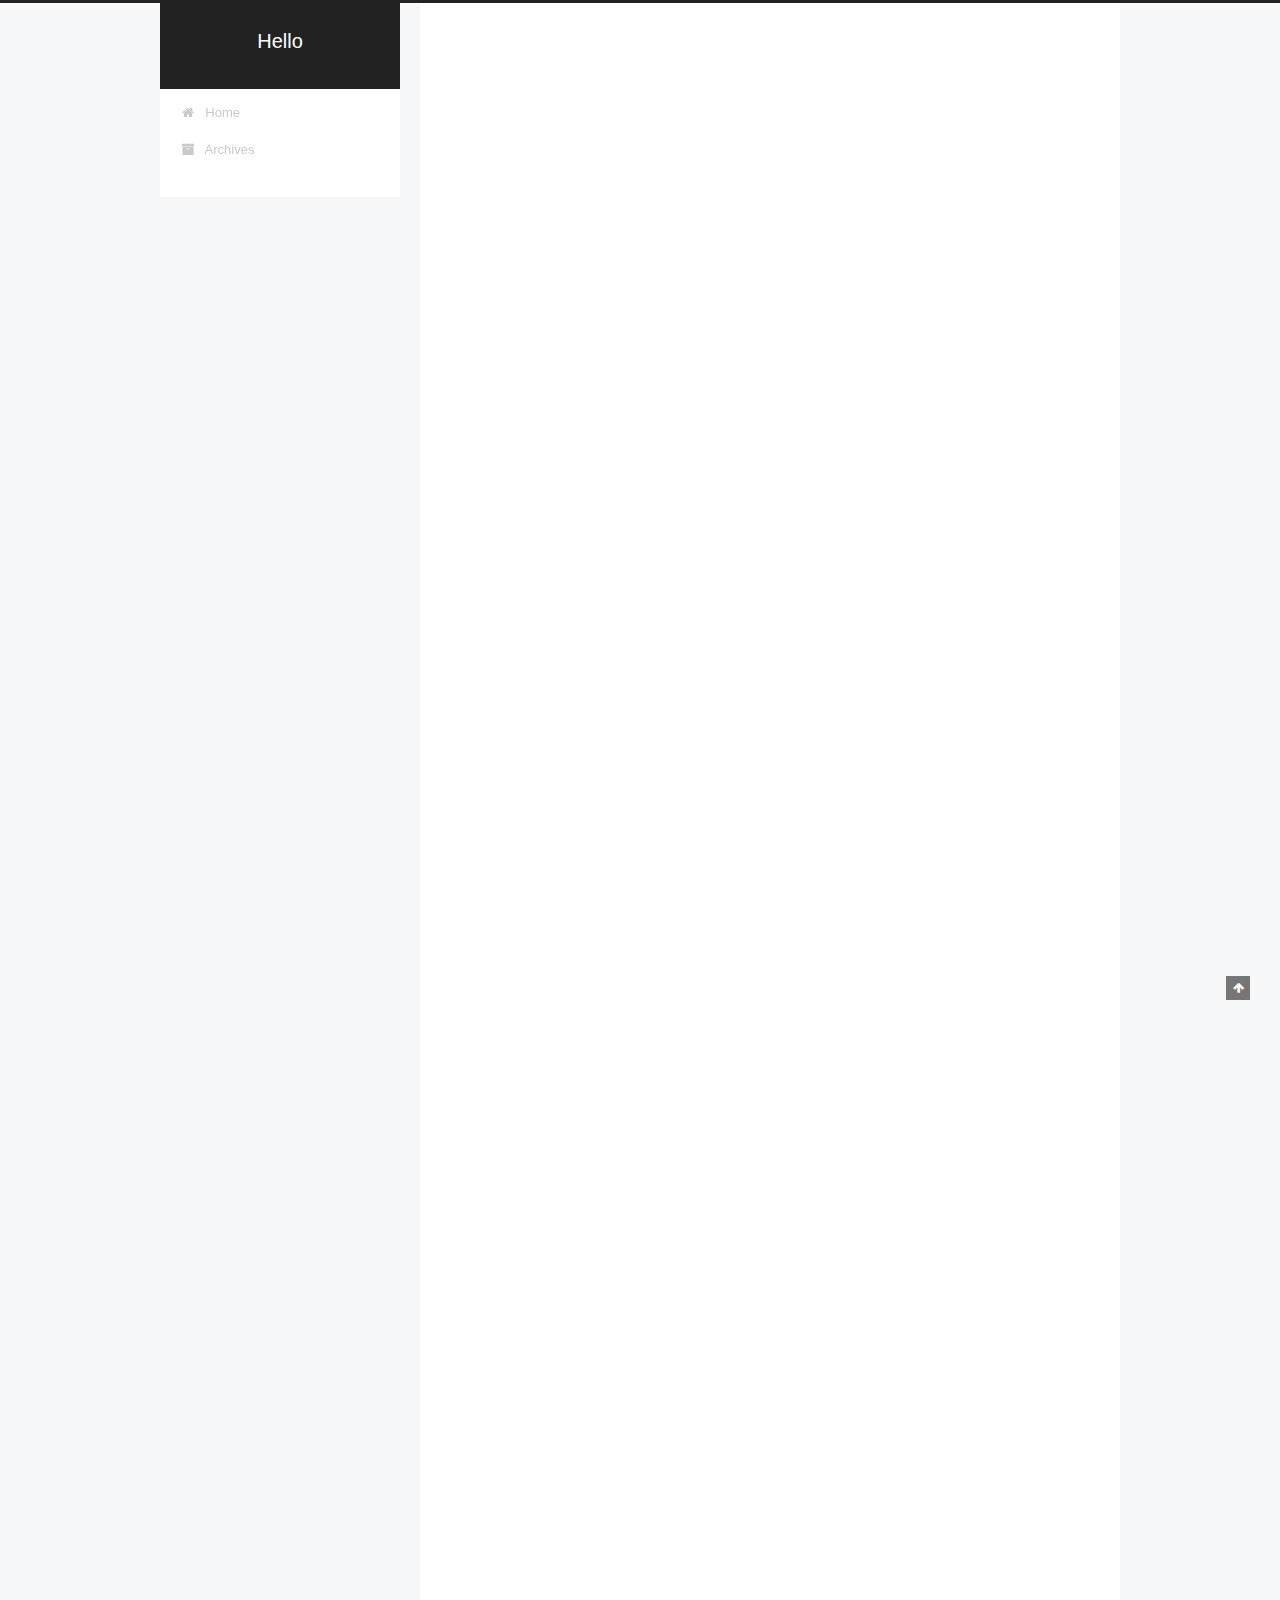
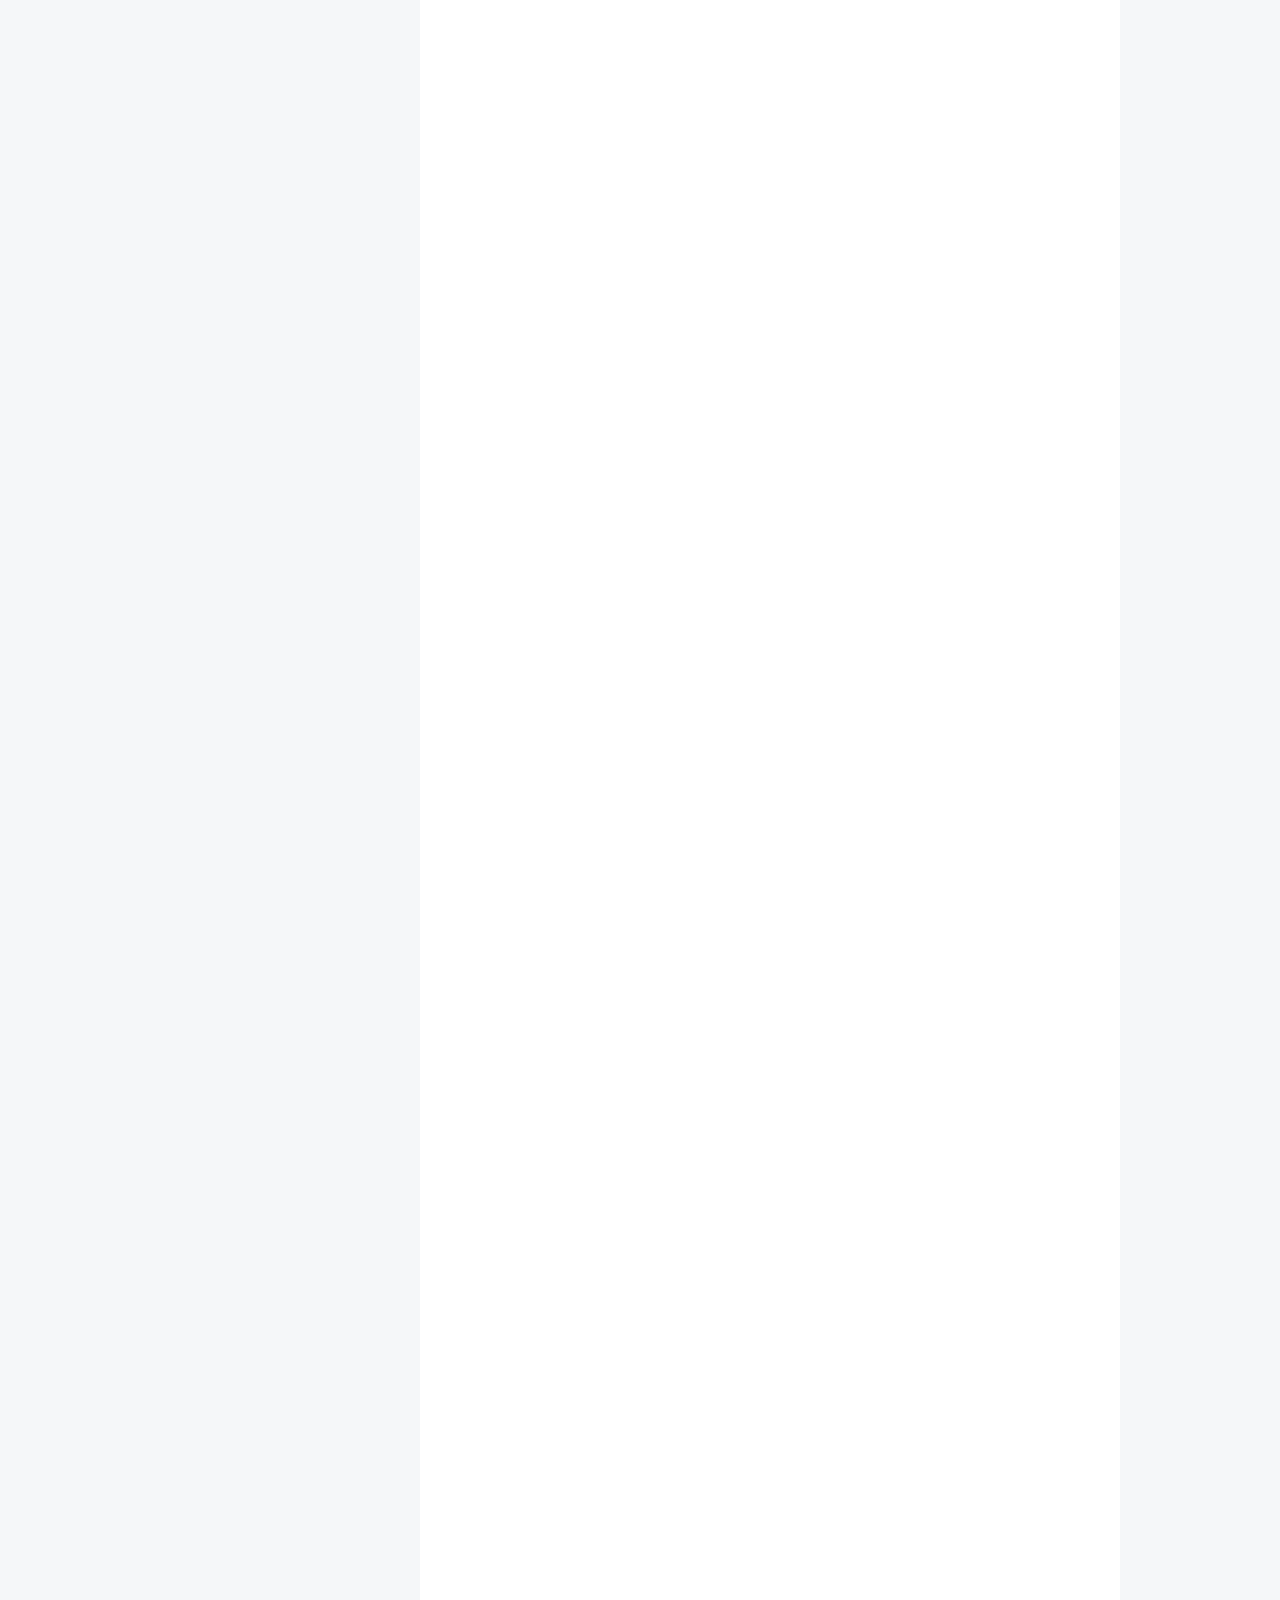
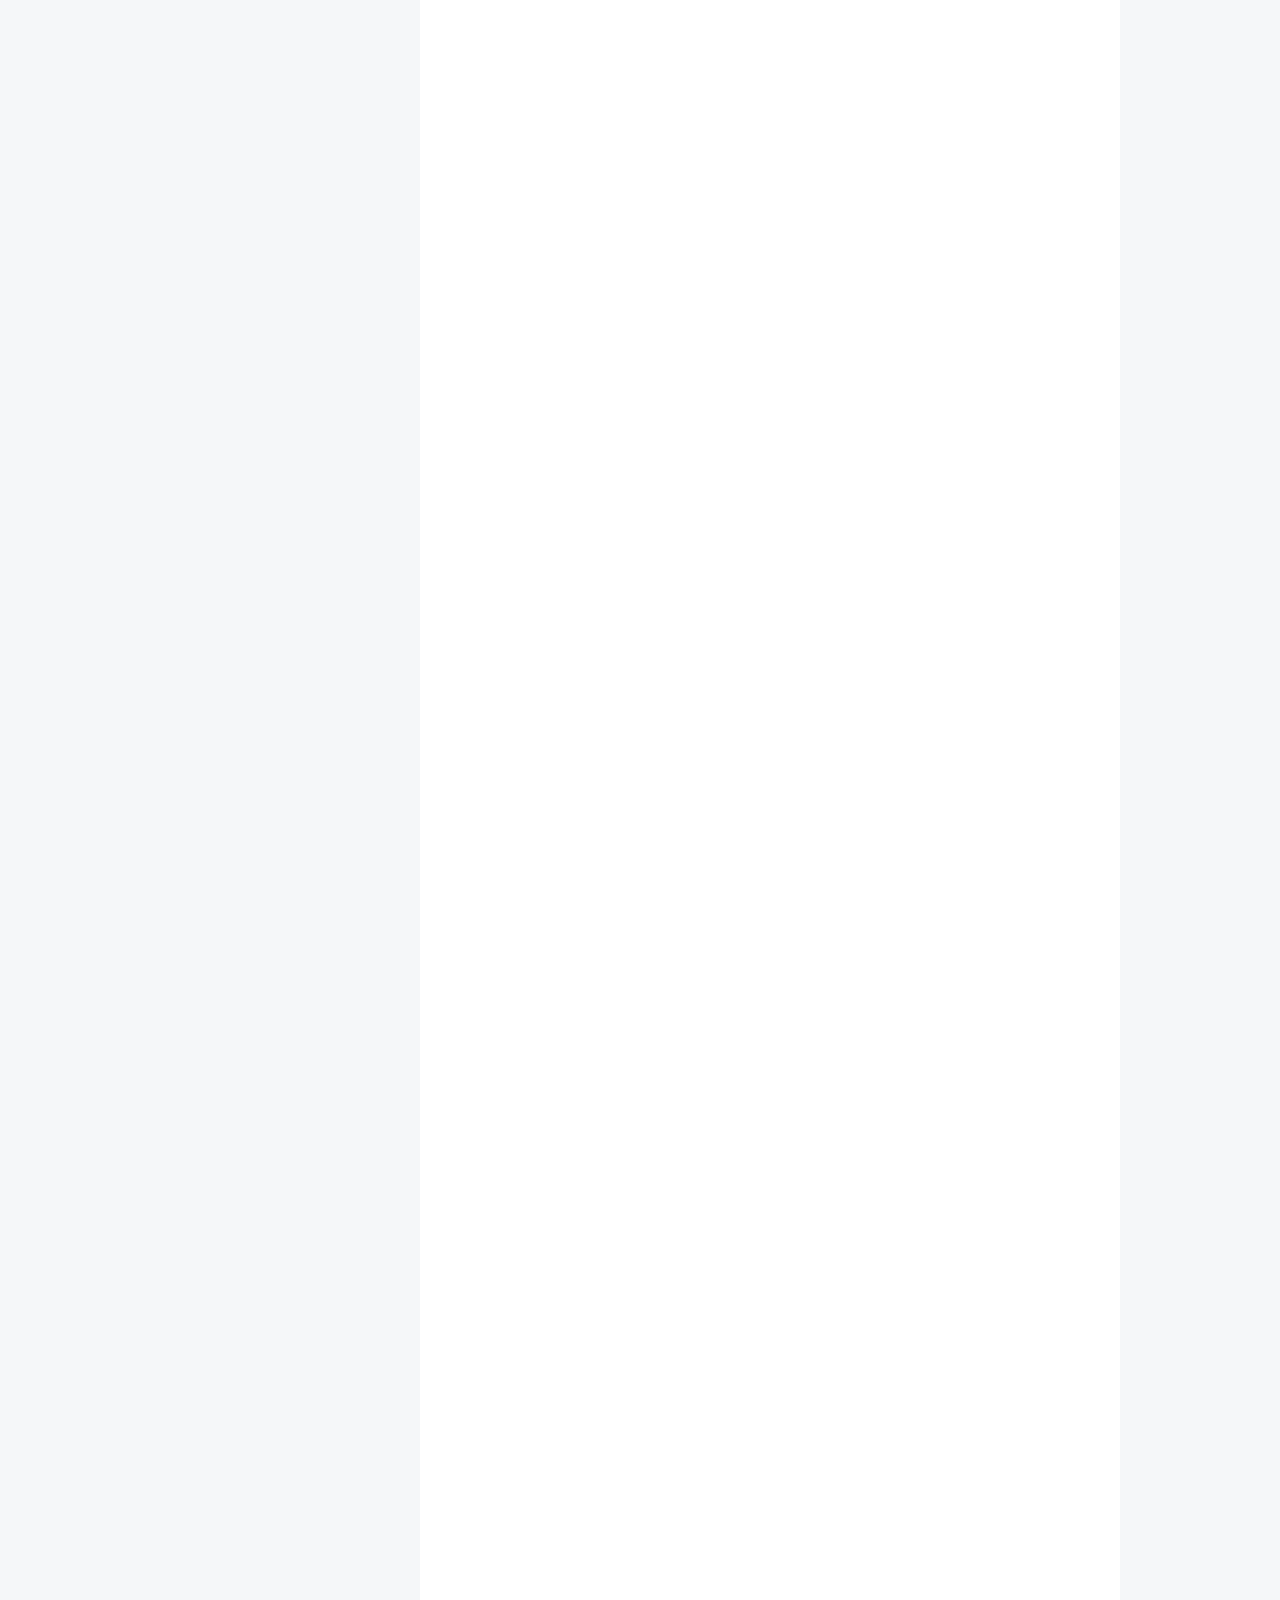
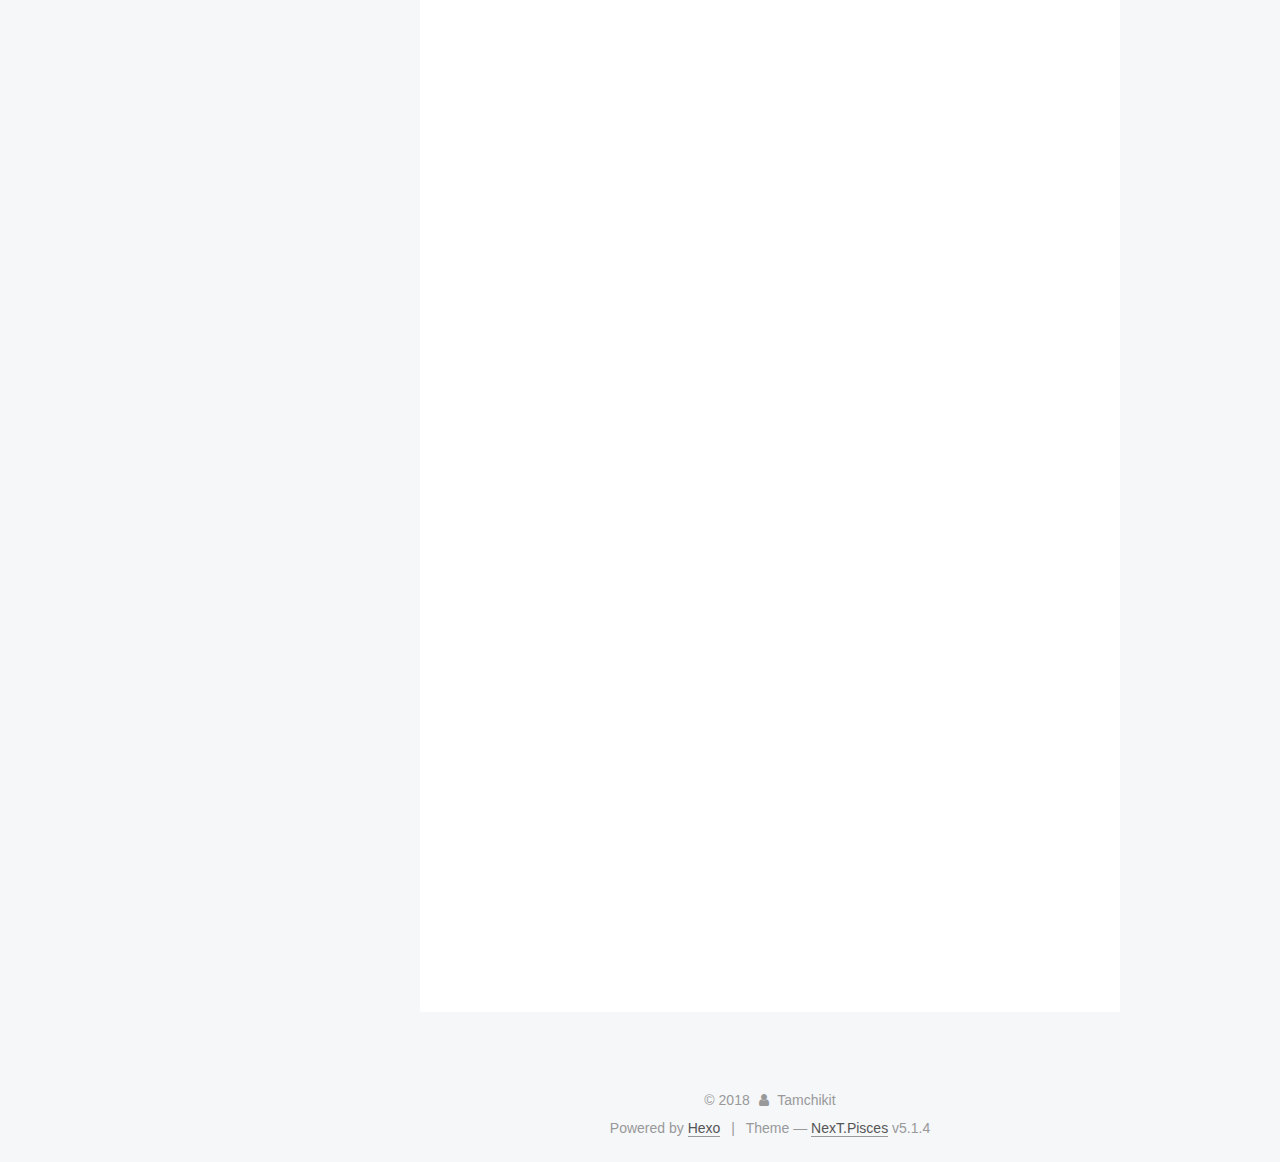
==== commit 9be230c6: "Site updated: 2018-09-06 21:20:41" ====
--- a/index.html
+++ b/index.html
@@ -306,11 +306,13 @@
 <h5 id="登陆这个香港的Apple-ID"><a href="#登陆这个香港的Apple-ID" class="headerlink" title="登陆这个香港的Apple ID"></a><font color="#0099ff">登陆这个香港的Apple ID</font></h5><figure class="highlight plain"><table><tr><td class="gutter"><pre><span class="line">1</span><br></pre></td><td class="code"><pre><span class="line">*Apple ID : Andyy3ung@126.com</span><br></pre></td></tr></table></figure>
 <figure class="highlight plain"><table><tr><td class="gutter"><pre><span class="line">1</span><br></pre></td><td class="code"><pre><span class="line">*密码 : 0433HkAc</span><br></pre></td></tr></table></figure>
 <hr>
-<h3 id="在已购项目中找到-brook"><a href="#在已购项目中找到-brook" class="headerlink" title="在已购项目中找到 brook"></a>在已购项目中找到 brook</h3><h5 id="长这样"><a href="#长这样" class="headerlink" title="长这样"></a><font color="#0099ff">长这样</font></h5><p><img src="/2018/09/06/vpn-for-you/brook.JPG" alt="brook"></p>
-<h5 id="因为这个软件大陆没有"><a href="#因为这个软件大陆没有" class="headerlink" title="因为这个软件大陆没有"></a><font color="#0099ff">因为这个软件大陆没有</font></h5><h3 id="2、打开-brook"><a href="#2、打开-brook" class="headerlink" title="2、打开 brook"></a><strong>2、打开 brook</strong></h3><h5 id="应该是长这样的"><a href="#应该是长这样的" class="headerlink" title="应该是长这样的"></a><font color="#0099ff">应该是长这样的</font></h5><p><img src="/2018/09/06/vpn-for-you/brook_example.JPG" alt="brook_example"></p>
+<h3 id="2、在已购项目中找到-brook"><a href="#2、在已购项目中找到-brook" class="headerlink" title="2、在已购项目中找到 brook"></a><strong>2、在已购项目中找到 brook</strong></h3><h5 id="长这样"><a href="#长这样" class="headerlink" title="长这样"></a><font color="#0099ff">长这样</font></h5><p><img src="/2018/09/06/vpn-for-you/brook.JPG" alt="brook"></p>
+<h5 id="因为这个软件大陆没有"><a href="#因为这个软件大陆没有" class="headerlink" title="因为这个软件大陆没有"></a><font color="#0099ff">因为这个软件大陆没有</font></h5><hr>
+<h3 id="3、打开-brook"><a href="#3、打开-brook" class="headerlink" title="3、打开 brook"></a><strong>3、打开 brook</strong></h3><h5 id="应该是长这样的"><a href="#应该是长这样的" class="headerlink" title="应该是长这样的"></a><font color="#0099ff">应该是长这样的</font></h5><p><img src="/2018/09/06/vpn-for-you/brook_example.JPG" alt="brook_example"></p>
 <h5 id="然后第一栏就填"><a href="#然后第一栏就填" class="headerlink" title="然后第一栏就填"></a><font color="#0099ff">然后第一栏就填</font></h5><figure class="highlight plain"><table><tr><td class="gutter"><pre><span class="line">1</span><br></pre></td><td class="code"><pre><span class="line">176.122.143.26:加上你的端口号</span><br></pre></td></tr></table></figure>
 <h5 id="第二栏填写你的密码，端口号和密码如下图，端口号是你生日，密码是你英文名。"><a href="#第二栏填写你的密码，端口号和密码如下图，端口号是你生日，密码是你英文名。" class="headerlink" title="第二栏填写你的密码，端口号和密码如下图，端口号是你生日，密码是你英文名。"></a><font color="#0099ff">第二栏填写你的密码，端口号和密码如下图，端口号是你生日，密码是你英文名。</font></h5><p><img src="/2018/09/06/vpn-for-you/port.PNG" alt="port"></p>
-<h5 id="最后看看上面那个下拉菜单是不是选的brook，都填好之后就点击开启，然后会像普通vpn一样弹出一个allow什么的，allow就行了。"><a href="#最后看看上面那个下拉菜单是不是选的brook，都填好之后就点击开启，然后会像普通vpn一样弹出一个allow什么的，allow就行了。" class="headerlink" title="最后看看上面那个下拉菜单是不是选的brook，都填好之后就点击开启，然后会像普通vpn一样弹出一个allow什么的，allow就行了。"></a><font color="#0099ff">最后看看上面那个下拉菜单是不是选的brook，都填好之后就点击开启，然后会像普通vpn一样弹出一个allow什么的，allow就行了。</font></h5><h3 id="3、欢迎进入墙外追星世界"><a href="#3、欢迎进入墙外追星世界" class="headerlink" title="3、欢迎进入墙外追星世界"></a><strong>3、欢迎进入墙外追星世界</strong></h3><h5 id="最后一些注释，这是个我买的国外服务器用来做vpn，应该不会有什么卡顿的，一年到期后我再买个贵点的快一点，然后现在是每个月500g，我没设置你的流量限制，应该是不会超的，如果你想在电脑用就找我就行，也可以的，emmmm要是有什么用户体验或者使用问题就call我，专属程序员24小时在线解决。"><a href="#最后一些注释，这是个我买的国外服务器用来做vpn，应该不会有什么卡顿的，一年到期后我再买个贵点的快一点，然后现在是每个月500g，我没设置你的流量限制，应该是不会超的，如果你想在电脑用就找我就行，也可以的，emmmm要是有什么用户体验或者使用问题就call我，专属程序员24小时在线解决。" class="headerlink" title="最后一些注释，这是个我买的国外服务器用来做vpn，应该不会有什么卡顿的，一年到期后我再买个贵点的快一点，然后现在是每个月500g，我没设置你的流量限制，应该是不会超的，如果你想在电脑用就找我就行，也可以的，emmmm要是有什么用户体验或者使用问题就call我，专属程序员24小时在线解决。"></a><font color="#0099ff">最后一些注释，这是个我买的国外服务器用来做vpn，应该不会有什么卡顿的，一年到期后我再买个贵点的快一点，然后现在是每个月500g，我没设置你的流量限制，应该是不会超的，如果你想在电脑用就找我就行，也可以的，emmmm要是有什么用户体验或者使用问题就call我，专属程序员24小时在线解决。</font></h5>
+<h5 id="最后看看上面那个下拉菜单是不是选的brook，都填好之后就点击开启，然后会像普通vpn一样弹出一个allow什么的，allow就行了。"><a href="#最后看看上面那个下拉菜单是不是选的brook，都填好之后就点击开启，然后会像普通vpn一样弹出一个allow什么的，allow就行了。" class="headerlink" title="最后看看上面那个下拉菜单是不是选的brook，都填好之后就点击开启，然后会像普通vpn一样弹出一个allow什么的，allow就行了。"></a><font color="#0099ff">最后看看上面那个下拉菜单是不是选的brook，都填好之后就点击开启，然后会像普通vpn一样弹出一个allow什么的，allow就行了。</font></h5><hr>
+<h3 id="4、欢迎进入墙外追星世界"><a href="#4、欢迎进入墙外追星世界" class="headerlink" title="4、欢迎进入墙外追星世界"></a><strong>4、欢迎进入墙外追星世界</strong></h3><h5 id="最后一些注释，这是个我买的国外服务器用来做vpn，应该不会有什么卡顿的，一年到期后我再买个贵点的快一点，然后现在是每个月500g，我没设置你的流量限制，应该是不会超的，如果你想在电脑用就找我就行，也可以的，emmmm要是有什么用户体验或者使用问题就call我，专属程序员24小时在线解决。"><a href="#最后一些注释，这是个我买的国外服务器用来做vpn，应该不会有什么卡顿的，一年到期后我再买个贵点的快一点，然后现在是每个月500g，我没设置你的流量限制，应该是不会超的，如果你想在电脑用就找我就行，也可以的，emmmm要是有什么用户体验或者使用问题就call我，专属程序员24小时在线解决。" class="headerlink" title="最后一些注释，这是个我买的国外服务器用来做vpn，应该不会有什么卡顿的，一年到期后我再买个贵点的快一点，然后现在是每个月500g，我没设置你的流量限制，应该是不会超的，如果你想在电脑用就找我就行，也可以的，emmmm要是有什么用户体验或者使用问题就call我，专属程序员24小时在线解决。"></a><font color="#0099ff">最后一些注释，这是个我买的国外服务器用来做vpn，应该不会有什么卡顿的，一年到期后我再买个贵点的快一点，然后现在是每个月500g，我没设置你的流量限制，应该是不会超的，如果你想在电脑用就找我就行，也可以的，emmmm要是有什么用户体验或者使用问题就call我，专属程序员24小时在线解决。</font></h5>
           
         
       
--- a/css/main.css
+++ b/css/main.css
@@ -1823,7 +1823,7 @@
   width: 4px;
   height: 4px;
   border-radius: 50%;
-  background: #ad2b0e;
+  background: #5c18a8;
 }
 .links-of-blogroll {
   font-size: 13px;
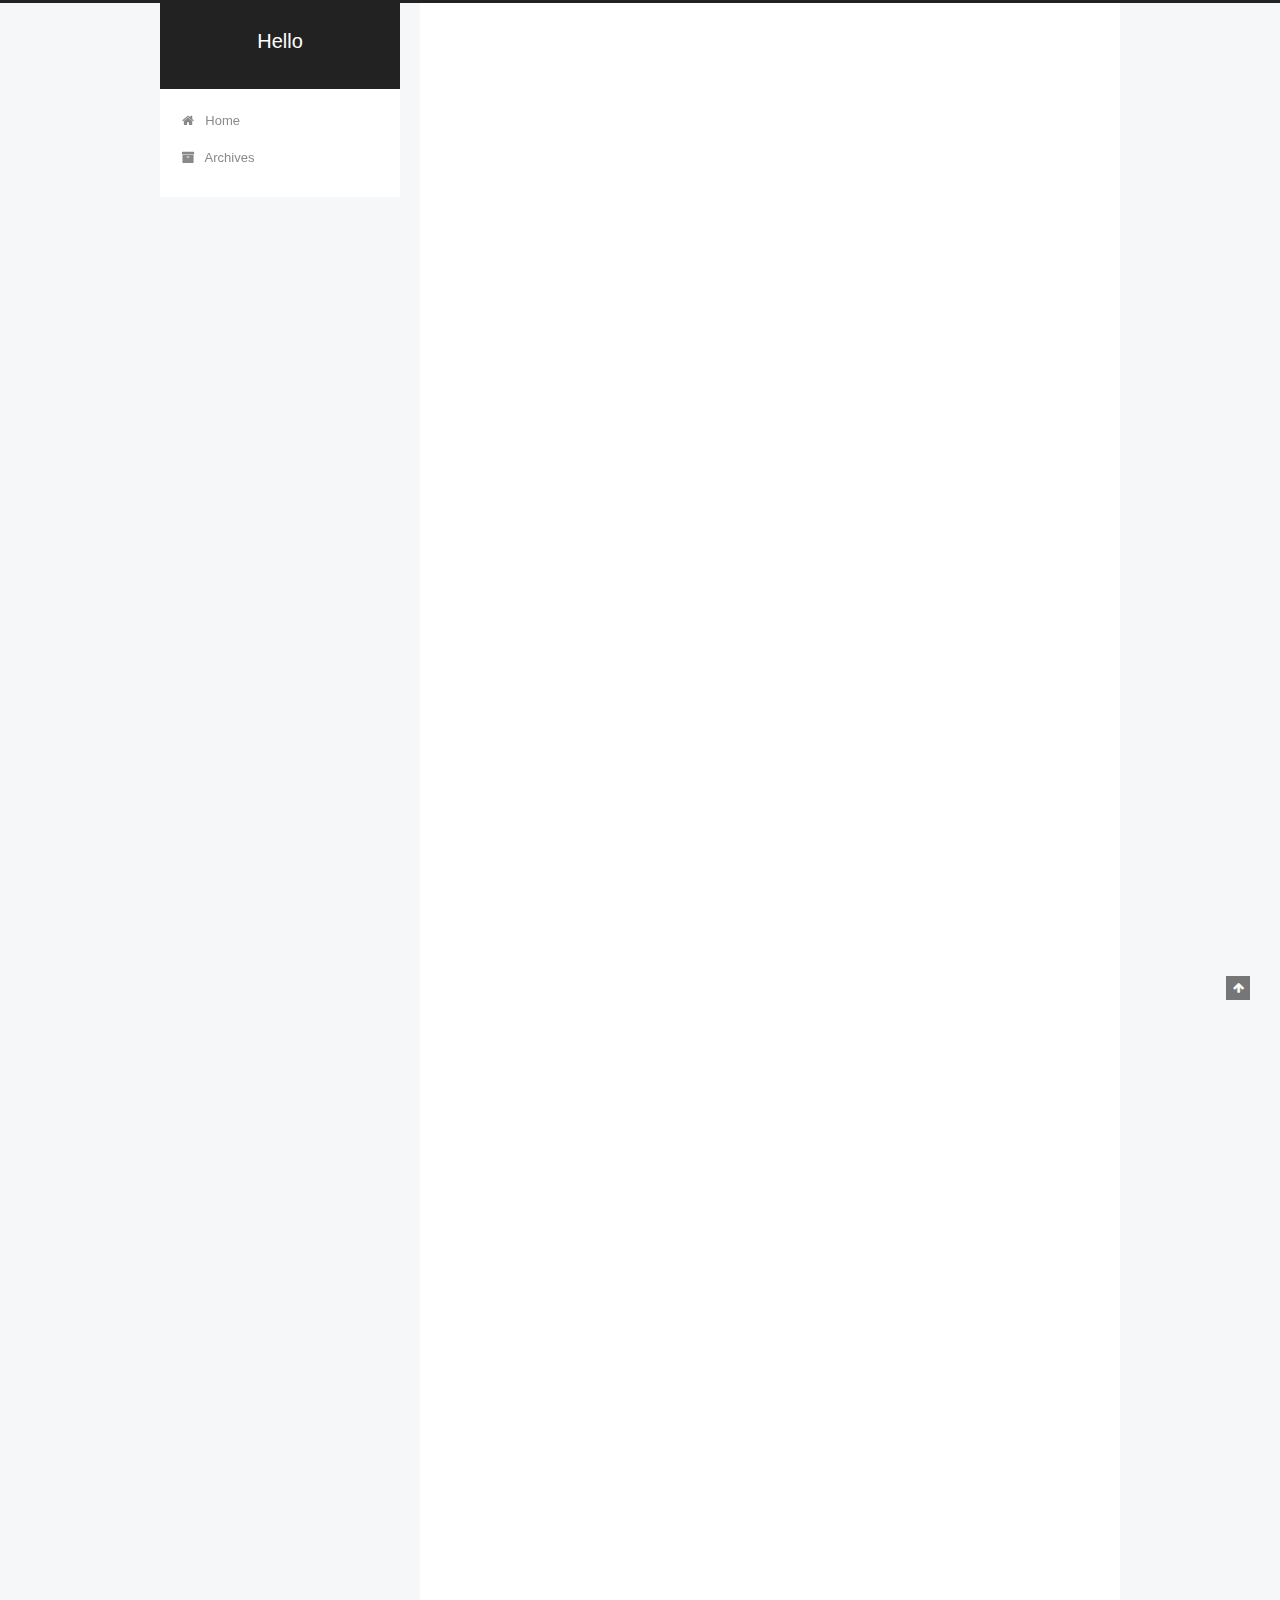
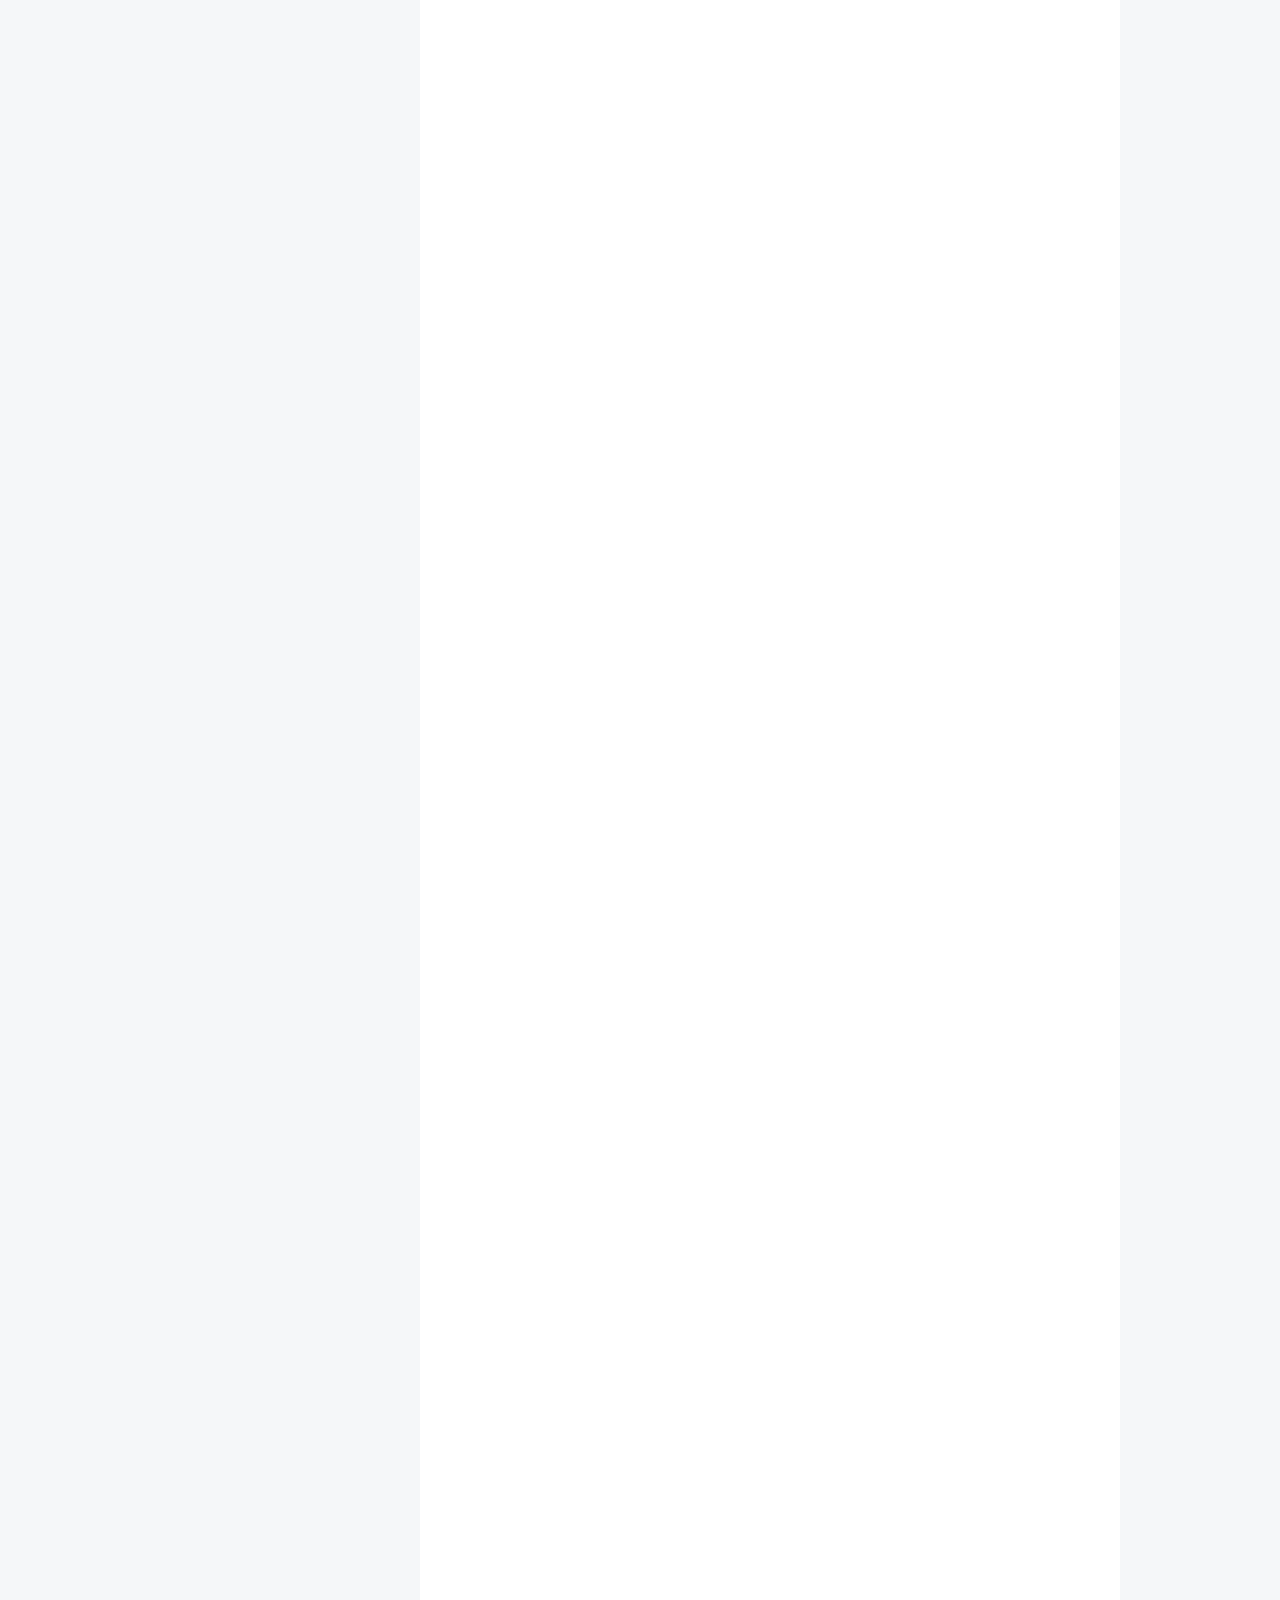
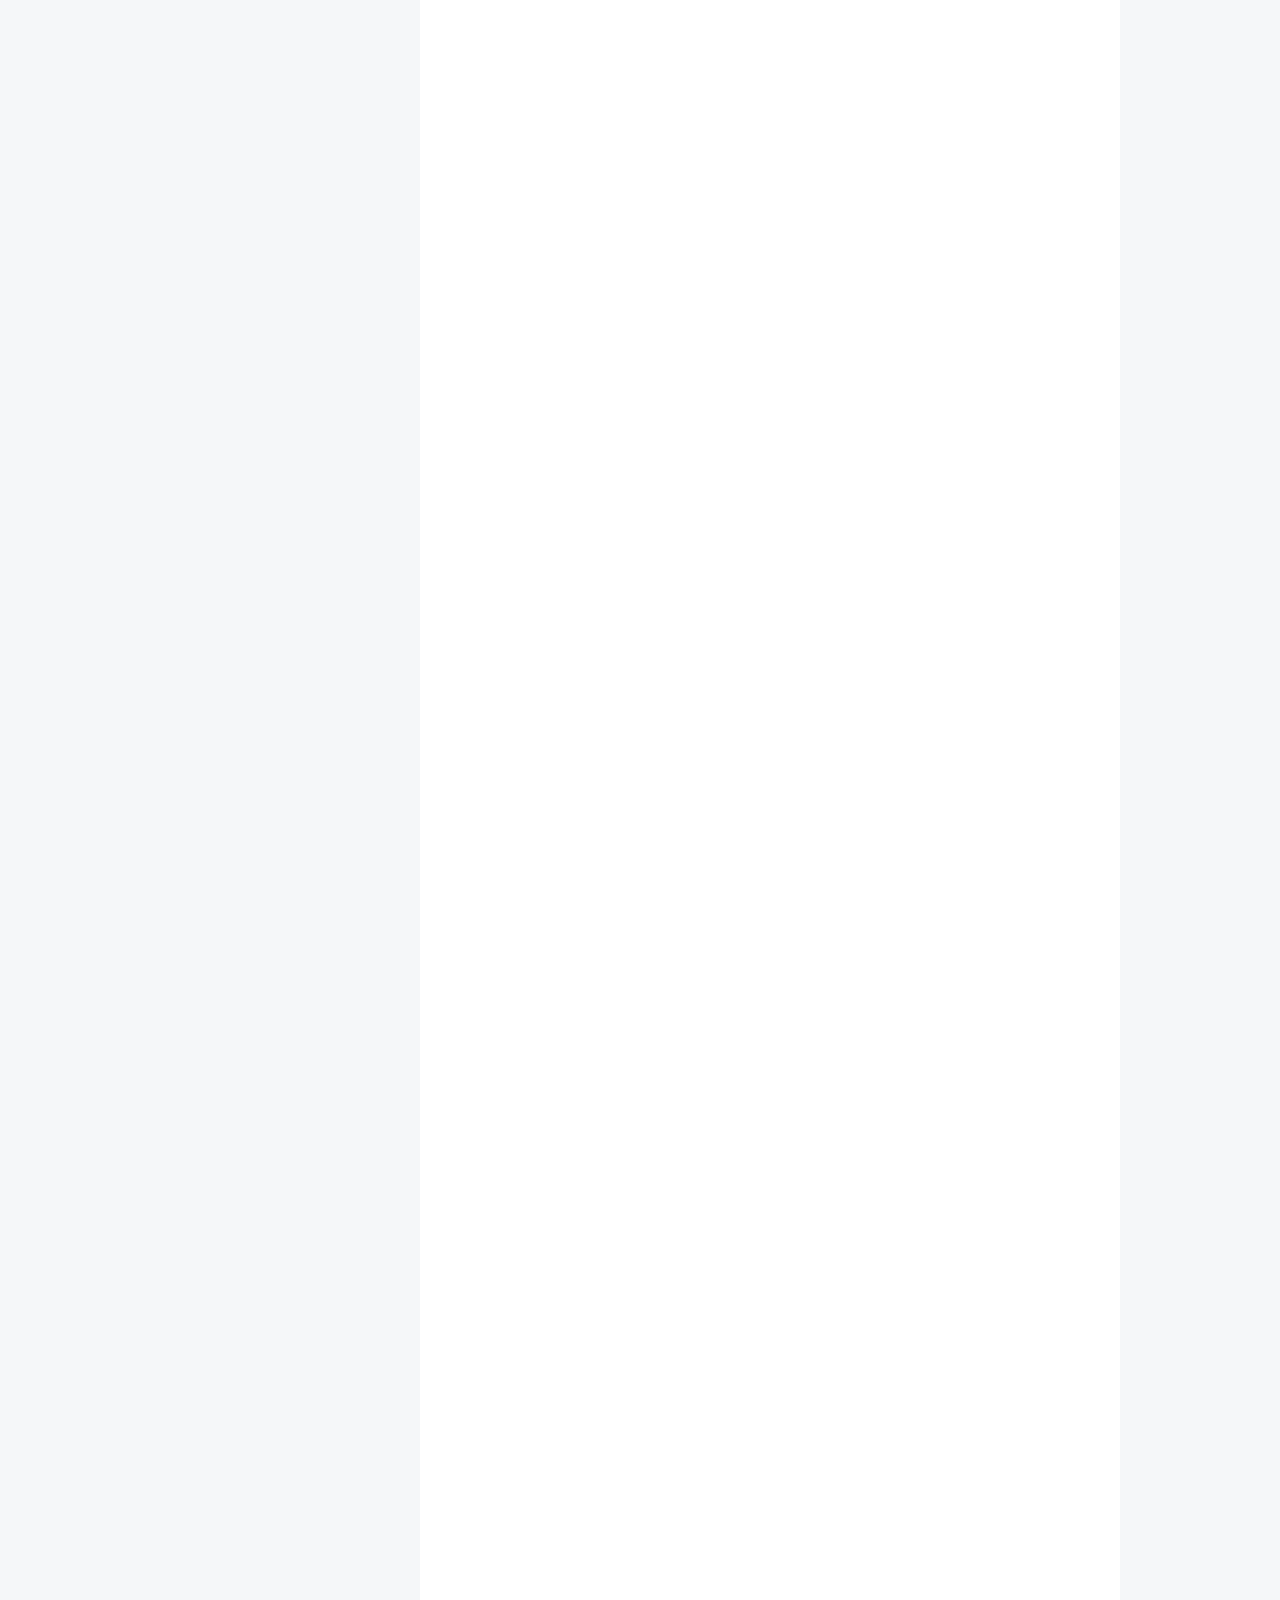
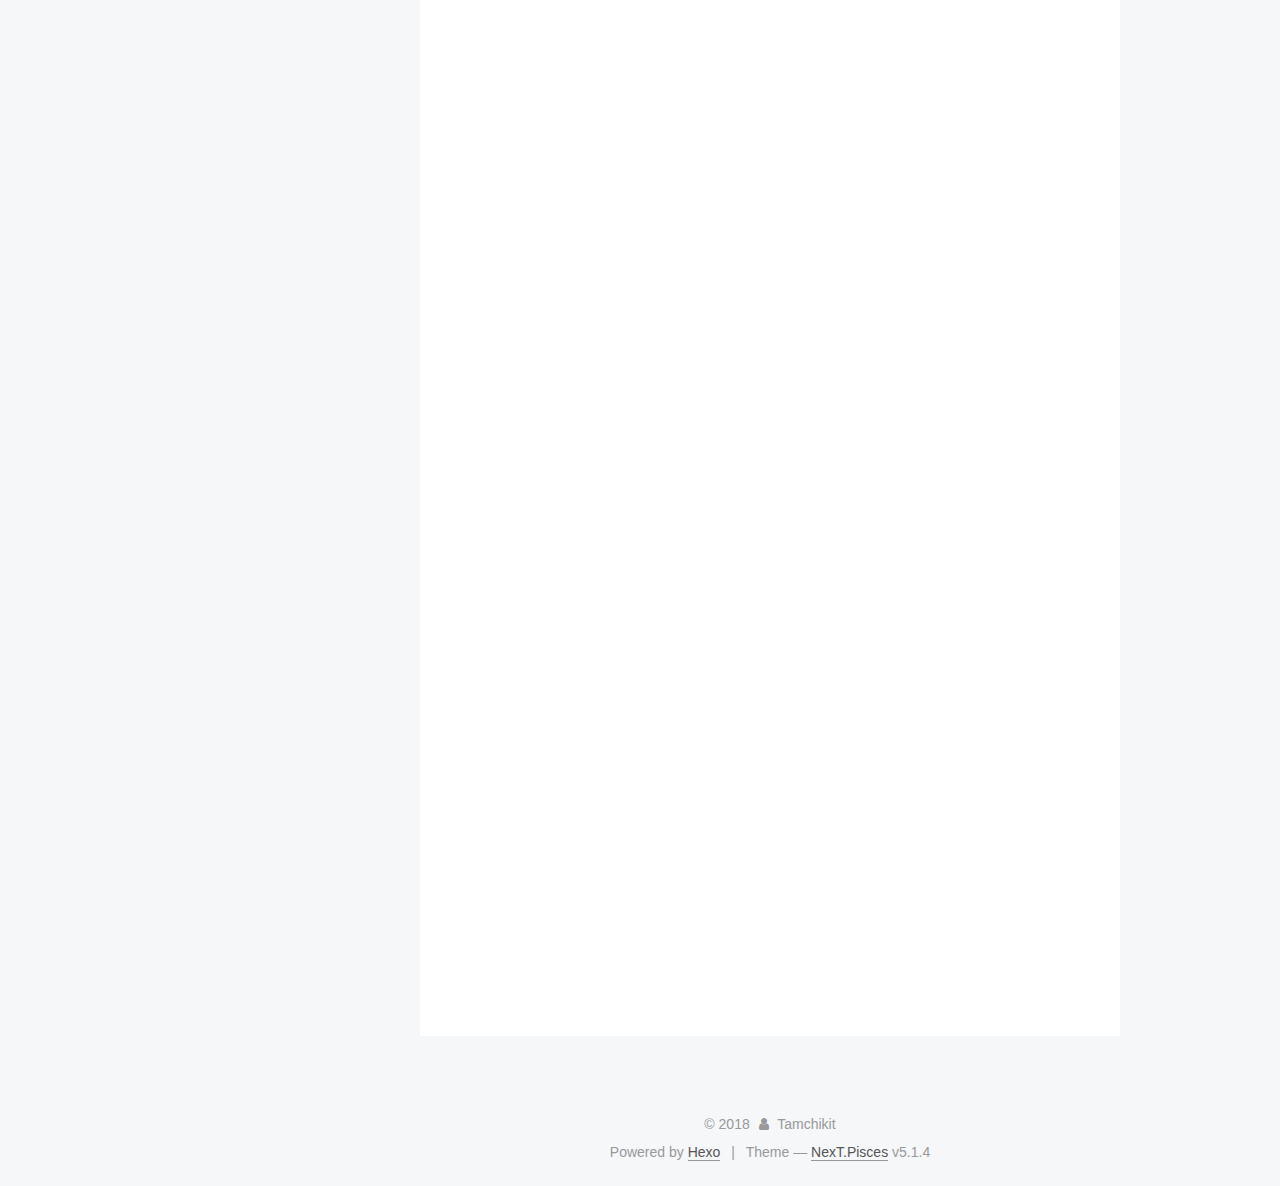
==== commit 230775ad: "Add files via upload" ====
--- a/index.html
+++ b/index.html
@@ -300,7 +300,7 @@
       
         
           
-            <p>你好久都没空搞vpn，所以我有空的时候就部署了一篇博客，就是现在你看到的这个网页了，很简陋不要嫌弃，等你看到这篇东西已经有空了吧。那我不说那么多废话了，来教你怎么搞吧。</p>
+            <p>学日语的怎么可以没有vpn呢！这个网页很简陋不要嫌弃。那我不说那么多废话了，来教你怎么搞吧。</p>
 <h2 id="Quick-Start"><a href="#Quick-Start" class="headerlink" title="Quick Start"></a><strong>Quick Start</strong></h2><h3 id="1、更改Apple-ID"><a href="#1、更改Apple-ID" class="headerlink" title="1、更改Apple ID"></a><strong>1、更改Apple ID</strong></h3><h5 id="点击头像"><a href="#点击头像" class="headerlink" title="点击头像"></a><font color="#0099ff">点击头像</font></h5><p><img src="/2018/09/06/vpn-for-you/head.PNG" alt="head"></p>
 <h5 id="点击退出登录"><a href="#点击退出登录" class="headerlink" title="点击退出登录"></a><font color="#0099ff">点击退出登录</font></h5><p><img src="/2018/09/06/vpn-for-you/exit.PNG" alt="exit"></p>
 <h5 id="登陆这个香港的Apple-ID"><a href="#登陆这个香港的Apple-ID" class="headerlink" title="登陆这个香港的Apple ID"></a><font color="#0099ff">登陆这个香港的Apple ID</font></h5><figure class="highlight plain"><table><tr><td class="gutter"><pre><span class="line">1</span><br></pre></td><td class="code"><pre><span class="line">*Apple ID : Andyy3ung@126.com</span><br></pre></td></tr></table></figure>
--- a/css/main.css
+++ b/css/main.css
@@ -1823,7 +1823,7 @@
   width: 4px;
   height: 4px;
   border-radius: 50%;
-  background: #5c18a8;
+  background: #29fbd6;
 }
 .links-of-blogroll {
   font-size: 13px;
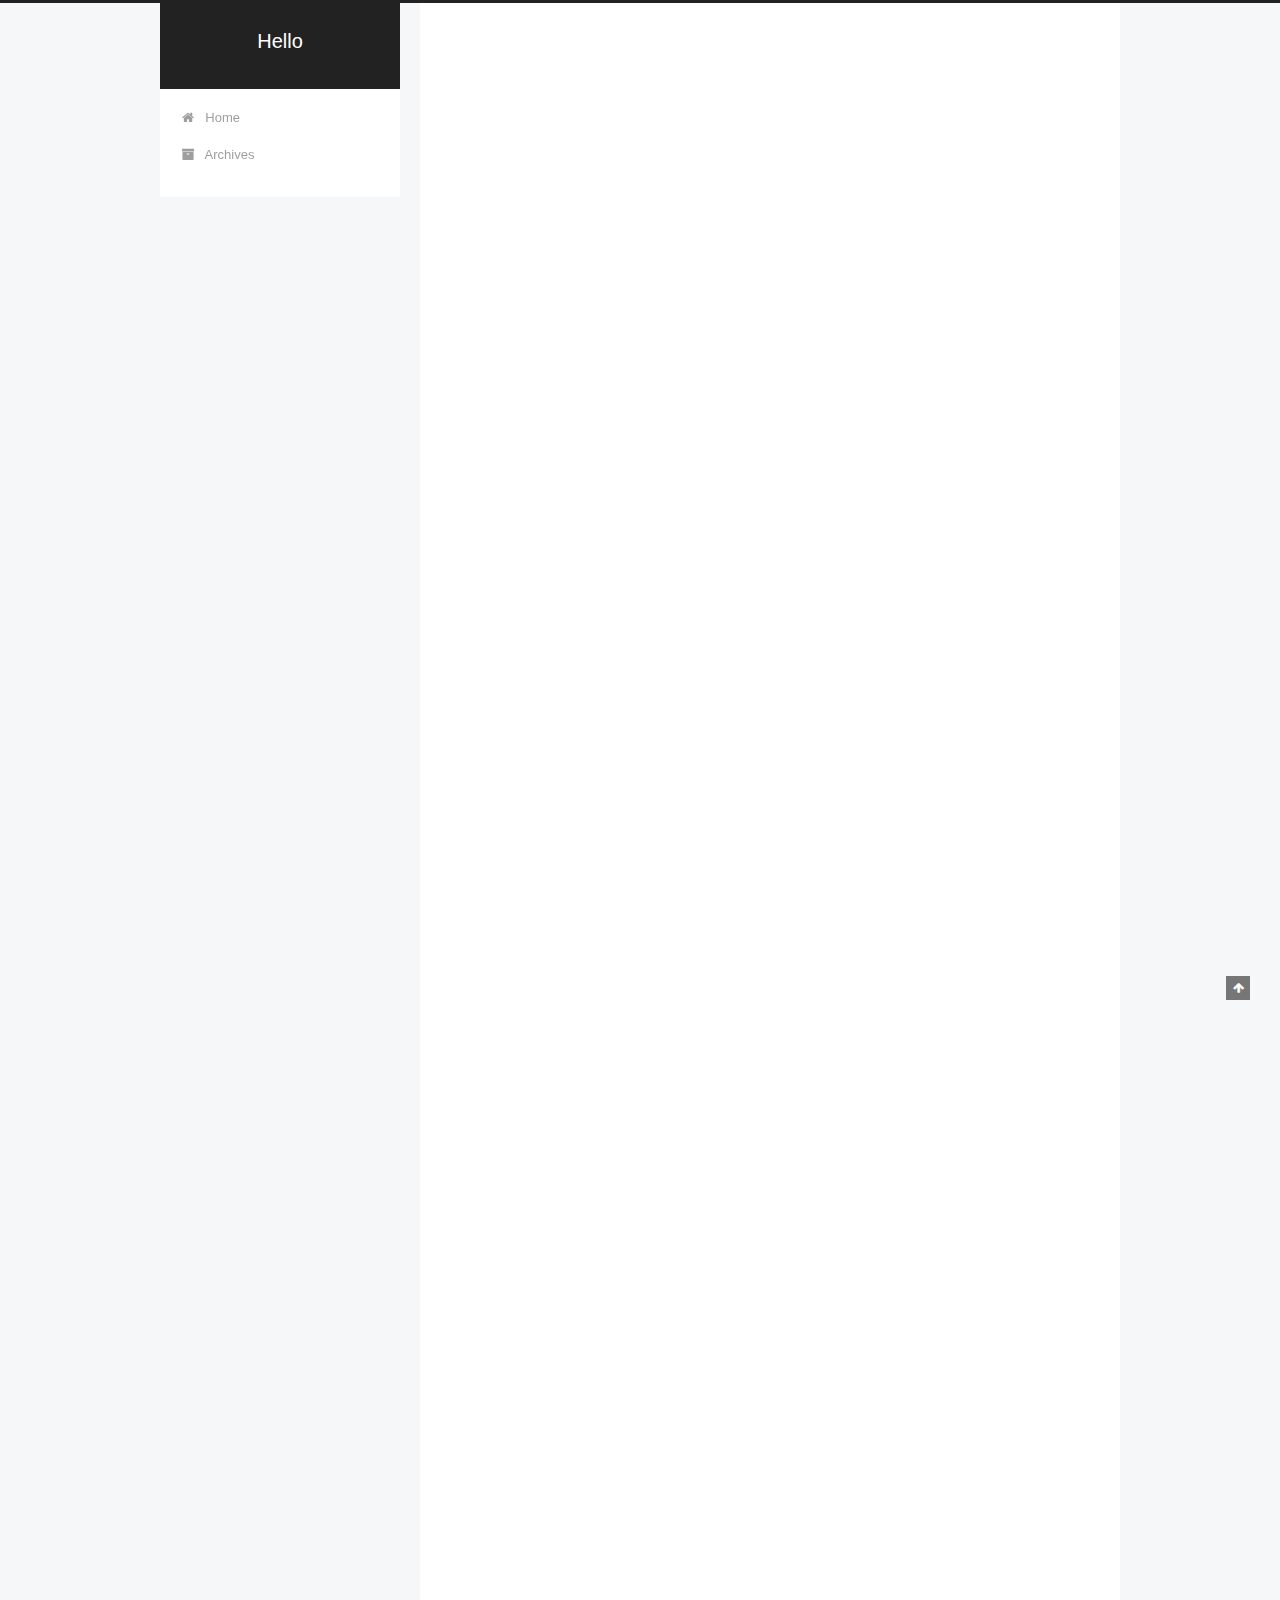
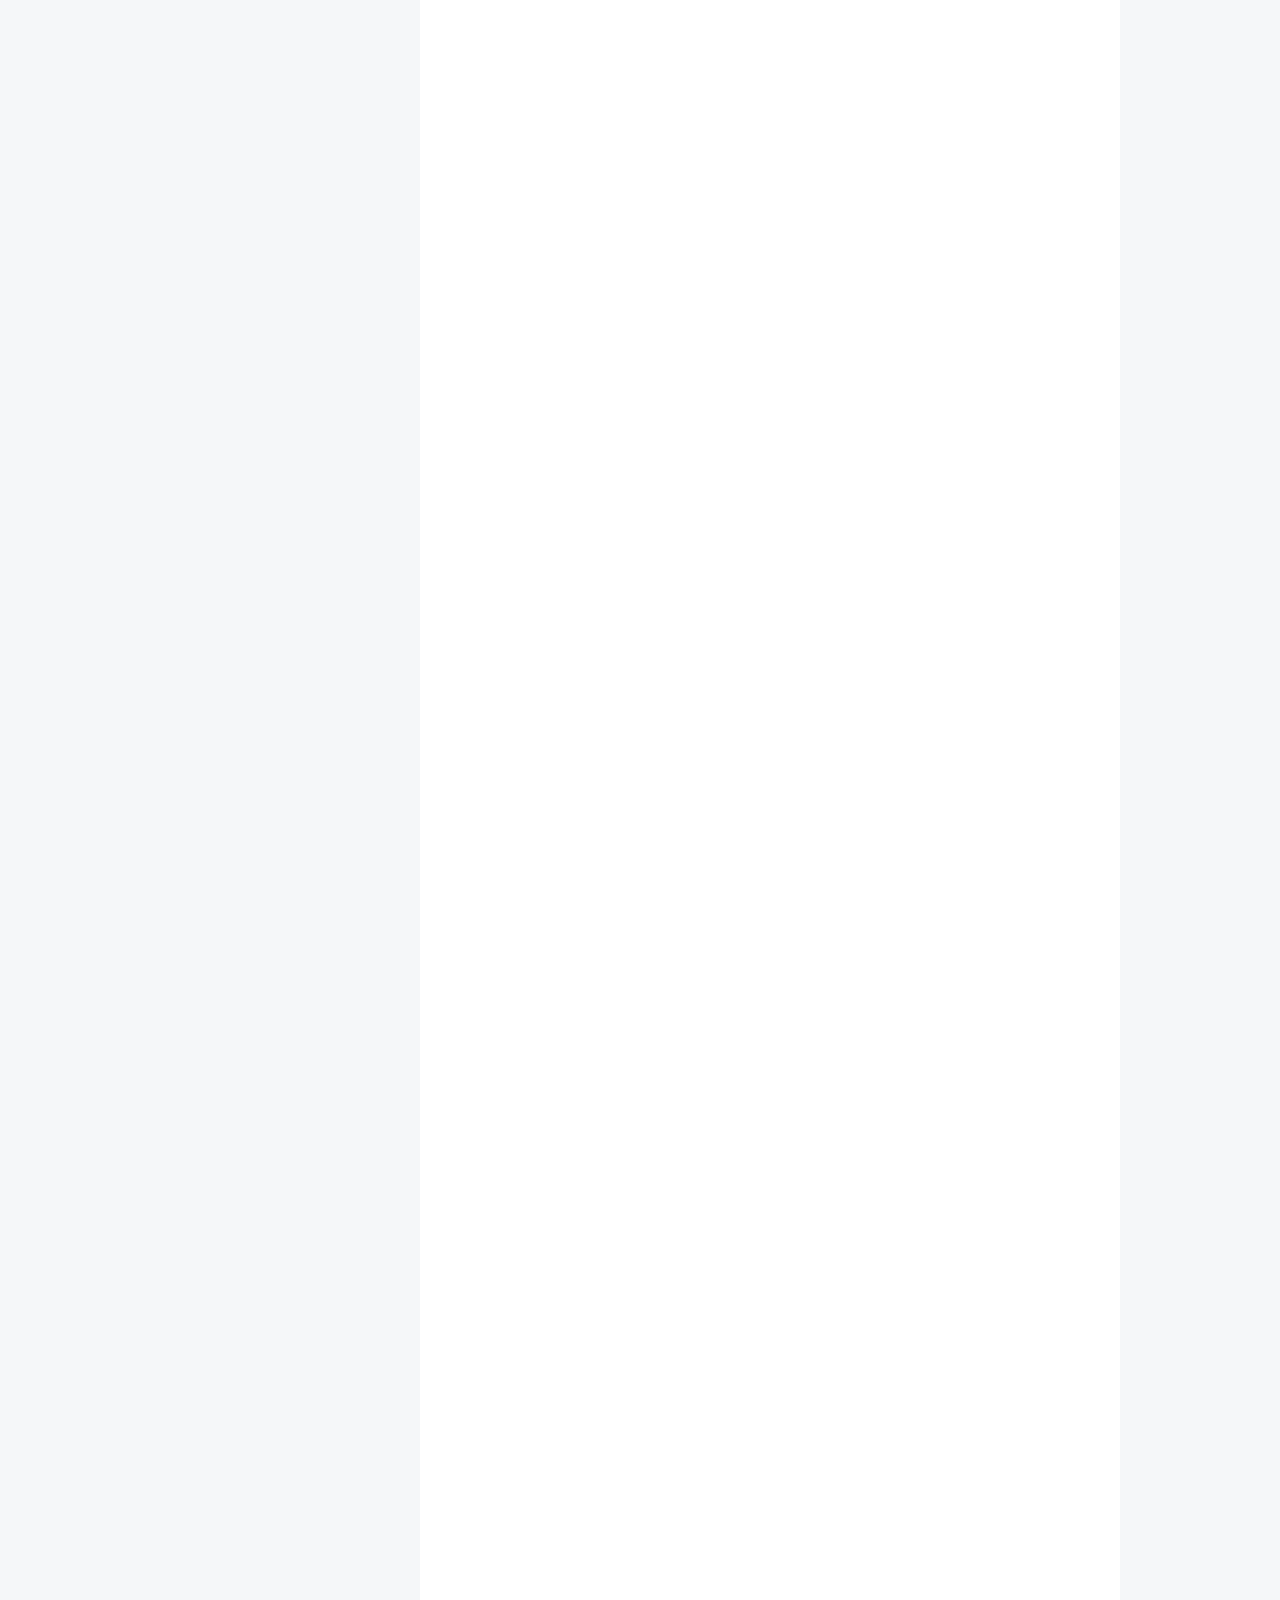
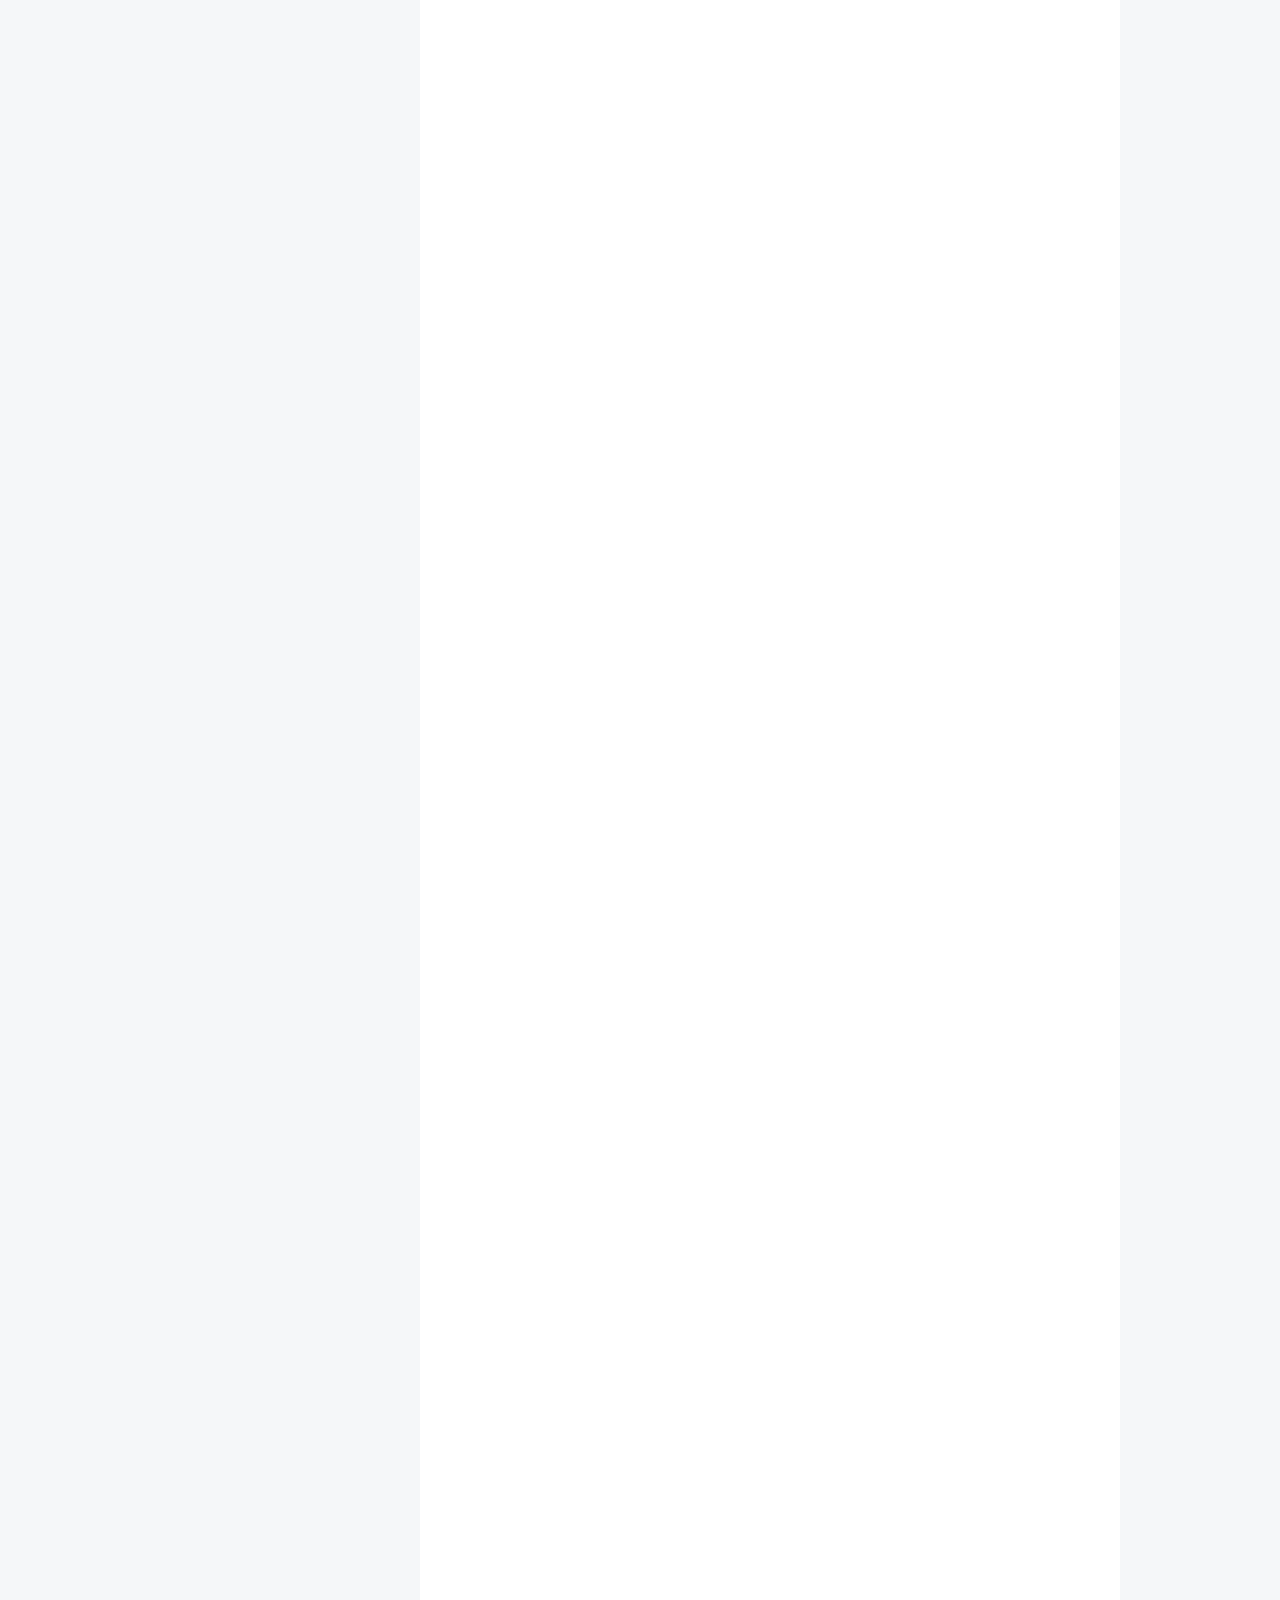
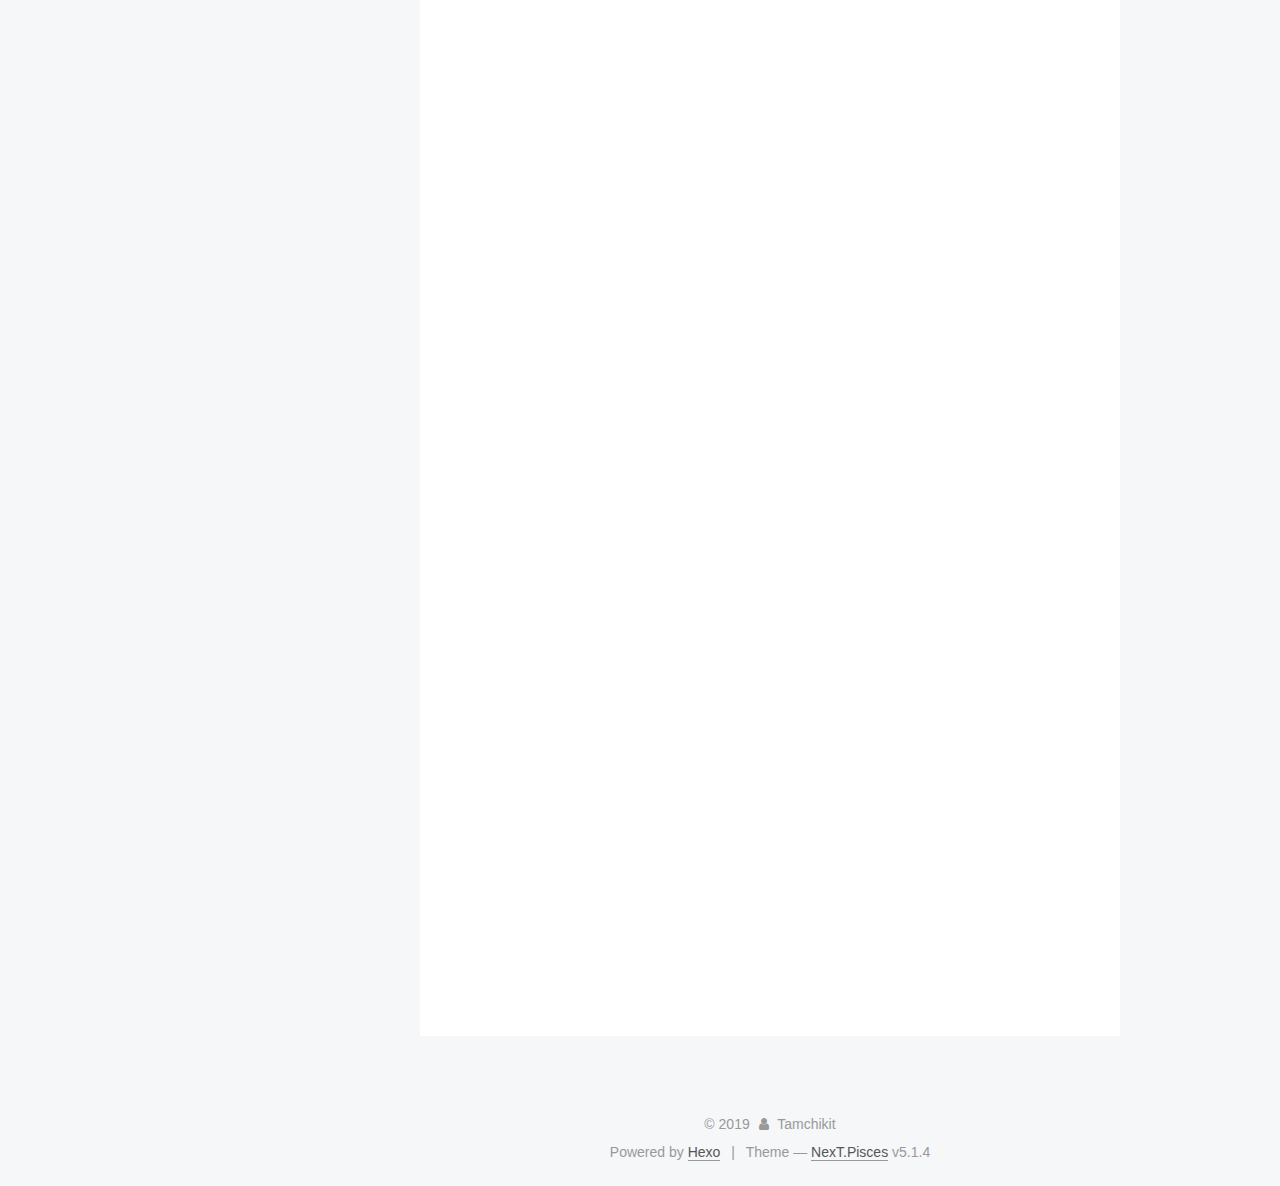
==== commit 84f57716: "Add files via upload" ====
--- a/index.html
+++ b/index.html
@@ -229,7 +229,7 @@
   
   
   <div class="post-block">
-    <link itemprop="mainEntityOfPage" href="http://yoursite.com/2018/09/06/vpn-for-you/">
+    <link itemprop="mainEntityOfPage" href="http://yoursite.com/2019/10/11/vpn-for-you/">
 
     <span hidden itemprop="author" itemscope itemtype="http://schema.org/Person">
       <meta itemprop="name" content="Tamchikit">
@@ -248,7 +248,7 @@
         
           <h1 class="post-title" itemprop="name headline">
                 
-                <a class="post-title-link" href="/2018/09/06/vpn-for-you/" itemprop="url">vpn for you</a></h1>
+                <a class="post-title-link" href="/2019/10/11/vpn-for-you/" itemprop="url">vpn for you</a></h1>
         
 
         <div class="post-meta">
@@ -260,8 +260,8 @@
               
                 <span class="post-meta-item-text">Posted on</span>
               
-              <time title="Post created" itemprop="dateCreated datePublished" datetime="2018-09-06T20:38:50+08:00">
-                2018-09-06
+              <time title="Post created" itemprop="dateCreated datePublished" datetime="2019-10-11T09:38:50+08:00">
+                2019-10-11
               </time>
             
 
@@ -301,16 +301,16 @@
         
           
             <p>学日语的怎么可以没有vpn呢！这个网页很简陋不要嫌弃。那我不说那么多废话了，来教你怎么搞吧。</p>
-<h2 id="Quick-Start"><a href="#Quick-Start" class="headerlink" title="Quick Start"></a><strong>Quick Start</strong></h2><h3 id="1、更改Apple-ID"><a href="#1、更改Apple-ID" class="headerlink" title="1、更改Apple ID"></a><strong>1、更改Apple ID</strong></h3><h5 id="点击头像"><a href="#点击头像" class="headerlink" title="点击头像"></a><font color="#0099ff">点击头像</font></h5><p><img src="/2018/09/06/vpn-for-you/head.PNG" alt="head"></p>
-<h5 id="点击退出登录"><a href="#点击退出登录" class="headerlink" title="点击退出登录"></a><font color="#0099ff">点击退出登录</font></h5><p><img src="/2018/09/06/vpn-for-you/exit.PNG" alt="exit"></p>
+<h2 id="Quick-Start"><a href="#Quick-Start" class="headerlink" title="Quick Start"></a><strong>Quick Start</strong></h2><h3 id="1、更改Apple-ID"><a href="#1、更改Apple-ID" class="headerlink" title="1、更改Apple ID"></a><strong>1、更改Apple ID</strong></h3><h5 id="点击头像"><a href="#点击头像" class="headerlink" title="点击头像"></a><font color="#0099ff">点击头像</font></h5><p><img src="/2019/10/11/vpn-for-you/head.PNG" alt="head"></p>
+<h5 id="点击退出登录"><a href="#点击退出登录" class="headerlink" title="点击退出登录"></a><font color="#0099ff">点击退出登录</font></h5><p><img src="/2019/10/11/vpn-for-you/exit.PNG" alt="exit"></p>
 <h5 id="登陆这个香港的Apple-ID"><a href="#登陆这个香港的Apple-ID" class="headerlink" title="登陆这个香港的Apple ID"></a><font color="#0099ff">登陆这个香港的Apple ID</font></h5><figure class="highlight plain"><table><tr><td class="gutter"><pre><span class="line">1</span><br></pre></td><td class="code"><pre><span class="line">*Apple ID : Andyy3ung@126.com</span><br></pre></td></tr></table></figure>
 <figure class="highlight plain"><table><tr><td class="gutter"><pre><span class="line">1</span><br></pre></td><td class="code"><pre><span class="line">*密码 : 0433HkAc</span><br></pre></td></tr></table></figure>
 <hr>
-<h3 id="2、在已购项目中找到-brook"><a href="#2、在已购项目中找到-brook" class="headerlink" title="2、在已购项目中找到 brook"></a><strong>2、在已购项目中找到 brook</strong></h3><h5 id="长这样"><a href="#长这样" class="headerlink" title="长这样"></a><font color="#0099ff">长这样</font></h5><p><img src="/2018/09/06/vpn-for-you/brook.JPG" alt="brook"></p>
+<h3 id="2、在已购项目中找到-brook"><a href="#2、在已购项目中找到-brook" class="headerlink" title="2、在已购项目中找到 brook"></a><strong>2、在已购项目中找到 brook</strong></h3><h5 id="长这样"><a href="#长这样" class="headerlink" title="长这样"></a><font color="#0099ff">长这样</font></h5><p><img src="/2019/10/11/vpn-for-you/brook.JPG" alt="brook"></p>
 <h5 id="因为这个软件大陆没有"><a href="#因为这个软件大陆没有" class="headerlink" title="因为这个软件大陆没有"></a><font color="#0099ff">因为这个软件大陆没有</font></h5><hr>
-<h3 id="3、打开-brook"><a href="#3、打开-brook" class="headerlink" title="3、打开 brook"></a><strong>3、打开 brook</strong></h3><h5 id="应该是长这样的"><a href="#应该是长这样的" class="headerlink" title="应该是长这样的"></a><font color="#0099ff">应该是长这样的</font></h5><p><img src="/2018/09/06/vpn-for-you/brook_example.JPG" alt="brook_example"></p>
+<h3 id="3、打开-brook"><a href="#3、打开-brook" class="headerlink" title="3、打开 brook"></a><strong>3、打开 brook</strong></h3><h5 id="应该是长这样的"><a href="#应该是长这样的" class="headerlink" title="应该是长这样的"></a><font color="#0099ff">应该是长这样的</font></h5><p><img src="/2019/10/11/vpn-for-you/brook_example.JPG" alt="brook_example"></p>
 <h5 id="然后第一栏就填"><a href="#然后第一栏就填" class="headerlink" title="然后第一栏就填"></a><font color="#0099ff">然后第一栏就填</font></h5><figure class="highlight plain"><table><tr><td class="gutter"><pre><span class="line">1</span><br></pre></td><td class="code"><pre><span class="line">176.122.143.26:加上你的端口号</span><br></pre></td></tr></table></figure>
-<h5 id="第二栏填写你的密码，端口号和密码如下图，端口号是你生日，密码是你英文名。"><a href="#第二栏填写你的密码，端口号和密码如下图，端口号是你生日，密码是你英文名。" class="headerlink" title="第二栏填写你的密码，端口号和密码如下图，端口号是你生日，密码是你英文名。"></a><font color="#0099ff">第二栏填写你的密码，端口号和密码如下图，端口号是你生日，密码是你英文名。</font></h5><p><img src="/2018/09/06/vpn-for-you/port.PNG" alt="port"></p>
+<h5 id="第二栏填写你的密码，端口号和密码如下图，端口号是你生日，密码是你英文名。"><a href="#第二栏填写你的密码，端口号和密码如下图，端口号是你生日，密码是你英文名。" class="headerlink" title="第二栏填写你的密码，端口号和密码如下图，端口号是你生日，密码是你英文名。"></a><font color="#0099ff">第二栏填写你的密码，端口号和密码如下图，端口号是你生日，密码是你英文名。</font></h5><p><img src="/2019/10/11/vpn-for-you/port.PNG" alt="port"></p>
 <h5 id="最后看看上面那个下拉菜单是不是选的brook，都填好之后就点击开启，然后会像普通vpn一样弹出一个allow什么的，allow就行了。"><a href="#最后看看上面那个下拉菜单是不是选的brook，都填好之后就点击开启，然后会像普通vpn一样弹出一个allow什么的，allow就行了。" class="headerlink" title="最后看看上面那个下拉菜单是不是选的brook，都填好之后就点击开启，然后会像普通vpn一样弹出一个allow什么的，allow就行了。"></a><font color="#0099ff">最后看看上面那个下拉菜单是不是选的brook，都填好之后就点击开启，然后会像普通vpn一样弹出一个allow什么的，allow就行了。</font></h5><hr>
 <h3 id="4、欢迎进入墙外追星世界"><a href="#4、欢迎进入墙外追星世界" class="headerlink" title="4、欢迎进入墙外追星世界"></a><strong>4、欢迎进入墙外追星世界</strong></h3><h5 id="最后一些注释，这是个我买的国外服务器用来做vpn，应该不会有什么卡顿的，一年到期后我再买个贵点的快一点，然后现在是每个月500g，我没设置你的流量限制，应该是不会超的，如果你想在电脑用就找我就行，也可以的，emmmm要是有什么用户体验或者使用问题就call我，专属程序员24小时在线解决。"><a href="#最后一些注释，这是个我买的国外服务器用来做vpn，应该不会有什么卡顿的，一年到期后我再买个贵点的快一点，然后现在是每个月500g，我没设置你的流量限制，应该是不会超的，如果你想在电脑用就找我就行，也可以的，emmmm要是有什么用户体验或者使用问题就call我，专属程序员24小时在线解决。" class="headerlink" title="最后一些注释，这是个我买的国外服务器用来做vpn，应该不会有什么卡顿的，一年到期后我再买个贵点的快一点，然后现在是每个月500g，我没设置你的流量限制，应该是不会超的，如果你想在电脑用就找我就行，也可以的，emmmm要是有什么用户体验或者使用问题就call我，专属程序员24小时在线解决。"></a><font color="#0099ff">最后一些注释，这是个我买的国外服务器用来做vpn，应该不会有什么卡顿的，一年到期后我再买个贵点的快一点，然后现在是每个月500g，我没设置你的流量限制，应该是不会超的，如果你想在电脑用就找我就行，也可以的，emmmm要是有什么用户体验或者使用问题就call我，专属程序员24小时在线解决。</font></h5>
           
@@ -434,7 +434,7 @@
 
     <footer id="footer" class="footer">
       <div class="footer-inner">
-        <div class="copyright">&copy; <span itemprop="copyrightYear">2018</span>
+        <div class="copyright">&copy; <span itemprop="copyrightYear">2019</span>
   <span class="with-love">
     <i class="fa fa-user"></i>
   </span>
